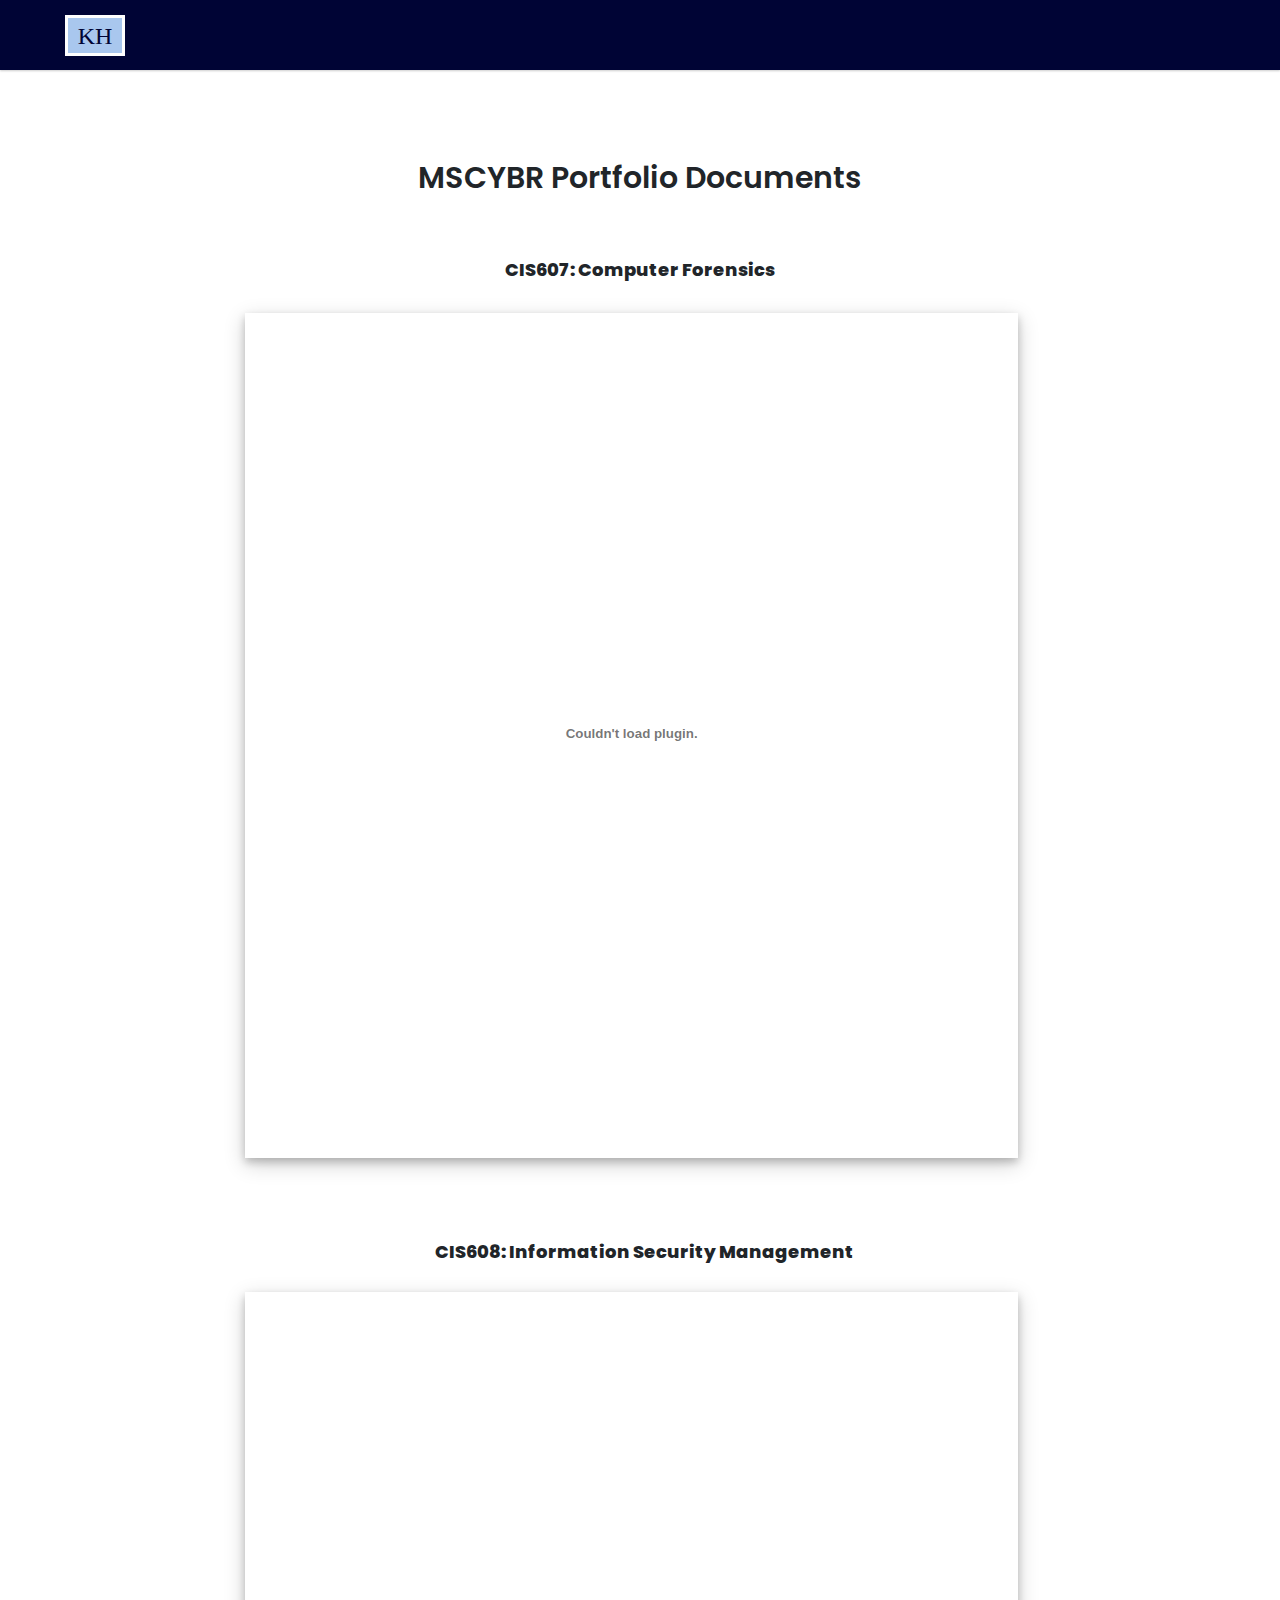
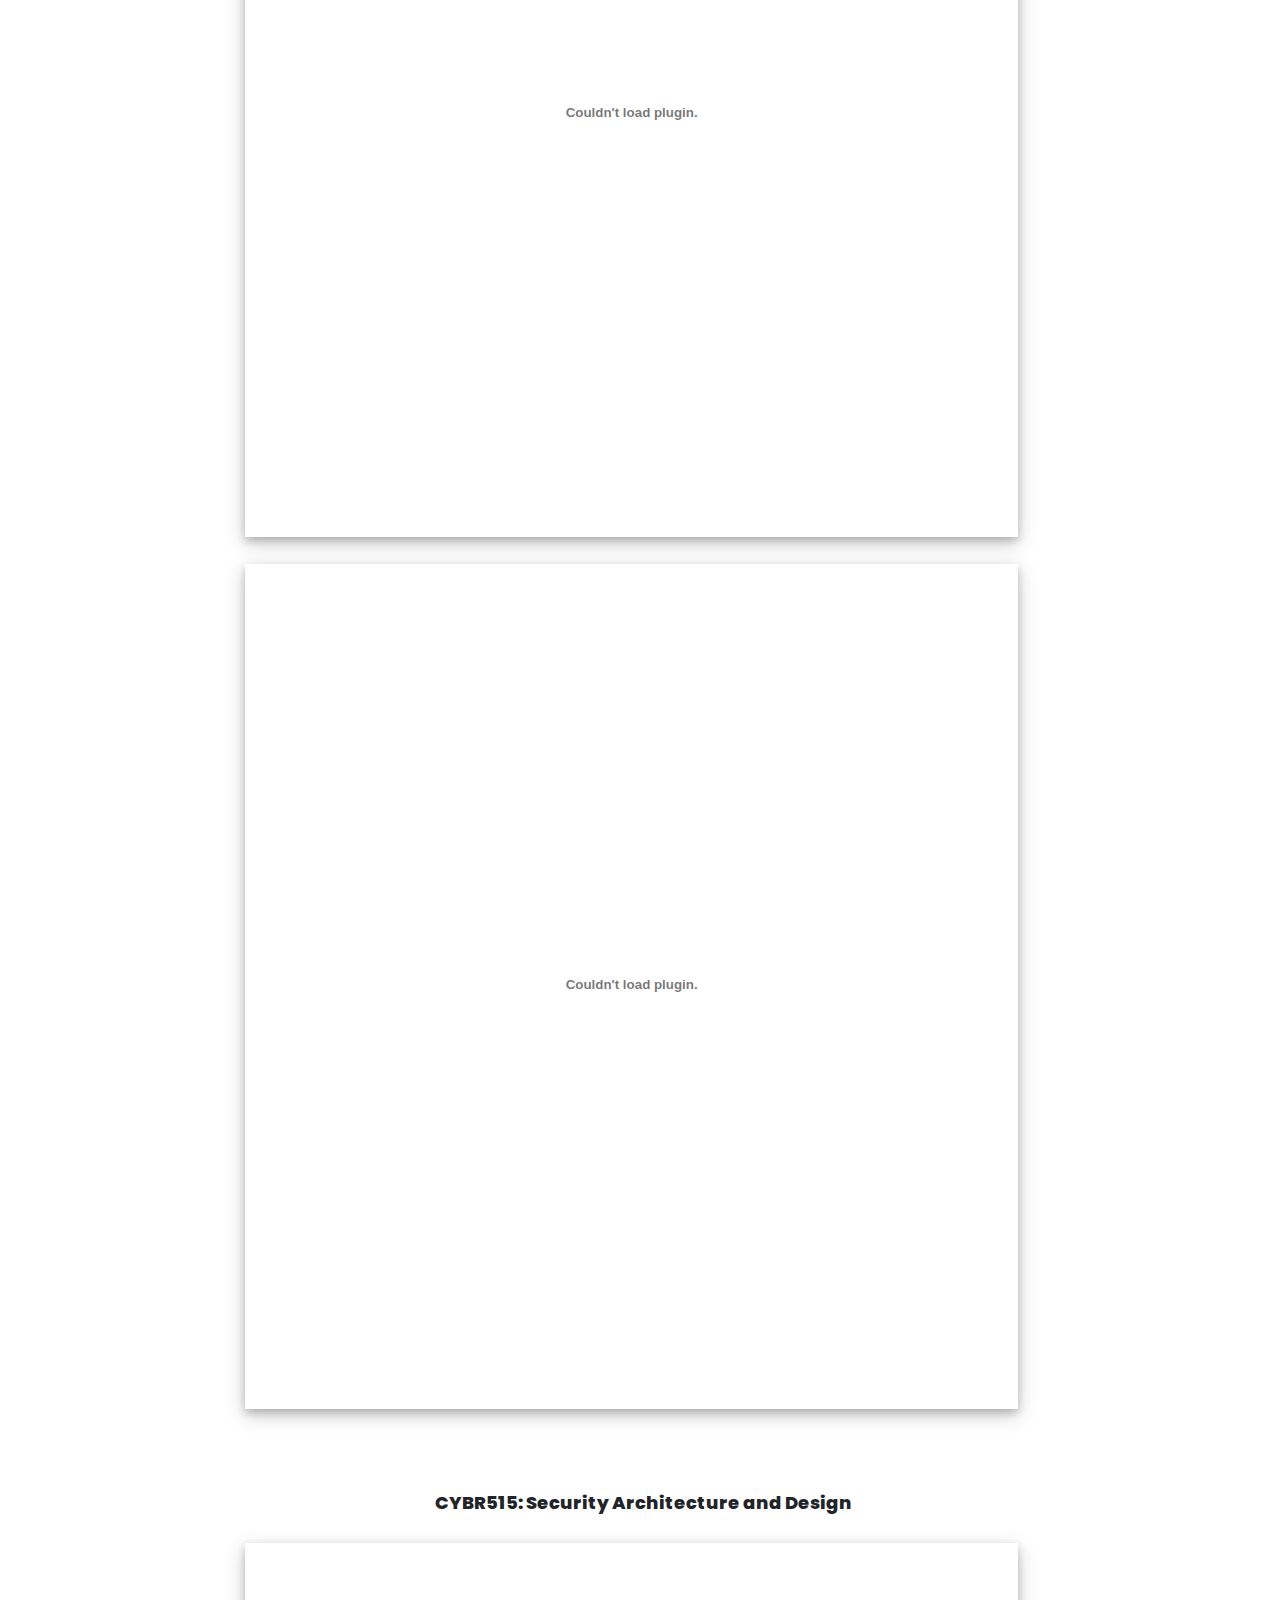
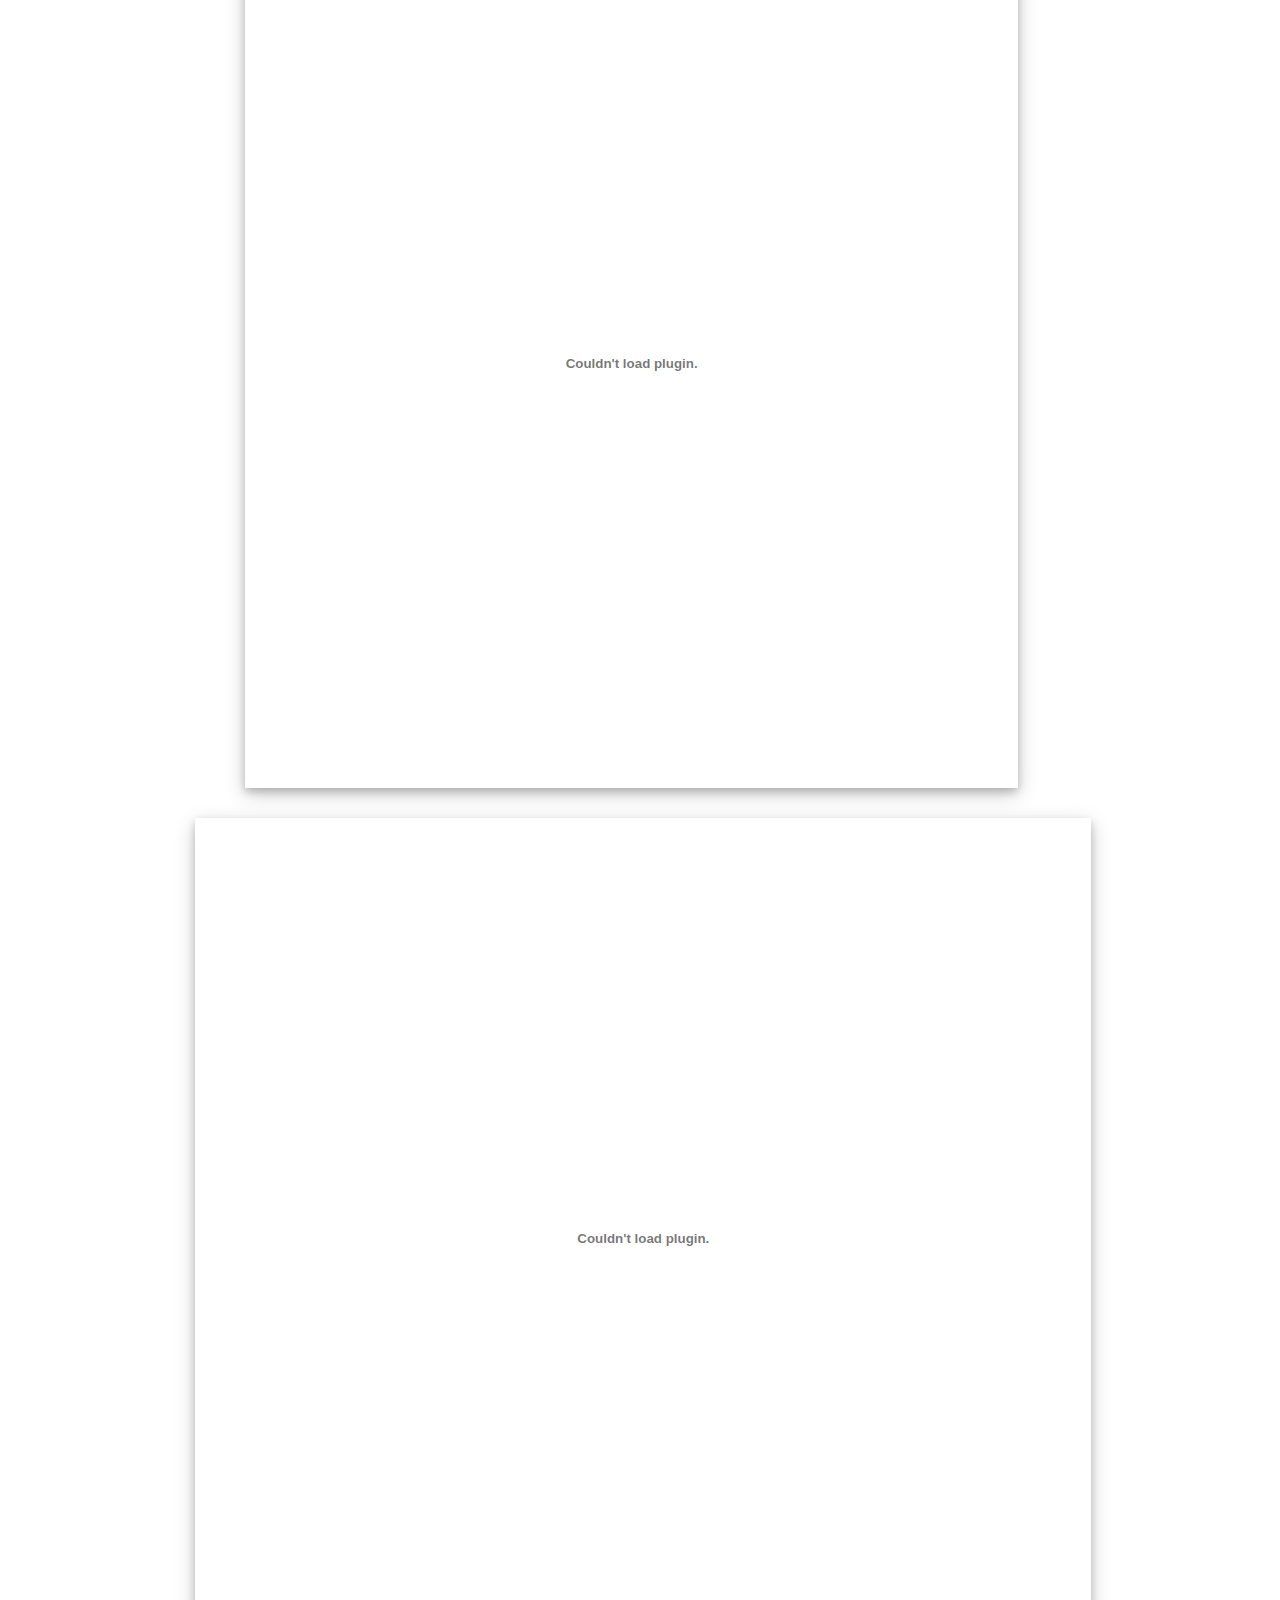
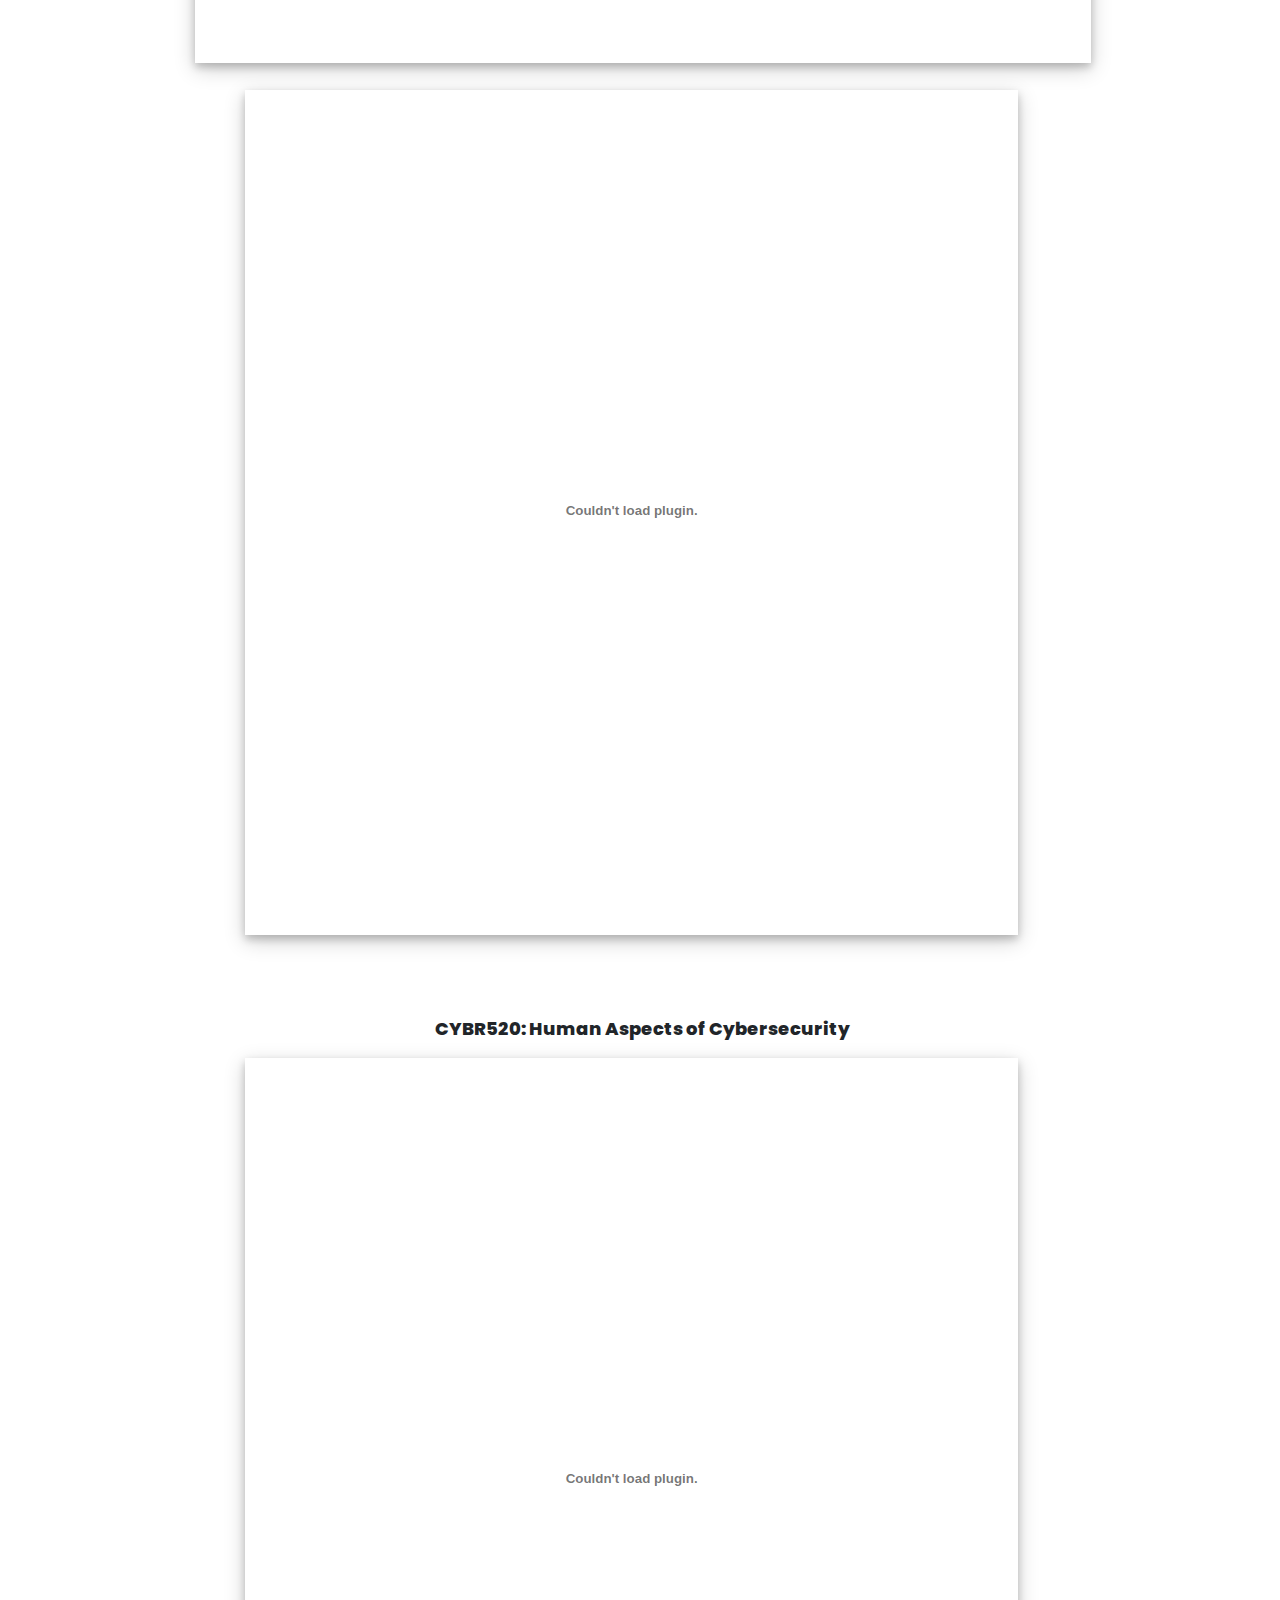
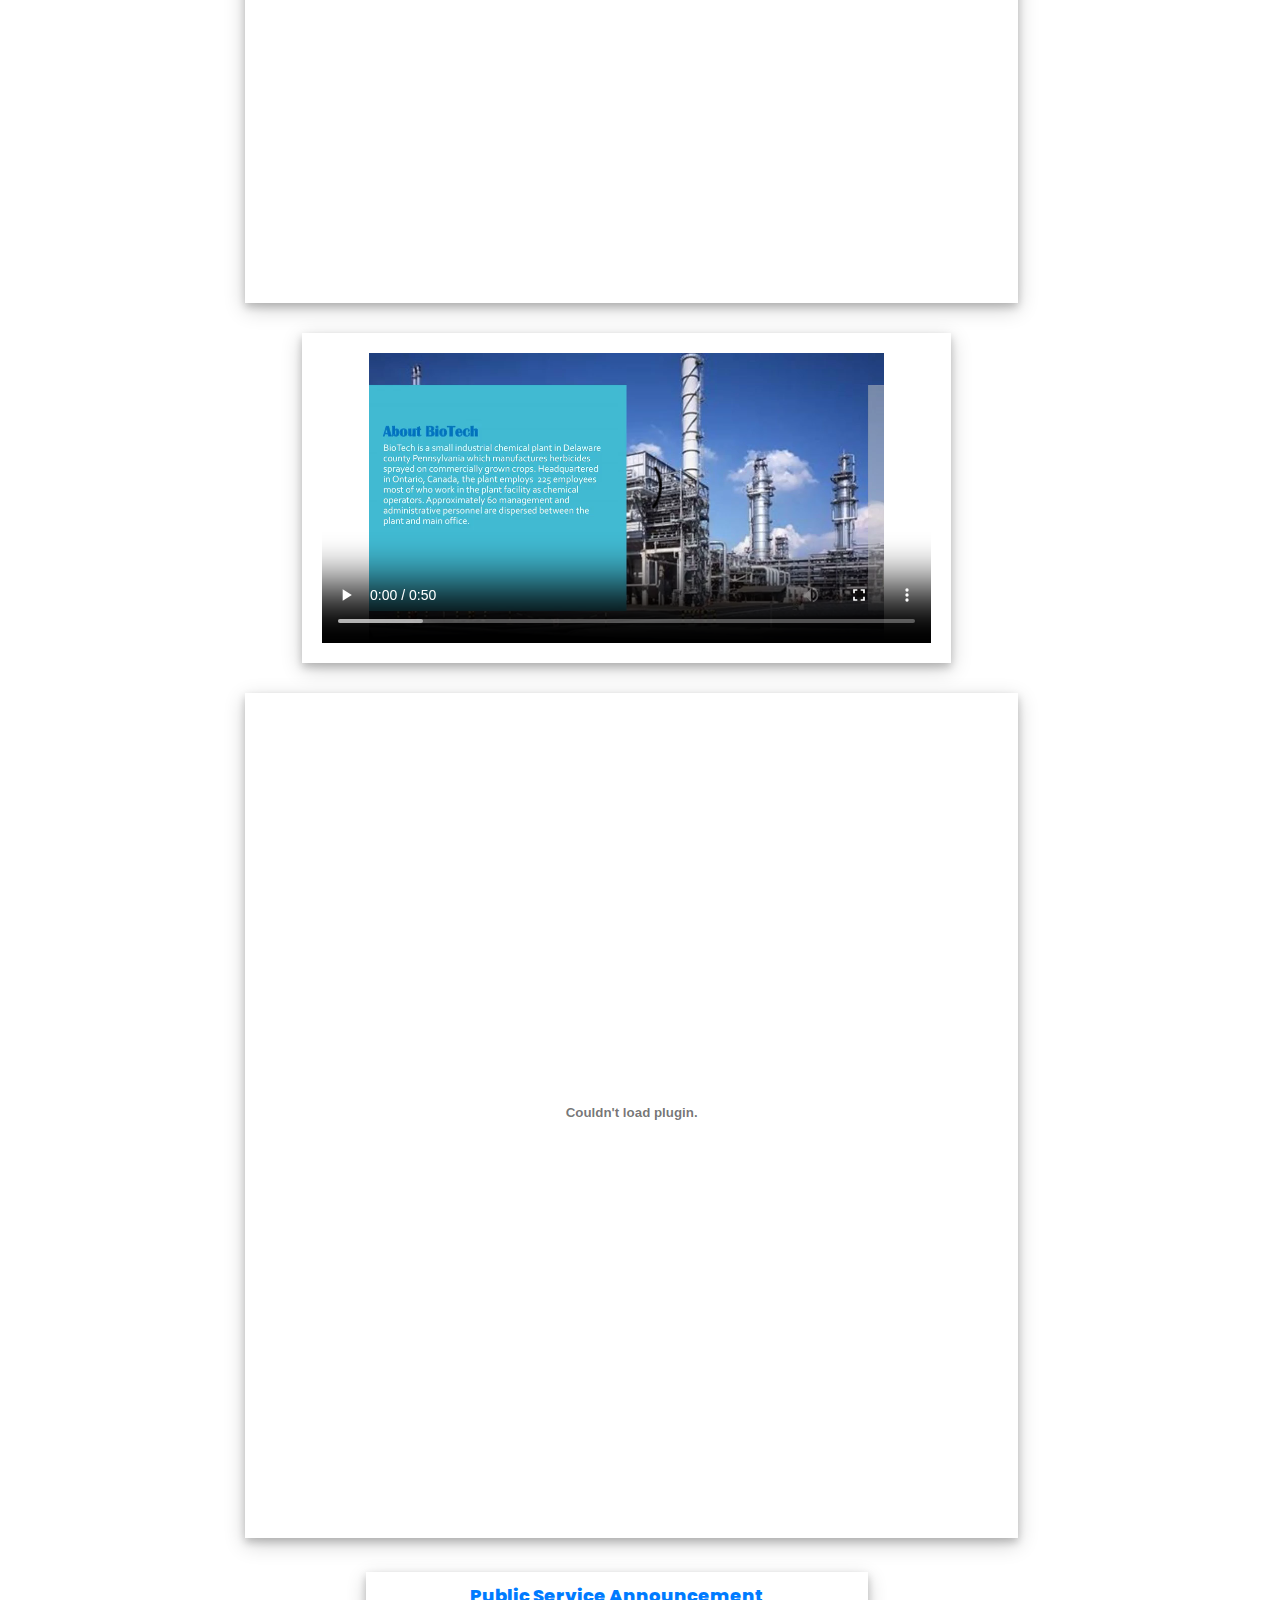
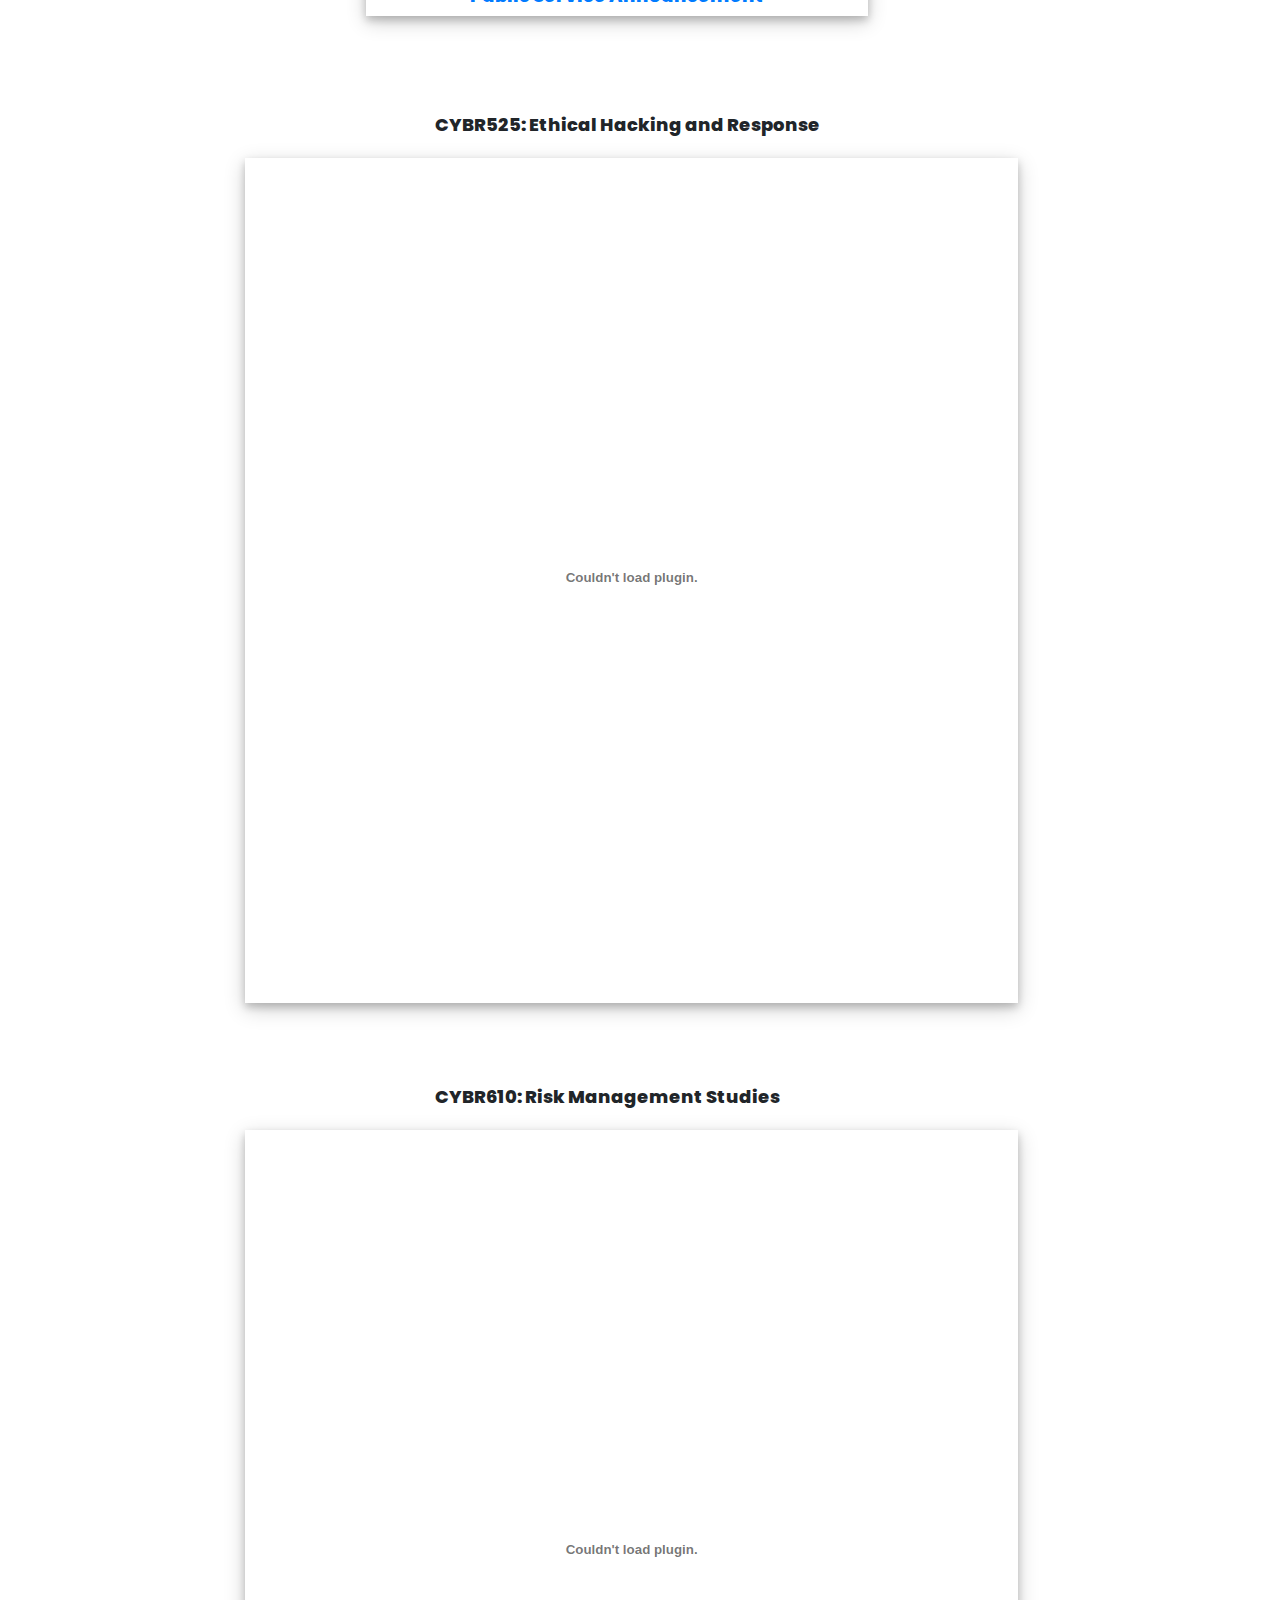
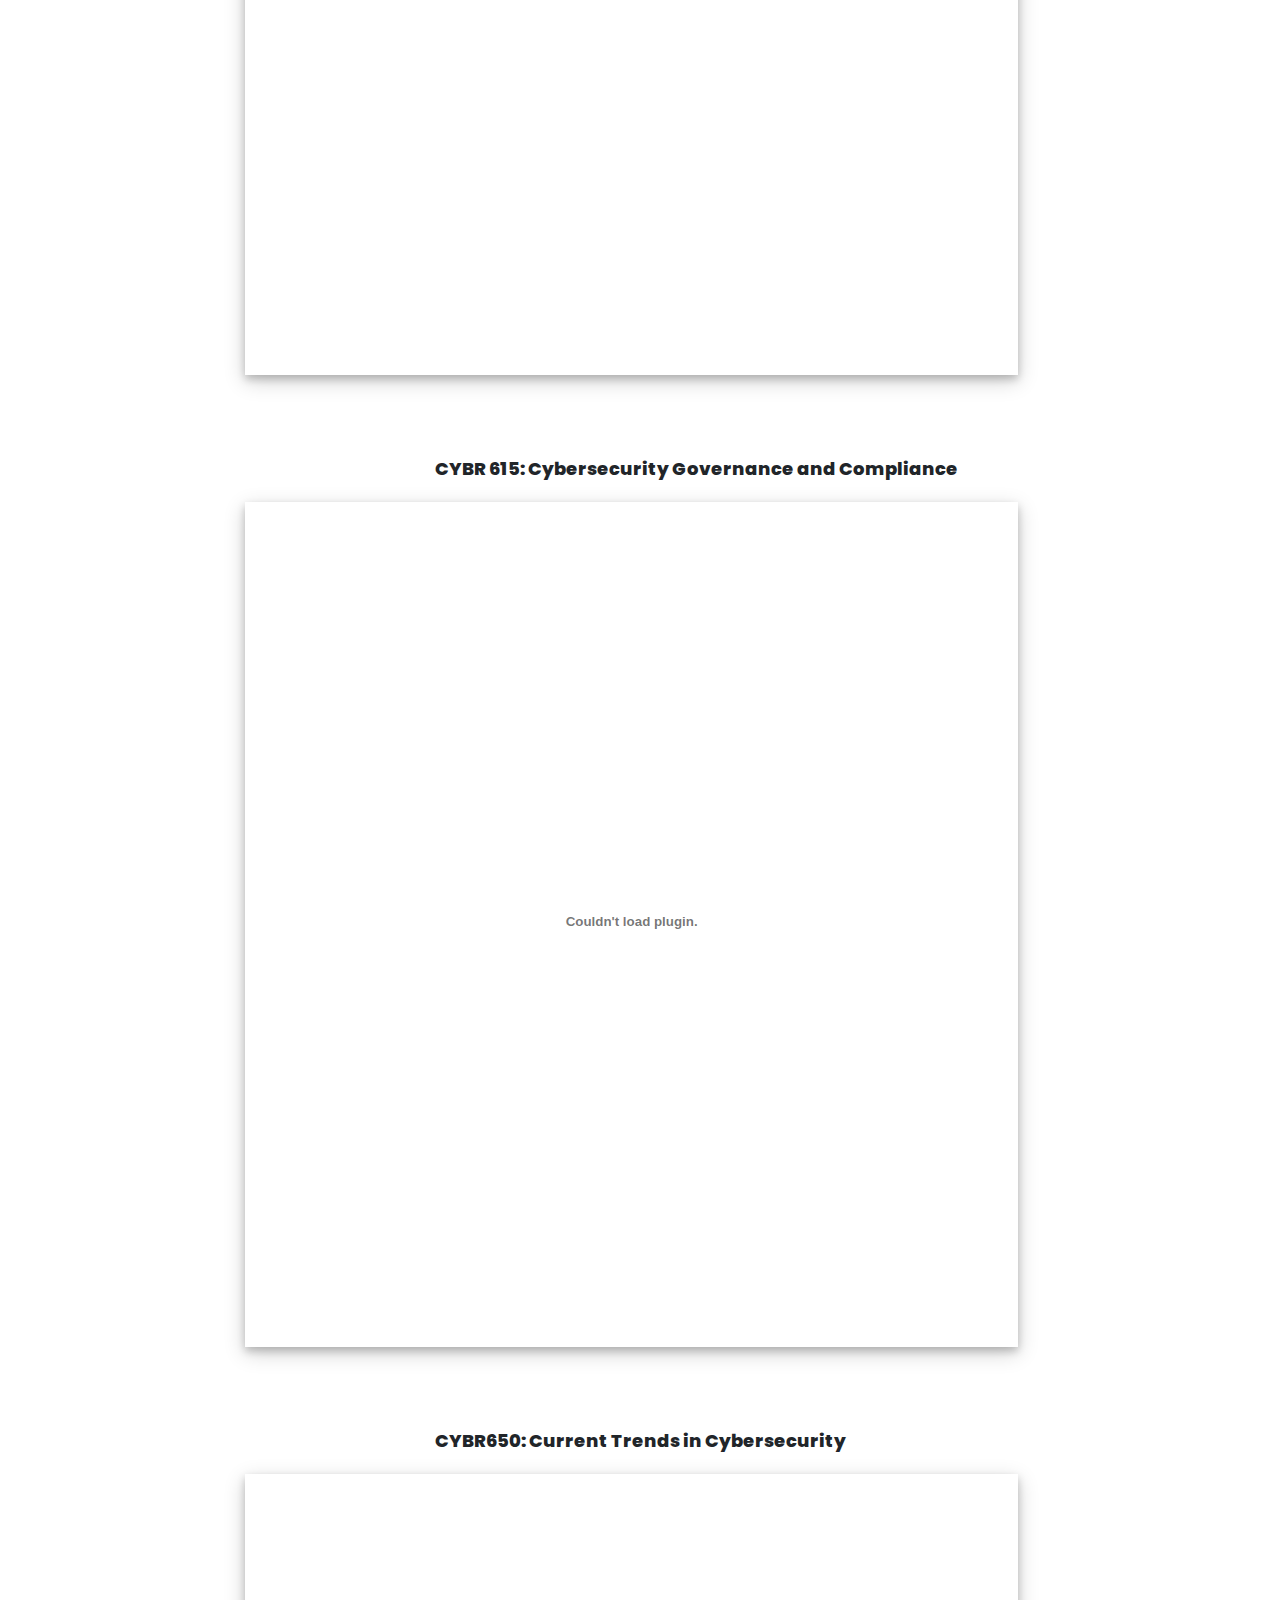
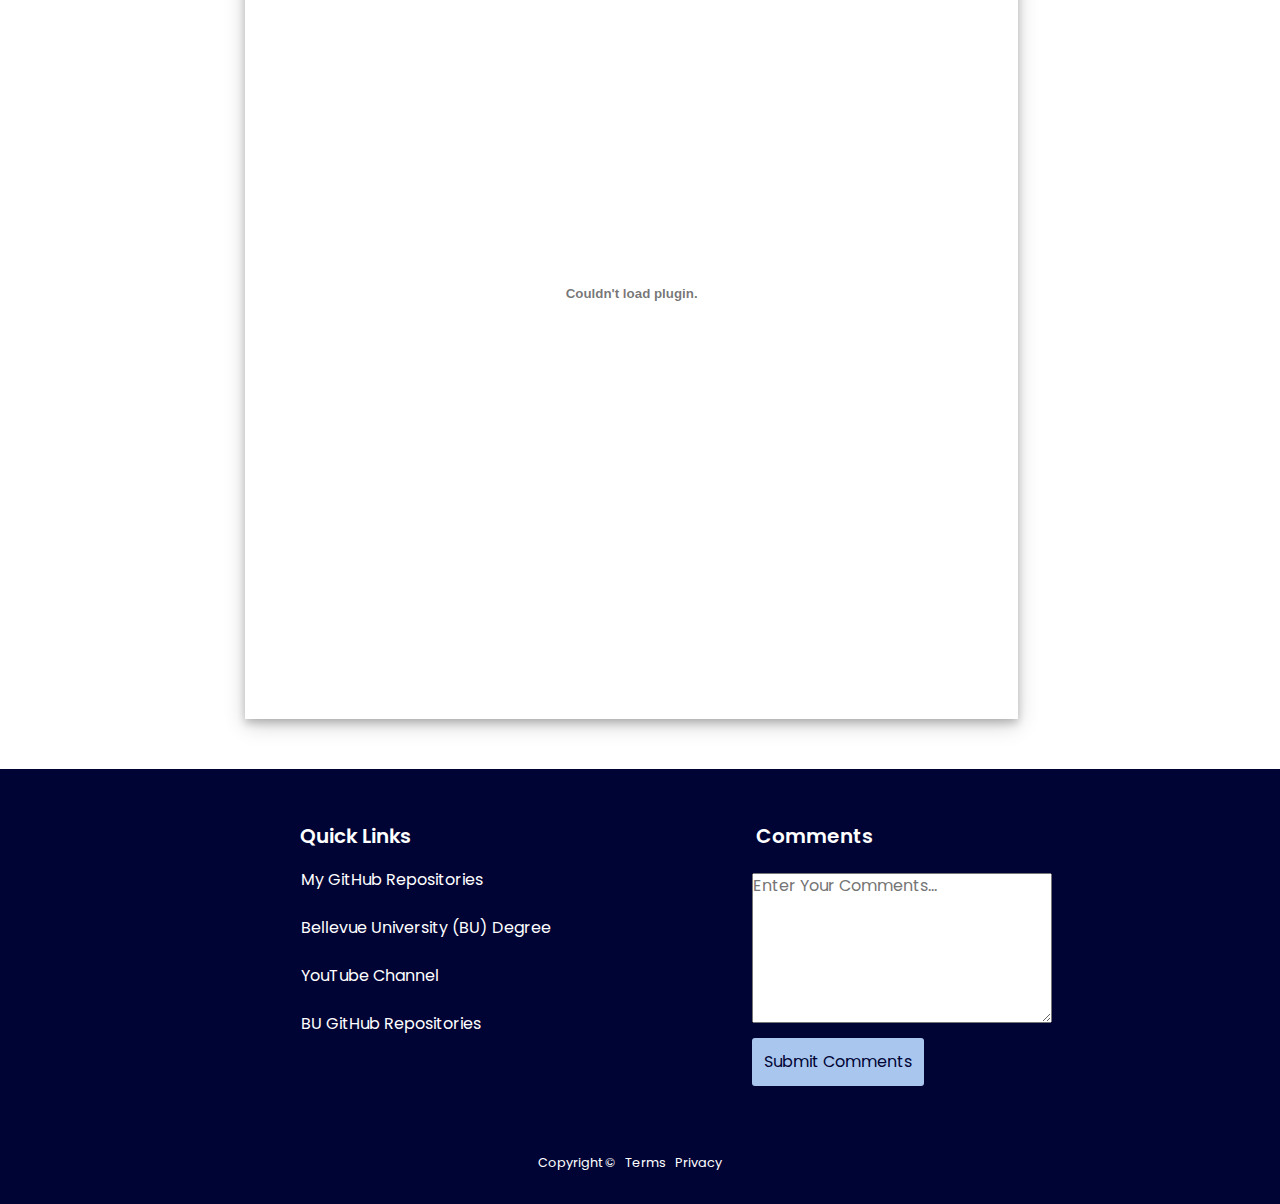
==== index.html @ 071ca017 "Change to index.html" ====
<!--
    Title: Projects: Portfolio Website
    Author: Keith HAll
    Date: 02/23/2024
    Description: This is the HTML markup for the portfolio page of my portfolio website.
-->
<!DOCTYPE html>
<html lang="en">
<head>
  <meta charset="utf-8">
  <title>Projects</title>
  <meta name="viewport" content="width=device-width, initial-scale=1, shrink-to-fit=no">
  <meta name="description" content="Lorem ipsum dolor sit amet, consectetur adipiscing elit, sed do eiusmod tempor incididunt ut labore et dolore magna aliqua.">
  <meta name="keywords" content="Excepteur sint occaecat cupidatat non proident, sunt in culpa qui officia deserunt mollit anim id est laborum.">
  <meta name="robots" content="nofollow">
  <meta name="author" content="Keith Hall">
  <link rel="stylesheet" href="style.css">
  <link rel="stylesheet" href="site.css">
  <link rel="stylesheet" href="https://maxcdn.bootstrapcdn.com/bootstrap/4.0.0/css/bootstrap.min.css" integrity="sha384-Gn5384xqQ1aoWXA+058RXPxPg6fy4IWvTNh0E263XmFcJlSAwiGgFAW/dAiS6JXm" crossorigin="anonymous">
  <link rel="stylesheet" href="https://cdnjs.cloudflare.com/ajax/libs/font-awesome/4.7.0/css/font-awesome.min.css">
  <link rel="preconnect" href="https://fonts.googleapis.com">
  <link rel="preconnect" href="https://fonts.gstatic.com" crossorigin="">
  <link href="https://fonts.googleapis.com/css2?family=Open+Sans&amp;family=Poppins:ital,wght@0,300;0,400;0,500;1,700&amp;display=swap" rel="stylesheet">
  <link href='https://unpkg.com/boxicons@2.0.7/css/boxicons.min.css' rel='stylesheet'>
  <script src="header.js"></script>
  <script src="footer.js"></script>
</head>
<body>
 <!-- Header Section -->
<header-component></header-component>
  <div id="container">
    <h1 id="app-header">MSCYBR Portfolio Documents</h1>
    <p style="text-align:center;margin-top:60px">CIS607: Computer Forensics</p>
    <div class="content-container">
      <div class="grid-container" style="margin-left:12px;margin-top:250px">
        <div class="card-body" style="width:85%;height:100%">
          <object type="application/pdf" data="devops-presentations/forensics.pdf" width="700" height="800">
          </object>
        </div>
      </div>
      <div class="titles">
        <p>CIS608: Information Security Management</p>
      </div>
      <div class="grid-container" style="margin-left:12px;margin-top:27px">
        <div class="card-body" style="width:85%;height:100%">
          <object type="application/pdf" data="devops-presentations/_ISSP.pdf" width="700" height="800">
          </object>
        </div>
      </div>
      <div class="grid-container" style="margin-left:12px;margin-top:27px">
        <div class="card-body" style="width:85%;height:100%">
          <object type="application/pdf" data="devops-presentations/_ISCM.pdf" width="700" height="800">
          </object>
        </div>
      </div>
      <div class="titles">
        <p>CYBR515: Security Architecture and Design</p>
      </div>
      <div class="grid-container" style="margin-left:12px;margin-top:27px">
        <div class="card-body" style="width:85%;height:100%">
          <object type="application/pdf" data="devops-presentations/case_study.pdf" width="700" height="800">
          </object>
        </div>
      </div>
      <div class="grid-container" style="margin-left:-14px;margin-top:30px">
        <div class="card-body" style="width:91%;height:100%">
          <object type="application/pdf" data="devops-presentations/network.pdf" width="800" height="800">
          </object>
        </div>
      </div>
      <div class="grid-container" style="margin-left:12px;margin-top:27px">
        <div class="card-body" style="width:85%;height:100%">
          <object type="application/pdf" data="devops-presentations/_Recommendations.pdf" width="700" height="800">
          </object>
        </div>
      </div>
      <div class="titles">
        <p>CYBR520: Human Aspects of Cybersecurity</p>
      </div>
      <div class="grid-container" style="margin-left:12px;margin-top:27">
        <div class="card-body" style="width:85%;height:100%">
          <object type="application/pdf" data="devops-presentations/program_summary.pdf" width="700" height="800">
          </object>
        </div>
      </div>
      <div class="grid-container" style="margin-top:-80px">
        <div class="card-body">
          <video controls="" autoplay="" reload="none" style="width:100%;height:100%; margin-top:0%"><source src="devops-presentations/awareness_training.mp4" type="video/mp4"></video>
        </div>
      </div>
      <div class="grid-container" style="margin-left:12px; margin-top:-80px">
        <div class="card-body" style="width:85%;height:100%">
          <object type="application/pdf" data="devops-presentations/_Bingo.pdf" width="700" height="800">
          </object>
        </div>
      </div>
      <div class="grid-container" style="margin-top:20px;margin-left:157px">
        <div class="card-body">
          <p style="text-align:center;margin-top:-10px"><a href="https://app.wideo.co/view/38427501674959642029?utm_source=CopyPaste&amp;utm_medium=share&amp;utm_campaign=sharebox">Public Service Announcement</a></p>
        </div>
      </div>
      <div class="titles">
        <p>CYBR525: Ethical Hacking and Response</p>
      </div>
      <div class="grid-container" style="margin-left:12px;margin-top:20px">
        <div class="card-body" style="width:85%;height:100%">
          <object type="application/pdf" data="devops-presentations/pentest.pdf" width="700" height="800">
          </object>
        </div>
      </div>
      <div class="titles">
        <p>CYBR610: Risk Management Studies</p>
      </div>
      <div class="grid-container" style="margin-left:12px;margin-top:20px">
        <div class="card-body" style="width:85%;height:100%">
          <object type="application/pdf" data="devops-presentations/risk_management.pdf" width="700" height="800">
          </object>
        </div>
      </div>
      <div class="titles">
        <p>CYBR 615: Cybersecurity Governance and Compliance</p>
      </div>
      <div class="grid-container" style="margin-left:12px;margin-top:20px">
        <div class="card-body" style="width:85%;height:100%">
          <object type="application/pdf" data="devops-presentations/IS_Audit.pdf" width="700" height="800">
          </object>
        </div>
      </div>
      <div class="titles">
        <p>CYBR650: Current Trends in Cybersecurity</p>
      </div>
      <div class="grid-container" style="margin-left:12px;margin-top:20px;margin-bottom:50px">
        <div class="card-body" style="width:85%;height:100%">
          <object type="application/pdf" data="devops-presentations/_Research.pdf" width="700" height="800">
          </object>
        </div>
      </div>
    </div>
  </div> 
 <!-- Footer Section -->
 <footer-component></footer-component>
</body>
</html>
---- style.css ----
/* Googlefont Poppins CDN Link */
@import url('https://fonts.googleapis.com/css2?family=Poppins:wght@200;300;400;500;600;700&display=swap');
*{
  margin: 0;
  padding: 0;
  box-sizing: border-box;
  font-family: 'Poppins', sans-serif;
}
body{
  min-height: 100vh;
}
nav{
  position: fixed;
  top: 0;
  left: 0;
  width: 100%;
  height: 100%;
  height: 70px;
  background:  #000435;
  box-shadow: 0 1px 2px rgba(0, 0, 0, 0.2);
  z-index: 99;
}
 /* Navigation */
nav .navbar{
  height: 100%;
  max-width: 1250px;
  width: 100%;
  display: flex;
  align-items: center;
  justify-content: space-between;
  margin: auto;
  /* background: red; */
  padding: 0 50px;
}
.navbar .logo {
    float: left;
    border: 3px solid white;
    text-align: center;
    font-size:24px;
    font-family:Cambria, Cochin, serif
}
nav .navbar .nav-links{
  line-height: 70px;
  height: 100%;
}
nav .navbar .links{
  display: flex;
}
nav .navbar .links li{
  position: relative;
  display: flex;
  align-items: center;
  justify-content: space-between;
  list-style: none;
  padding: 0 20px;
}
nav .navbar .links li a{
  height: 100%;
  text-decoration: none;
  white-space: nowrap;
  color: #fff;
  font-size: 15px;
  font-weight: 500;
}
 /* arrow hover-rotation */
.links li:hover .htmlcss-arrow,
.links li:hover .js-arrow{
  transform: rotate(180deg);
  }
   /* arrow hover-rotation */
nav .navbar .links li .arrow{
  /* background: red; */
  height: 100%;
  width: 22px;
  line-height: 70px;
  text-align: center;
  color: #fff;
  transition: all 0.3s ease;
}

/* Sub-menus */
nav .navbar .links li .sub-menu{
  position: absolute;
  top: 70px;
  left: 0;
  line-height: 40px;
  background: #094514;
  box-shadow: 0 1px 2px rgba(0, 0, 0, 0.2);
  border-radius: 0 0 4px 4px;
  display: none;
  z-index: 2;
}
nav .navbar .links li:hover .htmlCss-sub-menu,
nav .navbar .links li:hover .js-sub-menu{
  display: block;
}
.navbar .links li .sub-menu li{
  padding: 0 22px;
  border-bottom: 1.5px solid rgba(255,255,255,0.1);
}
.navbar .links li .sub-menu a{
  color: #fff;
  font-size: 15px;
  font-weight: 500;
}
 /* More Menu */
.navbar .links li .sub-menu .more-arrow{
  line-height: 40px;
}
.navbar .links li .htmlCss-more-sub-menu{
  /* line-height: 40px; */
}
.navbar .links li .sub-menu .more-sub-menu{
  position: absolute;
  top: 0;
  left: 100%;
  border-radius: 0 4px 4px 4px;
  z-index: 1;
  display: none;
}
.links li .sub-menu .more:hover .more-sub-menu{
  display: block;
}
 /* Side Bar */
 .navbar .nav-links .sidebar-logo{
  display: none;
}
.navbar .bx-menu{
  display: none;
}
@media (max-width:920px) {
  nav .navbar{
    max-width: 100%;
    padding: 0 25px;
  }

  nav .navbar .logo a{
    font-size: 27px;
  }
  nav .navbar .links li{
    padding: 0 10px;
    white-space: nowrap;
  }
  nav .navbar .links li a{
    font-size: 15px;
  }
}
@media (max-width:800px){
  nav{
    /* position: relative; */
  }
  .navbar .bx-menu{
    display: block;
  }
  /* Sidebar Menu */
  nav .navbar .nav-links{
    position: fixed;
    top: 0;
    left: -100%;
    display: block;
    max-width: 270px;
    width: 100%;
    background: #094514;
    line-height: 40px;
    padding: 20px;
    box-shadow: 0 5px 10px rgba(0, 0, 0, 0.2);
    transition: all 0.5s ease;
    z-index: 1000;
  }
  .navbar .nav-links .sidebar-logo{
    display: flex;
    align-items: center;
    justify-content: space-between;
  }
  .sidebar-logo .logo-name{
    border: 3px solid #1ff246;
    text-align: center;
    font-size:24px;
    font-family:Cambria, Cochin, serif
  }
    .sidebar-logo  i,
    .navbar .bx-menu{
      font-size: 25px;
      color: #fff;
    }
  nav .navbar .links{
    display: block;
    margin-top: 20px;
  }
  nav .navbar .links li .arrow{
    line-height: 40px;
  }
nav .navbar .links li{
    display: block;
  }
nav .navbar .links li .sub-menu{
  position: relative;
  top: 0;
  box-shadow: none;
  display: none;
}
nav .navbar .links li .sub-menu li{
  border-bottom: none;

}
.navbar .links li .sub-menu .more-sub-menu{
  display: none;
  position: relative;
  left: 0;
}
.navbar .links li .sub-menu .more-sub-menu li{
  display: flex;
  align-items: center;
  justify-content: space-between;
}
.links li:hover .htmlcss-arrow,
.links li:hover .js-arrow{
  transform: rotate(0deg);
  }
  .navbar .links li .sub-menu .more-sub-menu{
    display: none;
  }
  .navbar .links li .sub-menu .more span{
    /* background: red; */
    display: flex;
    align-items: center;
    /* justify-content: space-between; */
  }

  .links li .sub-menu .more:hover .more-sub-menu{
    display: none;
  }
  nav .navbar .links li:hover .htmlCss-sub-menu,
  nav .navbar .links li:hover .js-sub-menu{
    display: none;
  }
.navbar .nav-links.show1 .links .htmlCss-sub-menu,
  .navbar .nav-links.show3 .links .js-sub-menu,
  .navbar .nav-links.show2 .links .more .more-sub-menu{
      display: block;
    }
    .navbar .nav-links.show1 .links .htmlcss-arrow,
    .navbar .nav-links.show3 .links .js-arrow{
        transform: rotate(180deg);
}
    .navbar .nav-links.show2 .links .more-arrow{
      transform: rotate(90deg);
    }
}
@media (max-width:370px){
  nav .navbar .nav-links{
  max-width: 100%;
} 
}

div.gallery {
  margin: 5px;
  border: 1px solid #ccc;
  float: left;
  width: 180px;
}

div.gallery:hover {
  border: 1px solid #777;
}

div.gallery img {
  width: 100%;
  height: auto;
}

div.desc {
  padding: 15px;
  text-align: center;
}
---- site.css ----
/**
    Title: WEB 231 – My Portfolio Website
    Author: Keith Hall
    Date: 05/30/2021
    Description: This is the css mark up for my portfolio website.
*/
body {
    overflow-x: hidden;
    font-family: 'Poppins', Verdana, Arial, sans-serif;
    margin: auto;
    box-sizing: border-box;
    width: 100%;
    height:100%;
}
 
.subtitle {
  color: black;
  margin-top: 30px;
  height: 20%;
  font-size: 16px;
  font-family: Verdana;
}
 
.sub-heading {
	text-align: left;
	margin-bottom: 36px;
	margin-top: -20px;
}
.sub-heading-one {
	text-align: center;
	margin-top: 0px;
}
 
#header {
	width: 1450px;
	background-color: #000435;
    margin-bottom: 60px;
}
/* Top hamburger (3 line) menu. */
.the-hamburger {
    float: right;
    padding: 19px 32px 0;
    margin-right: 140px;
    margin-top: 6px;
}
.the-hamburger a {
    color: white;
}
.the-hamburger a:hover {
    color: #69F483;
}
 
#great-image {
	margin-top: -165px;
	margin-left: 160px;
	width: 267px;
	height:242px;
}
/* Page Text */
p {
	font-family: 'Arial Rounded MT', poppins;  
	font-weight: 800;
	font-size: 18px;
}
.card h4 {
	margin-top:-25px;
	font-size: 14px;
	font-family: 'Arial Rounded MT', poppins; 
}
.aboutxt {
	margin-left: 444px;
}
.aboutxt p {
 font-size: 14px;
 font-family: poppins; 
 line-height: 1.55;
 font-weight: 400;
} 
.divider-text {
    margin-top: 18px;
    color: white;
    margin-left: -130px;
    font-size: 18px;
	line-height: 1.45;
    font-family: 'Arial Rounded MT', poppins; 
 }
.current-link {
    color:#baada7;
}
/* End navigation. */

/*Start content container */
.gallery {
	margin-bottom: 50px;
}
#container {
	margin-top:80px;
    width: 100%;
	height: 100%;
}
#container-home {
    margin-top: 50px;
}
/* Adjust h1 header */
#app-header {
	padding-top: 80px; /* Adjust up or down */
    text-align:center;
	font-size: 30px;
	font-family: 'Poppins', Verdana, Arial, sans-serif;
	font-weight: 600;
}
.app-header {
	margin: auto;
    padding-top: 50px;
	font-weight: 500;
	font-family: 'Poppins', Verdana, Arial, sans-serif;
	font-size: 32px;
}
.content-container {
    width: 100%;
    height:100%;
    margin-left:165px;
    margin-top:-220px;
}
.content-container-home {
    margin: auto;
}

.titles {
margin-top:80px;
margin-left:270px;
}
.grid-container {       /* Grid containers on all pages except home page. */
    margin-left:80px;
    position: relative;
    display: grid;
    grid-column-gap: 10px;
    grid-template-columns: auto auto auto;
    grid-row-gap: 10px;
	 
}
.grid-container-home {    /* Home page grid container. */
    width: 100%;
    height: 100%;
    display: grid;
    grid-column-gap: 0px;
    grid-template-columns: auto auto auto;
    grid-row-gap: 0px;
    margin-left: 125px;
}
.card {
    box-shadow: 0 4px 8px 0 rgba(0, 0, 0, 0.2);
    padding: 60px;
    font-size: 12px;
    text-align: center;
	position: relative;
	margin-bottom: 20px;
	height: 60%;
	width: 80%;

}
.card-body {
	margin: auto;
	box-shadow: 0 4px 8px 0 rgba(0, 0, 0, 0.2), 0 6px 20px 0 rgba(0, 0, 0, 0.19);
    font-size: 12px;
    text-align: center;
	position: relative;
	font-family: Verdana, cursive; 
	width:85%;
    height:60%;
	
}
/* h1 app header container */
.card12 {
    box-shadow: 0 4px 8px 0 rgba(0, 0, 0, 0.2);
    padding-top: 30px;
    font-size: 12px;
    text-align: center;
}
.card-title {
	text-align: center;
    font-size: 2em;
    color: #4F3674;
    font-weight: 400;
}
.card-content {
	padding: 2px 16px;
}
.card:hover {
	box-shadow: 0 8px 16px 0 rgba(0, 0, 0, 0.2);
}
#card-composer {
  width: 60%;
  padding: 5px;
  transition: transform .2s;
  width: 200px;
  height: 200px;
  margin: 0 auto;
}
#card-composer:hover {
  -ms-transform: scale(2.5); /* IE 9 */
  -webkit-transform: scale(2.5); /* Safari 3-8 */
  transform: scale(2.5);
}
 
/* Grid image styling */

.divider {
	width: 1450px;
	height: 100px;
	text-align: center;
	bottom: 0;
	margin-bottom: 185px;
	padding: 8px 0;
    background-color: #094514;
 }
 
 figure {
     margin-top: -10px,
 }
.card-contact {
    margin-left: -90px;  /* Adjusts width of footer card and centers content. */
	margin-top: 10px;
	width: 379px;
	height: 190px;
    box-shadow: 0 4px 8px 0 rgba(0, 0, 0, 0.2);
    transition: 0.3s;
	background: white;
}
#main8 {
	font-size: 29.03px;
	font-family: Poppins,  Verdana, Arial, sans-serif;
    color: white; 
    font-weight: 600; 	
	letter-spacing: .5px;
	text-align: center;
	margin-top: 25px;
	margin-bottom: 45px;
}
.image-container2 { 
    float: left;
	width: 400px;
	height: 438px;
	margin-top: -2px;
	margin-left: 25px;
	padding-top: 10px;
	background-color: #094514; 
} 
.displayed2 {
	display: block;
	margin: auto;
	border: 2px solid #1ff246;                               
	border-radius: 50%;
}
.assign-container {
	margin-top: -120px;
}
/* Footer styling starts here. */
#footer-container {
    position: relative;
	width: 100%;
	background-color:#000435;
	margin-top: 20px;
	color: white;
	height: 100%;
}
#footer {
	margin-left: 14%;
	 
}
.footer-list1{
	padding-top: 5%;
	margin-left: 10%;
	 
}
.footer-list1 a {
	display: block;
	padding: 12px;
	font-family: Poppins;
	font-size: 16px;
	color: white;
	font-weight: 400;
}
.footer-list1 a:hover {
	
	text-decoration: none;
	color:#69F483;
}
.footer-title h5 {
	font-family: 'Poppins';
	margin-left: 11px;
	font-weight: 600;
	font-size: 20px;
}
.footer-list3 {
	margin-left: 50.6%;
	margin-top: -231.6px;
}
.footer-title3 h5 {
	padding-top: 7.7px;
	margin-left: -32px;
	font-family: 'Poppins';
	font-weight: 600;
	font-size: 20px;
}
.form-footer {
	padding-bottom: 2px;
}

  #copy-right {
    width: 1450px;
	background-color: #000435;
	padding-top: 60px;
	padding-bottom: 30px;
}
  #copy-right span {
	color: white;
	font-family: "Poppins", Verdana, Arial, sans-serif;
	font-size: 12.80px;
    margin-left: 538px;
}
.hero-image {
    background-image: linear-gradient(rgba(0, 0, 0, 0.5), rgba(0, 0, 0, 0.5)), url("hero.jpg");
    height: 50%;
    background-position: center;
    background-repeat: no-repeat;
    background-size: cover;
    position: relative;
  }
.hero-text {
    text-align: center;
    position: absolute;
    top: 225px;
    left: 52.5%;
    transform: translate(-50%, -50%);
    color: white;
    font-weight: 300;
  }

  .hero-text button {
    border: none;
    outline: 0;
    display: inline-block;
    padding: 10px 25px;
    color: black;
    background-color: #69F483;
    text-align: center;
    cursor: pointer;
	border-radius: 3px;
  }

  .hero-text button:hover {
    background-color:#094514;
    color: white;
  }
#content {
    margin-left: 150px;
}
/* Style link as a button */

  .button  {
        background-color: #a9c7ee;
        padding: 10px 15px;
        border-radius: 3px;
		margin-top: 2px;
		color: #565656;
		text-decoration: none;
		font-family: Poppins;
        font-weight: 400;
		 
      }
 .button:hover {
	  background-color: #094514; 
	  text-decoration: none;
      color: white;
 }
.portfolio-button {
    background-color:#094514;
    border-radius: 3px;
    padding: 10px 15px;
    color:  white;
    text-decoration: none;
    font-family: Poppins;
    font-weight: 500;
    font-size: 21px;
}

    .portfolio-button:hover {
        background-color: #1ff246;
        text-decoration: none;
    }
/* comment button */
.comment-btn {
	border: none;
    outline: 0;
    display: inline-block;
    padding: 8px 8px;
    color: #000435;
    background-color: #a9c7ee;
    text-align: center;
    cursor: pointer;
	border-radius: 3px;
	font-family: Poppins;
}
.comment-btn:hover {
	background-color: #a9c7ee;
    color:#000435 ;
}
.comment-textarea {
    width:300px;
    height: 150px;
}
#myImg {
  border-radius: 5px;
  cursor: pointer;
  transition: 0.3s;
  width: 60%;
  height: 45%;
}
#myImgTwo {
  border-radius: 5px;
  cursor: pointer;
  transition: 0.3s;
}
#myImgThree {
  border-radius: 5px;
  cursor: pointer;
  transition: 0.3s;
}
#myImgFour {
  border-radius: 5px;
  cursor: pointer;
  transition: 0.3s;
  width: 60%;
  height: 45%;
}
#myImgFive {
  border-radius: 5px;
  cursor: pointer;
  transition: 0.3s;
}
#myImgSix {
  border-radius: 5px;
  cursor: pointer;
  transition: 0.3s;
}
#myImgSeven {
  border-radius: 5px;
  cursor: pointer;
  transition: 0.3s;
  width: 60%;
  height: 45%;
}
#myImgEight {
  border-radius: 5px;
  cursor: pointer;
  transition: 0.3s;
}
#myImgNine {
  border-radius: 5px;
  cursor: pointer;
  transition: 0.3s;
}
#myImgTen {
  border-radius: 5px;
  cursor: pointer;
  transition: 0.3s;
  width: 60%;
  height: 45%;
}
#myImgEleven {
  border-radius: 5px;
  cursor: pointer;
  transition: 0.3s;
  width: 60%;
  height: 45%;
}
#myImgTwelve {
  border-radius: 5px;
  cursor: pointer;
  transition: 0.3s;
  width: 60%;
  height: 45%;
}

#myImgThirteen {
  border-radius: 5px;
  cursor: pointer;
  transition: 0.3s;
  width: 60%;
  height: 45%;
}
#myImgFourteen {
  border-radius: 5px;
  cursor: pointer;
  transition: 0.3s;
  width: 60%;
  height: 40%;
}
#myImgFifteen {
  border-radius: 5px;
  cursor: pointer;
  transition: 0.3s;
   width: 60%;
  height: 40%;
}
#myImgSixteen {
  border-radius: 5px;
  cursor: pointer;
  transition: 0.3s;
}
#myImgSeventeen {
  border-radius: 5px;
  cursor: pointer;
  transition: 0.3s;
}
#myImgEighteen {
  border-radius: 5px;
  cursor: pointer;
  transition: 0.3s;
}
/* The Modals (background) */
.modal {
  display: none; /* Hidden by default */
  position: fixed; /* Stay in place */
  z-index: 1; /* Sit on top */
  padding-top: 100px; /* Location of the box */
  left: 0;
  top: 0;
  width: 100%; /* Full width */
  height: 100%; /* Full height */
  overflow: auto; /* Enable scroll if needed */
  background-color: rgb(0,0,0); /* Fallback color */
  background-color: rgba(0,0,0,0.9); /* Black w/ opacity */
}
.modalTwo {
  display: none; /* Hidden by default */
  position: fixed; /* Stay in place */
  z-index: 1; /* Sit on top */
  padding-top: 100px; /* Location of the box */
  left: 0;
  top: 0;
  width: 100%; /* Full width */
  height: 100%; /* Full height */
  overflow: auto; /* Enable scroll if needed */
  background-color: rgb(0,0,0); /* Fallback color */
  background-color: rgba(0,0,0,0.9); /* Black w/ opacity */
}
.modalThree {
  display: none; /* Hidden by default */
  position: fixed; /* Stay in place */
  z-index: 1; /* Sit on top */
  padding-top: 100px; /* Location of the box */
  left: 0;
  top: 0;
  width: 100%; /* Full width */
  height: 100%; /* Full height */
  overflow: auto; /* Enable scroll if needed */
  background-color: rgb(0,0,0); /* Fallback color */
  background-color: rgba(0,0,0,0.9); /* Black w/ opacity */
}
.modalFour {
  display: none; /* Hidden by default */
  position: fixed; /* Stay in place */
  z-index: 1; /* Sit on top */
  padding-top: 100px; /* Location of the box */
  left: 0;
  top: 0;
  width: 100%; /* Full width */
  height: 100%; /* Full height */
  overflow: auto; /* Enable scroll if needed */
  background-color: rgb(0,0,0); /* Fallback color */
  background-color: rgba(0,0,0,0.9); /* Black w/ opacity */
}
.modalFive {
  display: none; /* Hidden by default */
  position: fixed; /* Stay in place */
  z-index: 1; /* Sit on top */
  padding-top: 100px; /* Location of the box */
  left: 0;
  top: 0;
  width: 100%; /* Full width */
  height: 100%; /* Full height */
  overflow: auto; /* Enable scroll if needed */
  background-color: rgb(0,0,0); /* Fallback color */
  background-color: rgba(0,0,0,0.9); /* Black w/ opacity */
}
.modalSix {
  display: none; /* Hidden by default */
  position: fixed; /* Stay in place */
  z-index: 1; /* Sit on top */
  padding-top: 100px; /* Location of the box */
  left: 0;
  top: 0;
  width: 100%; /* Full width */
  height: 100%; /* Full height */
  overflow: auto; /* Enable scroll if needed */
  background-color: rgb(0,0,0); /* Fallback color */
  background-color: rgba(0,0,0,0.9); /* Black w/ opacity */
}
.modalSeven {
  display: none; /* Hidden by default */
  position: fixed; /* Stay in place */
  z-index: 1; /* Sit on top */
  padding-top: 100px; /* Location of the box */
  left: 0;
  top: 0;
  width: 100%; /* Full width */
  height: 100%; /* Full height */
  overflow: auto; /* Enable scroll if needed */
  background-color: rgb(0,0,0); /* Fallback color */
  background-color: rgba(0,0,0,0.9); /* Black w/ opacity */
}
.modalEight {
  display: none; /* Hidden by default */
  position: fixed; /* Stay in place */
  z-index: 1; /* Sit on top */
  padding-top: 100px; /* Location of the box */
  left: 0;
  top: 0;
  width: 100%; /* Full width */
  height: 100%; /* Full height */
  overflow: auto; /* Enable scroll if needed */
  background-color: rgb(0,0,0); /* Fallback color */
  background-color: rgba(0,0,0,0.9); /* Black w/ opacity */
}
.modalNine {
  display: none; /* Hidden by default */
  position: fixed; /* Stay in place */
  z-index: 1; /* Sit on top */
  padding-top: 100px; /* Location of the box */
  left: 0;
  top: 0;
  width: 100%; /* Full width */
  height: 100%; /* Full height */
  overflow: auto; /* Enable scroll if needed */
  background-color: rgb(0,0,0); /* Fallback color */
  background-color: rgba(0,0,0,0.9); /* Black w/ opacity */
}
.modalTen {
  display: none; /* Hidden by default */
  position: fixed; /* Stay in place */
  z-index: 1; /* Sit on top */
  padding-top: 100px; /* Location of the box */
  left: 0;
  top: 0;
  width: 100%; /* Full width */
  height: 100%; /* Full height */
  overflow: auto; /* Enable scroll if needed */
  background-color: rgb(0,0,0); /* Fallback color */
  background-color: rgba(0,0,0,0.9); /* Black w/ opacity */
}
.modalEleven{
  display: none; /* Hidden by default */
  position: fixed; /* Stay in place */
  z-index: 1; /* Sit on top */
  padding-top: 100px; /* Location of the box */
  left: 0;
  top: 0;
  width: 100%; /* Full width */
  height: 100%; /* Full height */
  overflow: auto; /* Enable scroll if needed */
  background-color: rgb(0,0,0); /* Fallback color */
  background-color: rgba(0,0,0,0.9); /* Black w/ opacity */
}
.modalTwelve {
  display: none; /* Hidden by default */
  position: fixed; /* Stay in place */
  z-index: 1; /* Sit on top */
  padding-top: 100px; /* Location of the box */
  left: 0;
  top: 0;
  width: 100%; /* Full width */
  height: 100%; /* Full height */
  overflow: auto; /* Enable scroll if needed */
  background-color: rgb(0,0,0); /* Fallback color */
  background-color: rgba(0,0,0,0.9); /* Black w/ opacity */
}
.modalThirteen {
  display: none; /* Hidden by default */
  position: fixed; /* Stay in place */
  z-index: 1; /* Sit on top */
  padding-top: 100px; /* Location of the box */
  left: 0;
  top: 0;
  width: 100%; /* Full width */
  height: 100%; /* Full height */
  overflow: auto; /* Enable scroll if needed */
  background-color: rgb(0,0,0); /* Fallback color */
  background-color: rgba(0,0,0,0.9); /* Black w/ opacity */
}
.modalFourteen {
  display: none; /* Hidden by default */
  position: fixed; /* Stay in place */
  z-index: 1; /* Sit on top */
  padding-top: 100px; /* Location of the box */
  left: 0;
  top: 0;
  width: 100%; /* Full width */
  height: 100%; /* Full height */
  overflow: auto; /* Enable scroll if needed */
  background-color: rgb(0,0,0); /* Fallback color */
  background-color: rgba(0,0,0,0.9); /* Black w/ opacity */
}
.modalFifteen {
  display: none; /* Hidden by default */
  position: fixed; /* Stay in place */
  z-index: 1; /* Sit on top */
  padding-top: 100px; /* Location of the box */
  left: 0;
  top: 0;
  width: 100%; /* Full width */
  height: 100%; /* Full height */
  overflow: auto; /* Enable scroll if needed */
  background-color: rgb(0,0,0); /* Fallback color */
  background-color: rgba(0,0,0,0.9); /* Black w/ opacity */
}
.modalSixteen {
  display: none; /* Hidden by default */
  position: fixed; /* Stay in place */
  z-index: 1; /* Sit on top */
  padding-top: 100px; /* Location of the box */
  left: 0;
  top: 0;
  width: 100%; /* Full width */
  height: 100%; /* Full height */
  overflow: auto; /* Enable scroll if needed */
  background-color: rgb(0,0,0); /* Fallback color */
  background-color: rgba(0,0,0,0.9); /* Black w/ opacity */
}
.modalSeventeen {
  display: none; /* Hidden by default */
  position: fixed; /* Stay in place */
  z-index: 1; /* Sit on top */
  padding-top: 100px; /* Location of the box */
  left: 0;
  top: 0;
  width: 100%; /* Full width */
  height: 100%; /* Full height */
  overflow: auto; /* Enable scroll if needed */
  background-color: rgb(0,0,0); /* Fallback color */
  background-color: rgba(0,0,0,0.9); /* Black w/ opacity */
}
.modalEighteen {
  display: none; /* Hidden by default */
  position: fixed; /* Stay in place */
  z-index: 1; /* Sit on top */
  padding-top: 100px; /* Location of the box */
  left: 0;
  top: 0;
  width: 100%; /* Full width */
  height: 100%; /* Full height */
  overflow: auto; /* Enable scroll if needed */
  background-color: rgb(0,0,0); /* Fallback color */
  background-color: rgba(0,0,0,0.9); /* Black w/ opacity */
}
/* Modal Content (image) */
.modal-content {
  margin: auto;
  display: block;
  width: 90%;
  max-width: 900px;
}
/* Caption of Modal Image */
#caption {
  margin: auto;
  display: block;
  width: 80%;
  max-width: 700px;
  text-align: center;
  color: #ccc;
  padding: 10px 0;
  height: 150px;
}
#captionTwo {
  margin: auto;
  display: block;
  width: 80%;
  max-width: 700px;
  text-align: center;
  color: #ccc;
  padding: 10px 0;
  height: 150px;
}
#captionThree {
  margin: auto;
  display: block;
  width: 80%;
  max-width: 700px;
  text-align: center;
  color: #ccc;
  padding: 10px 0;
  height: 150px;
}
#captionFour {
  margin: auto;
  display: block;
  width: 80%;
  max-width: 700px;
  text-align: center;
  color: #ccc;
  padding: 10px 0;
  height: 150px;
}
#captionFive {
  margin: auto;
  display: block;
  width: 80%;
  max-width: 700px;
  text-align: center;
  color: #ccc;
  padding: 10px 0;
  height: 150px;
}
#captionSix {
  margin: auto;
  display: block;
  width: 80%;
  max-width: 700px;
  text-align: center;
  color: #ccc;
  padding: 10px 0;
  height: 150px;
}
#captionSeven {
  margin: auto;
  display: block;
  width: 80%;
  max-width: 700px;
  text-align: center;
  color: #ccc;
  padding: 10px 0;
  height: 150px;
}
#captionEight {
  margin: auto;
  display: block;
  width: 80%;
  max-width: 700px;
  text-align: center;
  color: #ccc;
  padding: 10px 0;
  height: 150px;
}
#captionNine {
  margin: auto;
  display: block;
  width: 80%;
  max-width: 700px;
  text-align: center;
  color: #ccc;
  padding: 10px 0;
  height: 150px;
}
#captionTen {
  margin: auto;
  display: block;
  width: 80%;
  max-width: 700px;
  text-align: center;
  color: #ccc;
  padding: 10px 0;
  height: 150px;
}
#captionEleven {
  margin: auto;
  display: block;
  width: 80%;
  max-width: 700px;
  text-align: center;
  color: #ccc;
  padding: 10px 0;
  height: 150px;
}
#captionTwelve {
  margin: auto;
  display: block;
  width: 80%;
  max-width: 700px;
  text-align: center;
  color: #ccc;
  padding: 10px 0;
  height: 150px;
}
#captionThirteen {
  margin: auto;
  display: block;
  width: 80%;
  max-width: 700px;
  text-align: center;
  color: #ccc;
  padding: 10px 0;
  height: 150px;
}
#captionFourteen {
  margin: auto;
  display: block;
  width: 80%;
  max-width: 700px;
  text-align: center;
  color: #ccc;
  padding: 10px 0;
  height: 150px;
}
#captionFifteen {
  margin: auto;
  display: block;
  width: 80%;
  max-width: 700px;
  text-align: center;
  color: #ccc;
  padding: 10px 0;
  height: 150px;
}
#captionSixteen {
  margin: auto;
  display: block;
  width: 80%;
  max-width: 700px;
  text-align: center;
  color: #ccc;
  padding: 10px 0;
  height: 150px;
}
#captionSeventeen {
  margin: auto;
  display: block;
  width: 80%;
  max-width: 700px;
  text-align: center;
  color: #ccc;
  padding: 10px 0;
  height: 150px;
}
#captionEighteen {
  margin: auto;
  display: block;
  width: 80%;
  max-width: 700px;
  text-align: center;
  color: #ccc;
  padding: 10px 0;
  height: 150px;
}
/* Add Animation */
.modal-content, #caption {
  -webkit-animation-name: zoom;
  -webkit-animation-duration: 0.6s;
  animation-name: zoom;
  animation-duration: 0.6s;
}
.modal-content, #captionTwo {
  -webkit-animation-name: zoom;
  -webkit-animation-duration: 0.6s;
  animation-name: zoom;
  animation-duration: 0.6s;
}
.modal-content, #captionThree {
  -webkit-animation-name: zoom;
  -webkit-animation-duration: 0.6s;
  animation-name: zoom;
  animation-duration: 0.6s;
}
.modal-content, #captionFour {
  -webkit-animation-name: zoom;
  -webkit-animation-duration: 0.6s;
  animation-name: zoom;
  animation-duration: 0.6s;
}
.modal-content, #captionFive {
  -webkit-animation-name: zoom;
  -webkit-animation-duration: 0.6s;
  animation-name: zoom;
  animation-duration: 0.6s;
}
.modal-content, #captionSix {
  -webkit-animation-name: zoom;
  -webkit-animation-duration: 0.6s;
  animation-name: zoom;
  animation-duration: 0.6s;
}
.modal-content, #captionSeven {
  -webkit-animation-name: zoom;
  -webkit-animation-duration: 0.6s;
  animation-name: zoom;
  animation-duration: 0.6s;
}
.modal-content, #captionEight {
  -webkit-animation-name: zoom;
  -webkit-animation-duration: 0.6s;
  animation-name: zoom;
  animation-duration: 0.6s;
}
.modal-content, #captionNine {
  -webkit-animation-name: zoom;
  -webkit-animation-duration: 0.6s;
  animation-name: zoom;
  animation-duration: 0.6s;
}
.modal-content, #captionTen {
  -webkit-animation-name: zoom;
  -webkit-animation-duration: 0.6s;
  animation-name: zoom;
  animation-duration: 0.6s;
}
.modal-content, #captionEleven {
  -webkit-animation-name: zoom;
  -webkit-animation-duration: 0.6s;
  animation-name: zoom;
  animation-duration: 0.6s;
}
.modal-content, #captionTwelve {
  -webkit-animation-name: zoom;
  -webkit-animation-duration: 0.6s;
  animation-name: zoom;
  animation-duration: 0.6s;
}
.modal-content, #captionThirteen {
  -webkit-animation-name: zoom;
  -webkit-animation-duration: 0.6s;
  animation-name: zoom;
  animation-duration: 0.6s;
}
.modal-content, #captionFourteen {
  -webkit-animation-name: zoom;
  -webkit-animation-duration: 0.6s;
  animation-name: zoom;
  animation-duration: 0.6s;
}
.modal-content, #captionFifteen {
  -webkit-animation-name: zoom;
  -webkit-animation-duration: 0.6s;
  animation-name: zoom;
  animation-duration: 0.6s;
}
.modal-content, #captionSixteen {
  -webkit-animation-name: zoom;
  -webkit-animation-duration: 0.6s;
  animation-name: zoom;
  animation-duration: 0.6s;
}
.modal-content, #captionSixteen {
  -webkit-animation-name: zoom;
  -webkit-animation-duration: 0.6s;
  animation-name: zoom;
  animation-duration: 0.6s;
}
.modal-content, #captionSixteen {
  -webkit-animation-name: zoom;
  -webkit-animation-duration: 0.6s;
  animation-name: zoom;
  animation-duration: 0.6s;
}
/* The Close Button */
.close {
  position: absolute;
  top: 15px;
  right: 35px;
  color: #f1f1f1;
  font-size: 40px;
  font-weight: bold;
  transition: 0.3s;
}
.close:hover,
.close:focus {
  color: #bbb;
  text-decoration: none;
  cursor: pointer;
}
.closeTwo {
  position: absolute;
  top: 15px;
  right: 35px;
  color: #f1f1f1;
  font-size: 40px;
  font-weight: bold;
  transition: 0.3s;
}
.closeTwo:hover,
.closeTwo:focus {
  color: #bbb;
  text-decoration: none;
  cursor: pointer;
}
.closeThree {
  position: absolute;
  top: 15px;
  right: 35px;
  color: #f1f1f1;
  font-size: 40px;
  font-weight: bold;
  transition: 0.3s;
}
.closeThree:hover,
.closeThree:focus {
  color: #bbb;
  text-decoration: none;
  cursor: pointer;
}
.closeFour {
  position: absolute;
  top: 15px;
  right: 35px;
  color: #f1f1f1;
  font-size: 40px;
  font-weight: bold;
  transition: 0.3s;
}
.closeFour:hover,
.closeFour:focus {
  color: #bbb;
  text-decoration: none;
  cursor: pointer;
}
.closeFive {
  position: absolute;
  top: 15px;
  right: 35px;
  color: #f1f1f1;
  font-size: 40px;
  font-weight: bold;
  transition: 0.3s;
}
.closeFive:hover,
.closeFive:focus {
  color: #bbb;
  text-decoration: none;
  cursor: pointer;
}
.closeSix {
  position: absolute;
  top: 15px;
  right: 35px;
  color: #f1f1f1;
  font-size: 40px;
  font-weight: bold;
  transition: 0.3s;
}
.closeSix:hover,
.closeSix:focus {
  color: #bbb;
  text-decoration: none;
  cursor: pointer;
}
.closeSeven {
  position: absolute;
  top: 15px;
  right: 35px;
  color: #f1f1f1;
  font-size: 40px;
  font-weight: bold;
  transition: 0.3s;
}
.closeSeven:hover,
.closeSeven:focus {
  color: #bbb;
  text-decoration: none;
  cursor: pointer;
}
.closeEight {
  position: absolute;
  top: 15px;
  right: 35px;
  color: #f1f1f1;
  font-size: 40px;
  font-weight: bold;
  transition: 0.3s;
}
.closeEight:hover,
.closeEight:focus {
  color: #bbb;
  text-decoration: none;
  cursor: pointer;
}
.closeNine {
  position: absolute;
  top: 15px;
  right: 35px;
  color: #f1f1f1;
  font-size: 40px;
  font-weight: bold;
  transition: 0.3s;
}
.closeNine:hover,
.closeNine:focus {
  color: #bbb;
  text-decoration: none;
  cursor: pointer;
}
.closeTen {
  position: absolute;
  top: 15px;
  right: 35px;
  color: #f1f1f1;
  font-size: 40px;
  font-weight: bold;
  transition: 0.3s;
}
.closeTen:hover,
.closeTen:focus {
  color: #bbb;
  text-decoration: none;
  cursor: pointer;
}
.closeEleven {
  position: absolute;
  top: 15px;
  right: 35px;
  color: #f1f1f1;
  font-size: 40px;
  font-weight: bold;
  transition: 0.3s;
}
.closeEleven:hover,
.closeEleven:focus {
  color: #bbb;
  text-decoration: none;
  cursor: pointer;
}
.closeTwelve {
  position: absolute;
  top: 15px;
  right: 35px;
  color: #f1f1f1;
  font-size: 40px;
  font-weight: bold;
  transition: 0.3s;
}
.closeTwelve:hover,
.closeTwelve:focus {
  color: #bbb;
  text-decoration: none;
  cursor: pointer;
}
.closeThirteen {
  position: absolute;
  top: 15px;
  right: 35px;
  color: #f1f1f1;
  font-size: 40px;
  font-weight: bold;
  transition: 0.3s;
}
.closeThirteen:hover,
.closeThirteen:focus {
  color: #bbb;
  text-decoration: none;
  cursor: pointer;
}
.closeFourteen {
  position: absolute;
  top: 15px;
  right: 35px;
  color: #f1f1f1;
  font-size: 40px;
  font-weight: bold;
  transition: 0.3s;
}
.closeFourteen:hover,
.closeFourteen:focus {
  color: #bbb;
  text-decoration: none;
  cursor: pointer;
}
.closeFifteen {
  position: absolute;
  top: 15px;
  right: 35px;
  color: #f1f1f1;
  font-size: 40px;
  font-weight: bold;
  transition: 0.3s;
}
.closeFifteen:hover,
.closeFifteen:focus {
  color: #bbb;
  text-decoration: none;
  cursor: pointer;
}
.closeSixteen {
  position: absolute;
  top: 15px;
  right: 35px;
  color: #f1f1f1;
  font-size: 40px;
  font-weight: bold;
  transition: 0.3s;
}
.closeSixteen:hover,
.closeSixteen:focus {
  color: #bbb;
  text-decoration: none;
  cursor: pointer;
}
.closeSeventeen {
  position: absolute;
  top: 15px;
  right: 35px;
  color: #f1f1f1;
  font-size: 40px;
  font-weight: bold;
  transition: 0.3s;
}
.closeSeventeen:hover,
.closeSeventeen:focus {
  color: #bbb;
  text-decoration: none;
  cursor: pointer;
}
.closeEighteen {
  position: absolute;
  top: 15px;
  right: 35px;
  color: #f1f1f1;
  font-size: 40px;
  font-weight: bold;
  transition: 0.3s;
}
.closeEighteen:hover,
.closeEighteen:focus {
  color: #bbb;
  text-decoration: none;
  cursor: pointer;
}
@-webkit-keyframes zoom {
  from {-webkit-transform:scale(0)}
  to {-webkit-transform:scale(1)}
}
/* 100% Image Width on Smaller Screens */
@media only screen and (max-width: 700px){
  .modal-content {
    width: 100%;
  }
}
@media only screen and (max-width: 700px){
  .modal-content-two {
    width: 100%;
  }
}

@media only screen and (max-width: 700px){
  .modal-content-three {
    width: 100%;
  }
}
@media only screen and (max-width: 700px){
  .modal-content-four {
    width: 100%;
  }
}

  @media only screen and (max-width: 700px){
  .modal-content-five {
    width: 100%;
  }
}
@media only screen and (max-width: 700px){
  .modal-content-six {
    width: 100%;
  }
}
@media only screen and (max-width: 700px){
  .modal-content-seven {
    width: 100%;
  }
}
@media only screen and (max-width: 700px){
  .modal-content-eight {
    width: 100%;
  }
}
@media only screen and (max-width: 700px){
  .modal-content-nine {
    width: 100%;
  }
}

@media only screen and (max-width: 700px){
  .modal-content-ten {
    width: 100%;
  }
}
@media only screen and (max-width: 700px){
  .modal-content-eleven {
    width: 100%;
  }
}
@media only screen and (max-width: 700px){
  .modal-content-twelve {
    width: 100%;
  }
}
@media only screen and (max-width: 700px){
  .modal-content-thirteen {
    width: 100%;
  }
}
@media only screen and (max-width: 700px){
  .modal-content-fourteen {
    width: 100%;
  }
}
@media only screen and (max-width: 700px){
  .modal-content-fifteen {
    width: 100%;
  }
}
@media only screen and (max-width: 700px){
  .modal-content-sixteen {
    width: 100%;
  }
}
@media only screen and (max-width: 700px){
  .modal-content-seventeen {
    width: 100%;
  }
}
@media only screen and (max-width: 700px){
  .modal-content-eighteen {
    width: 100%;
  }
}
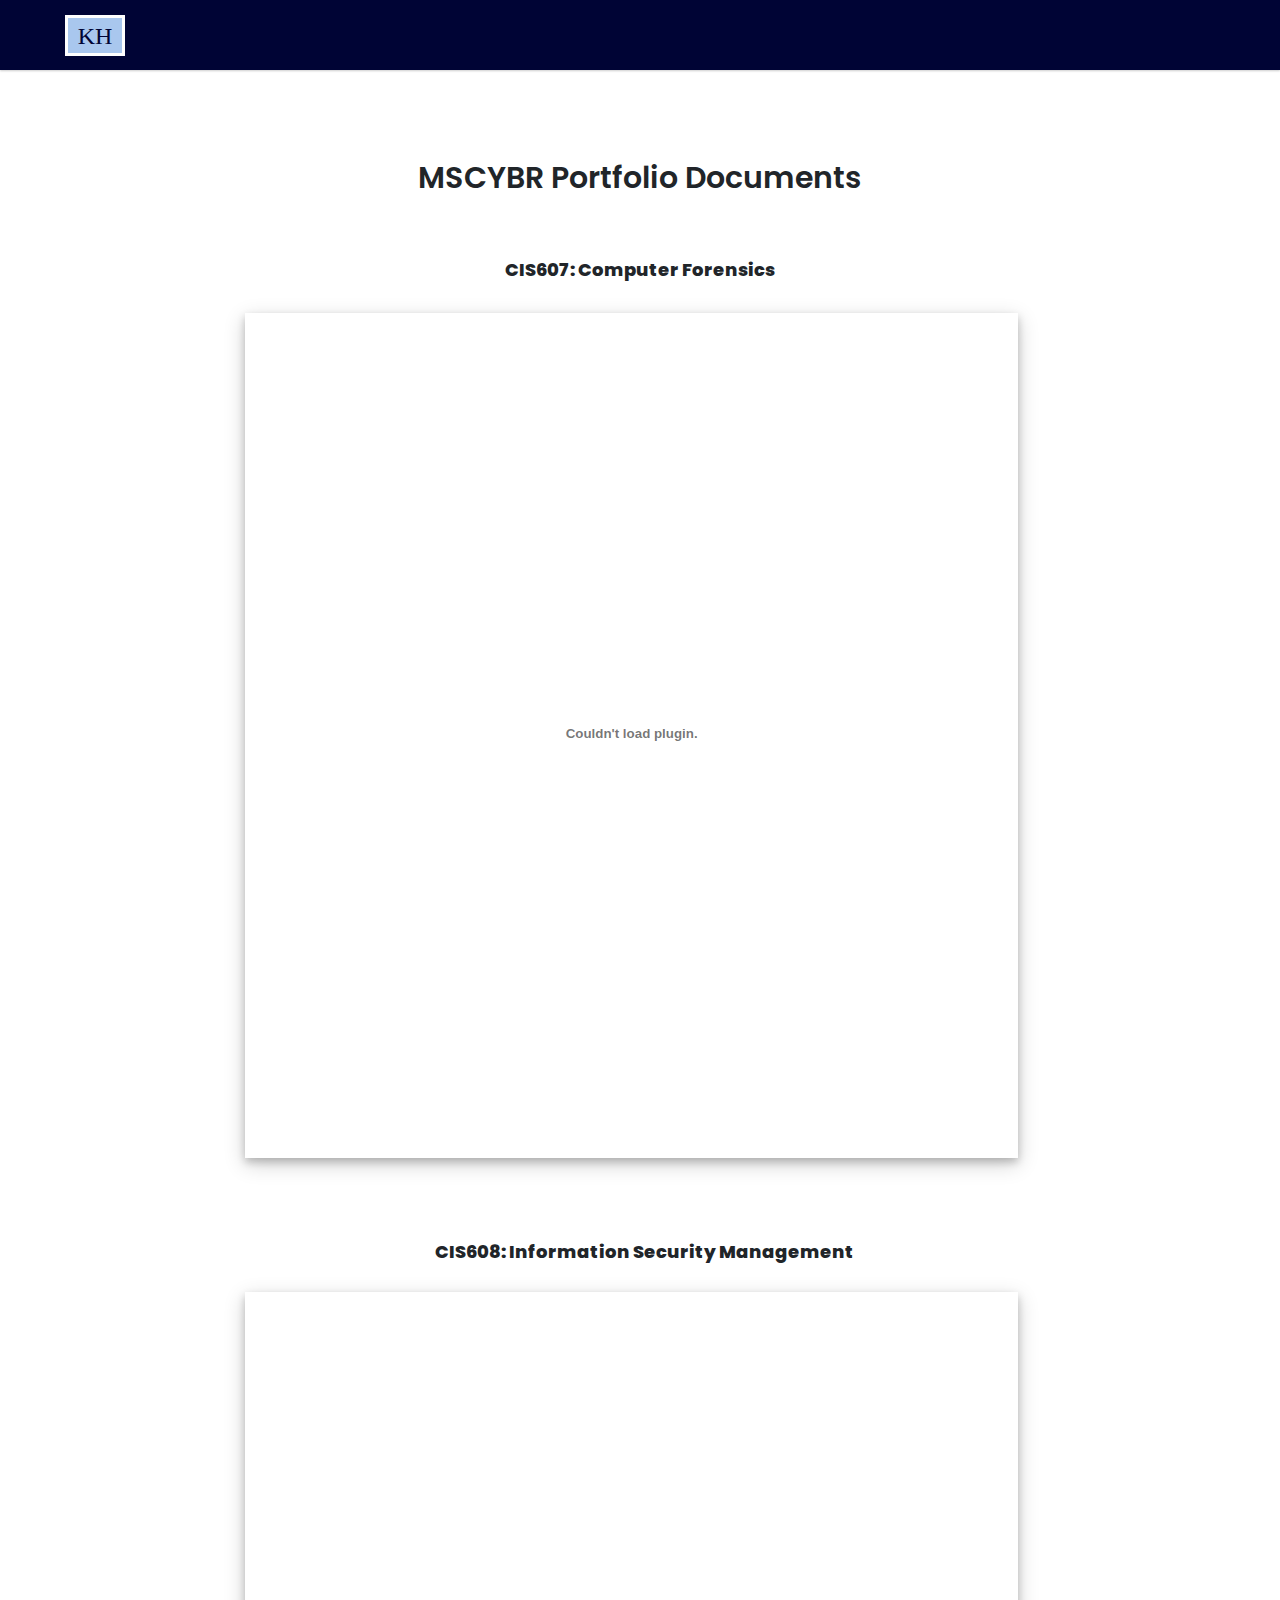
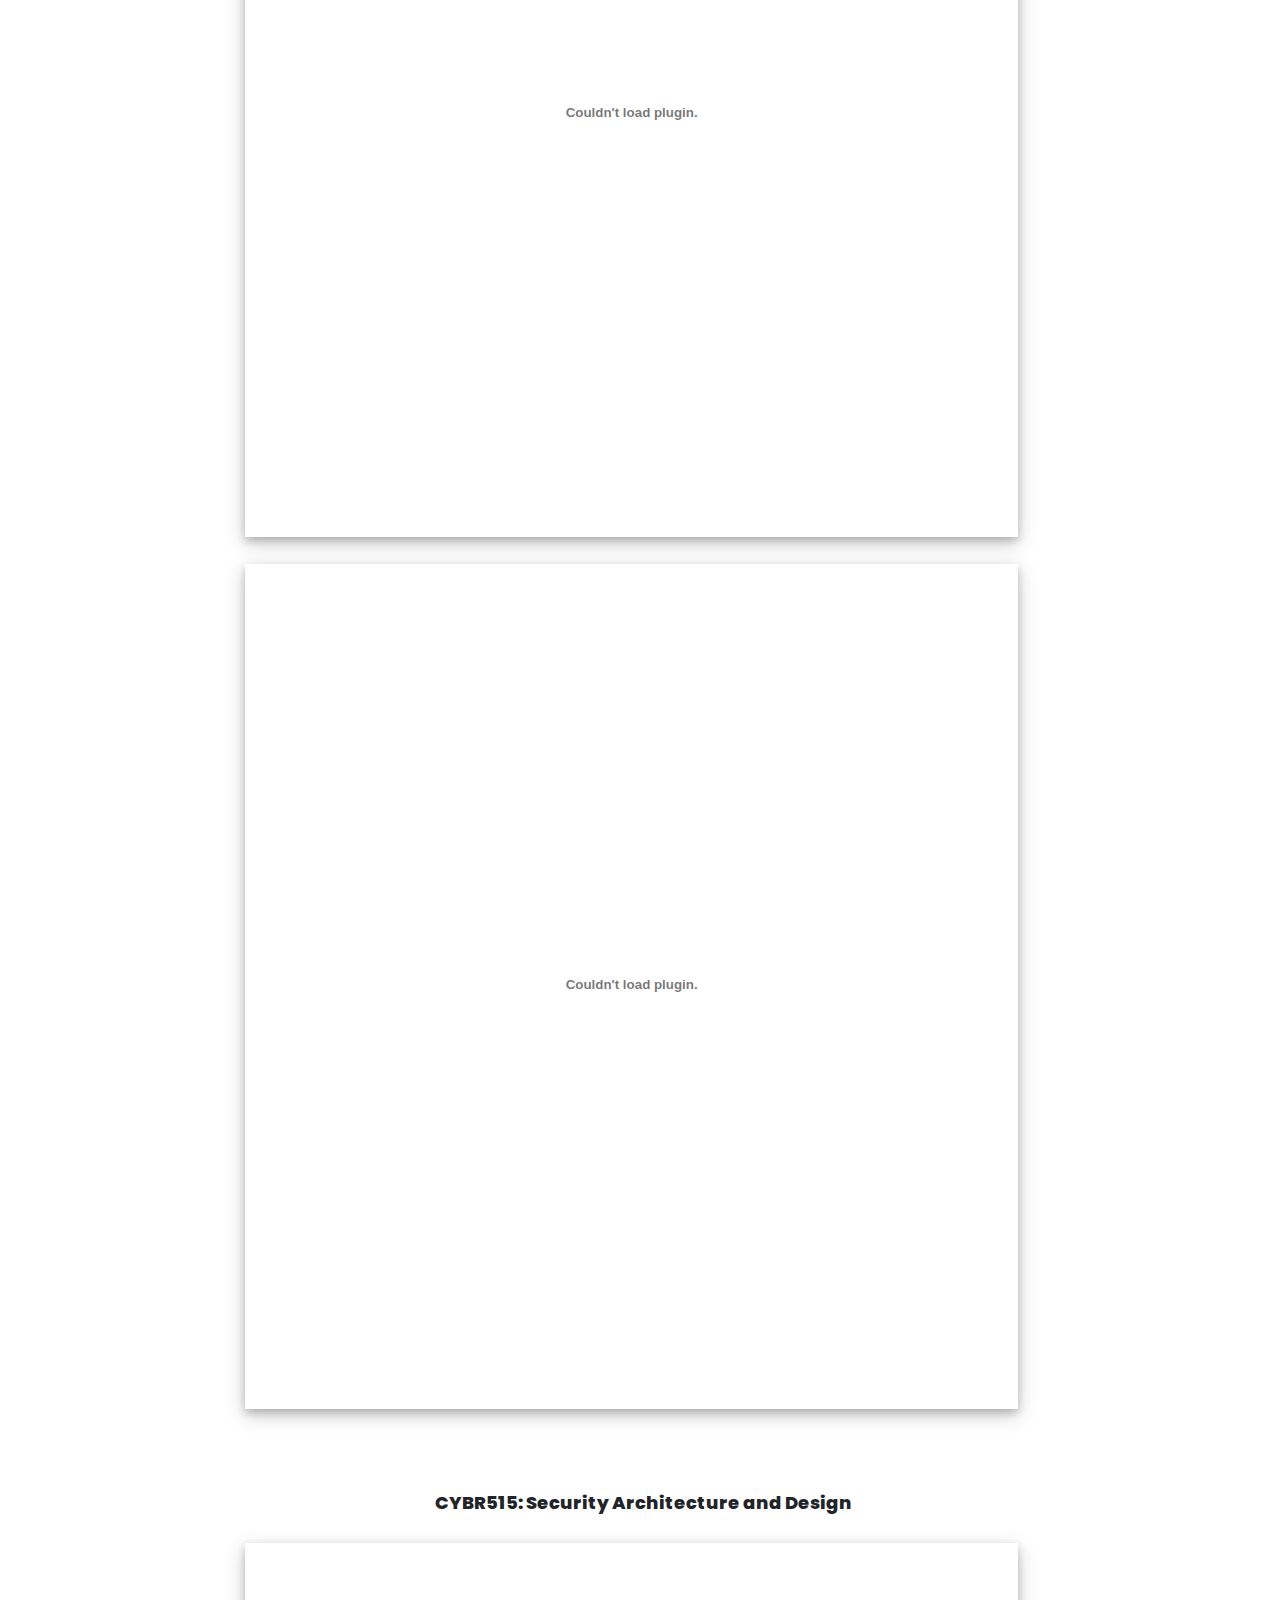
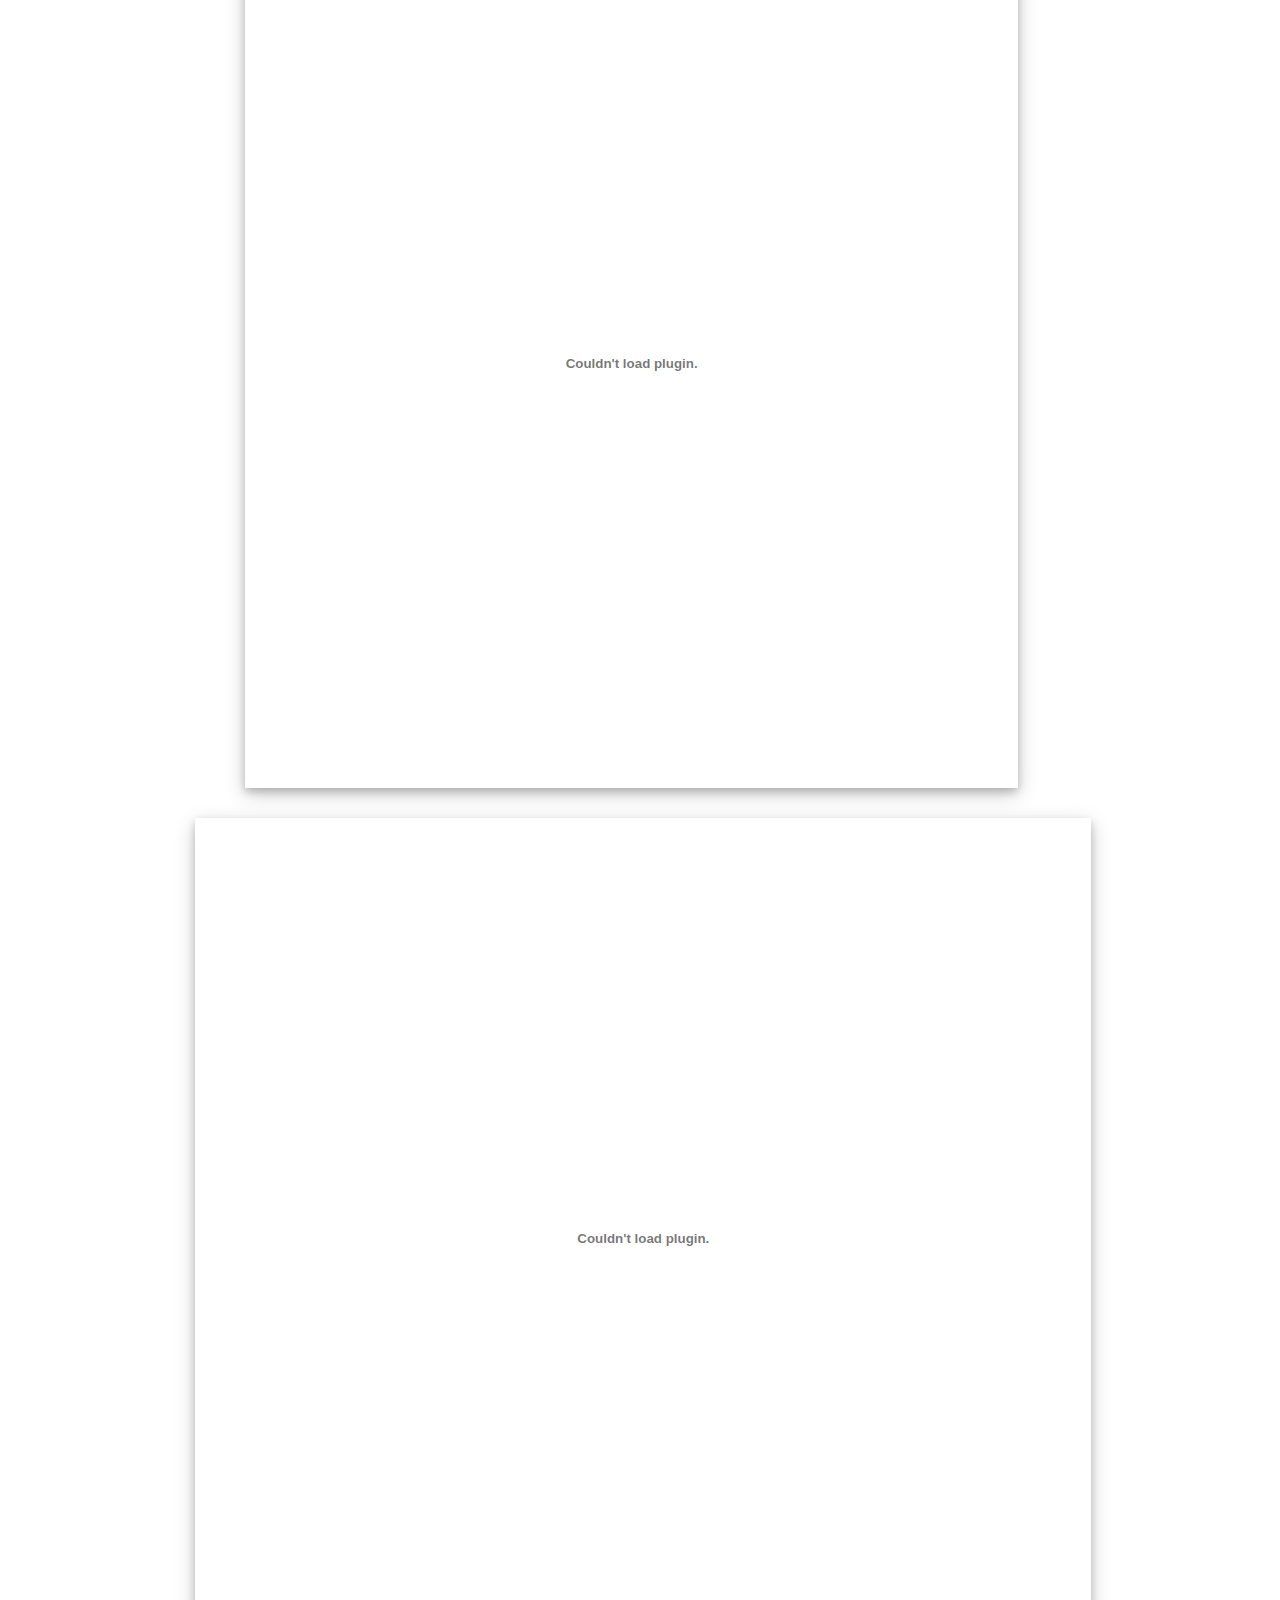
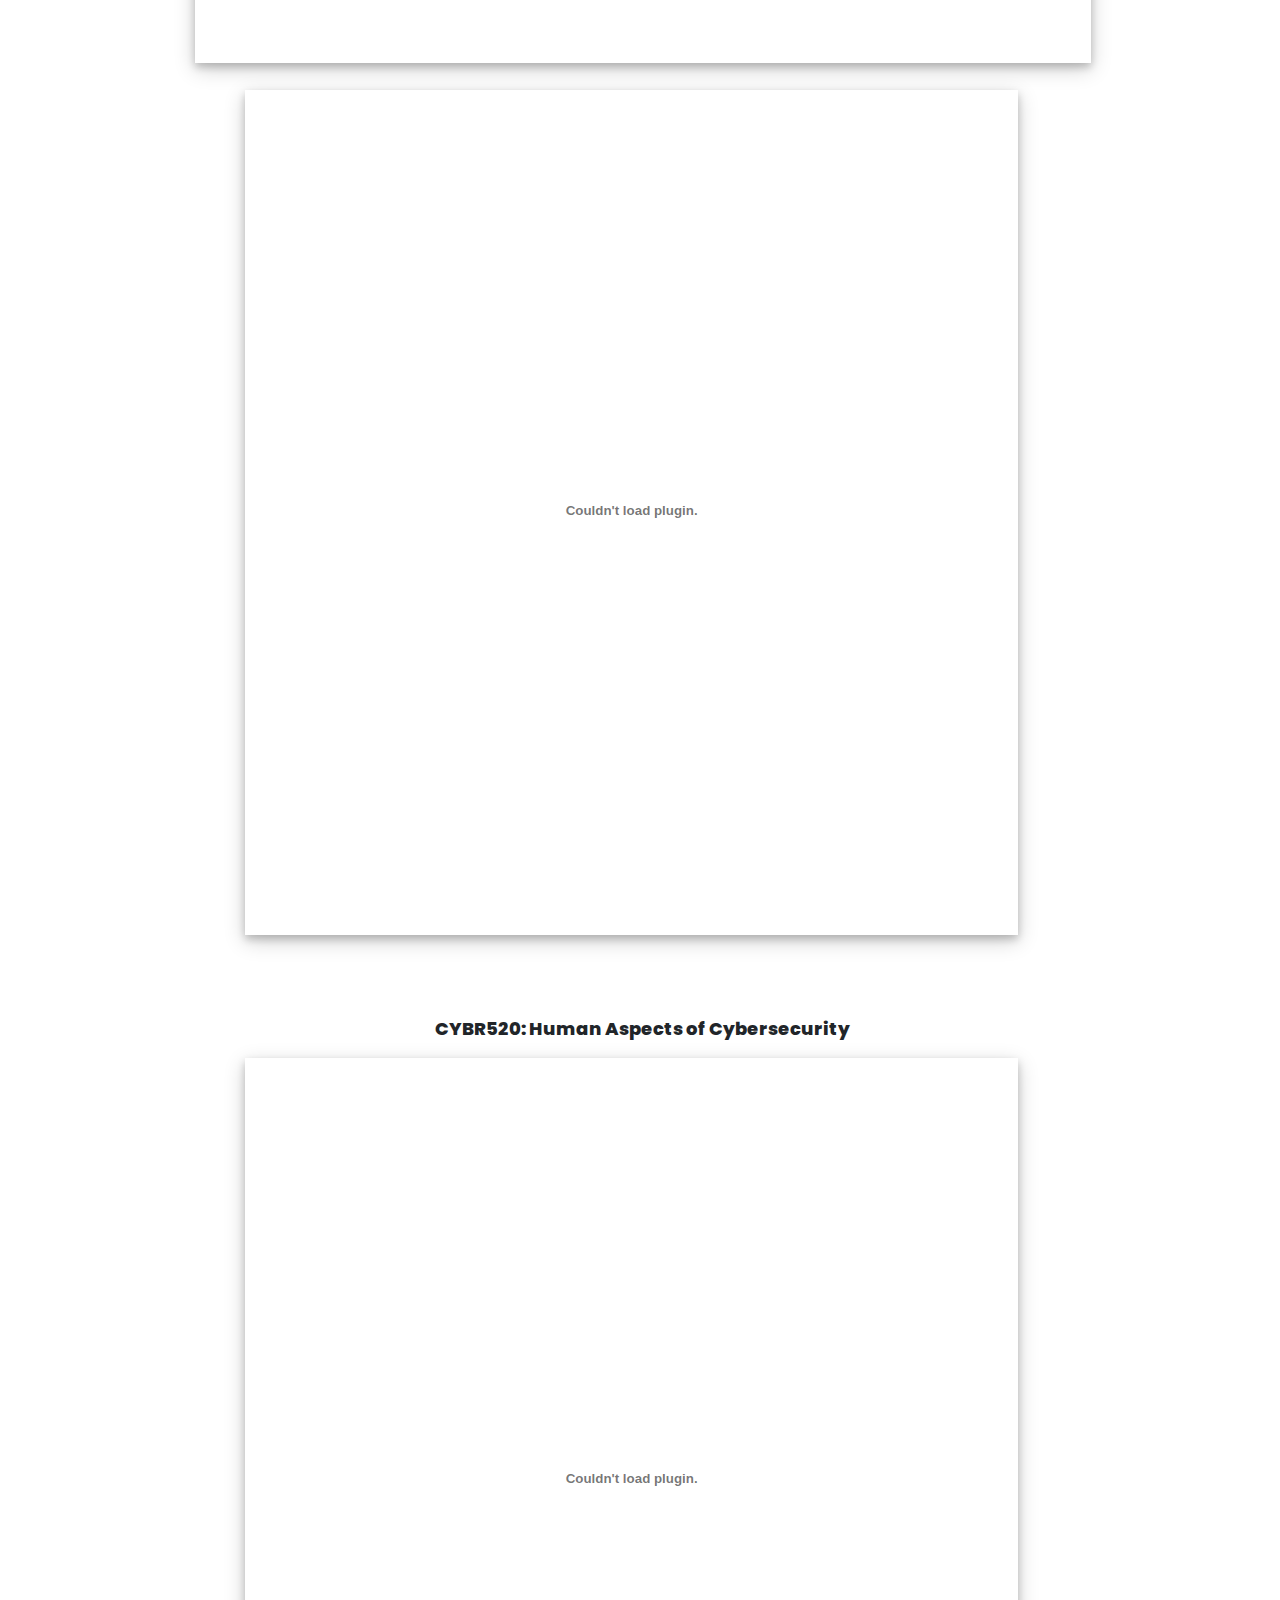
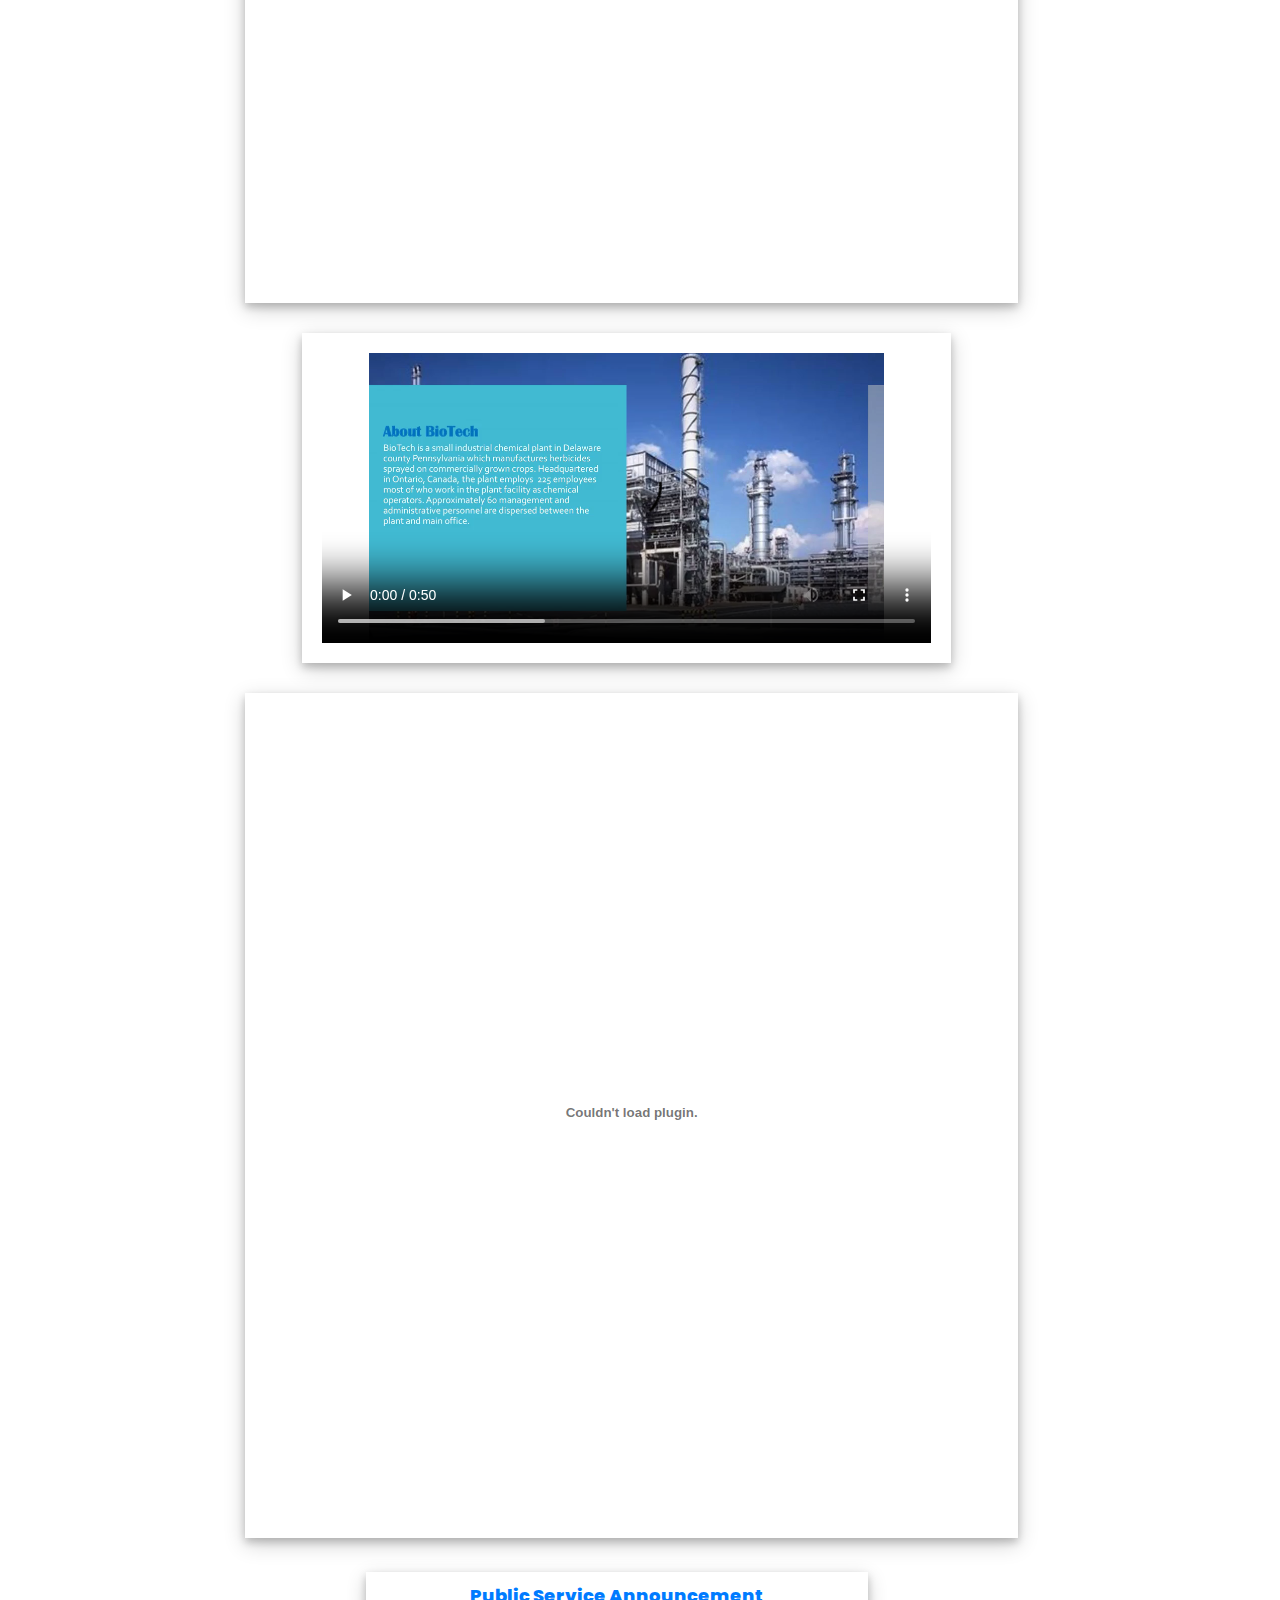
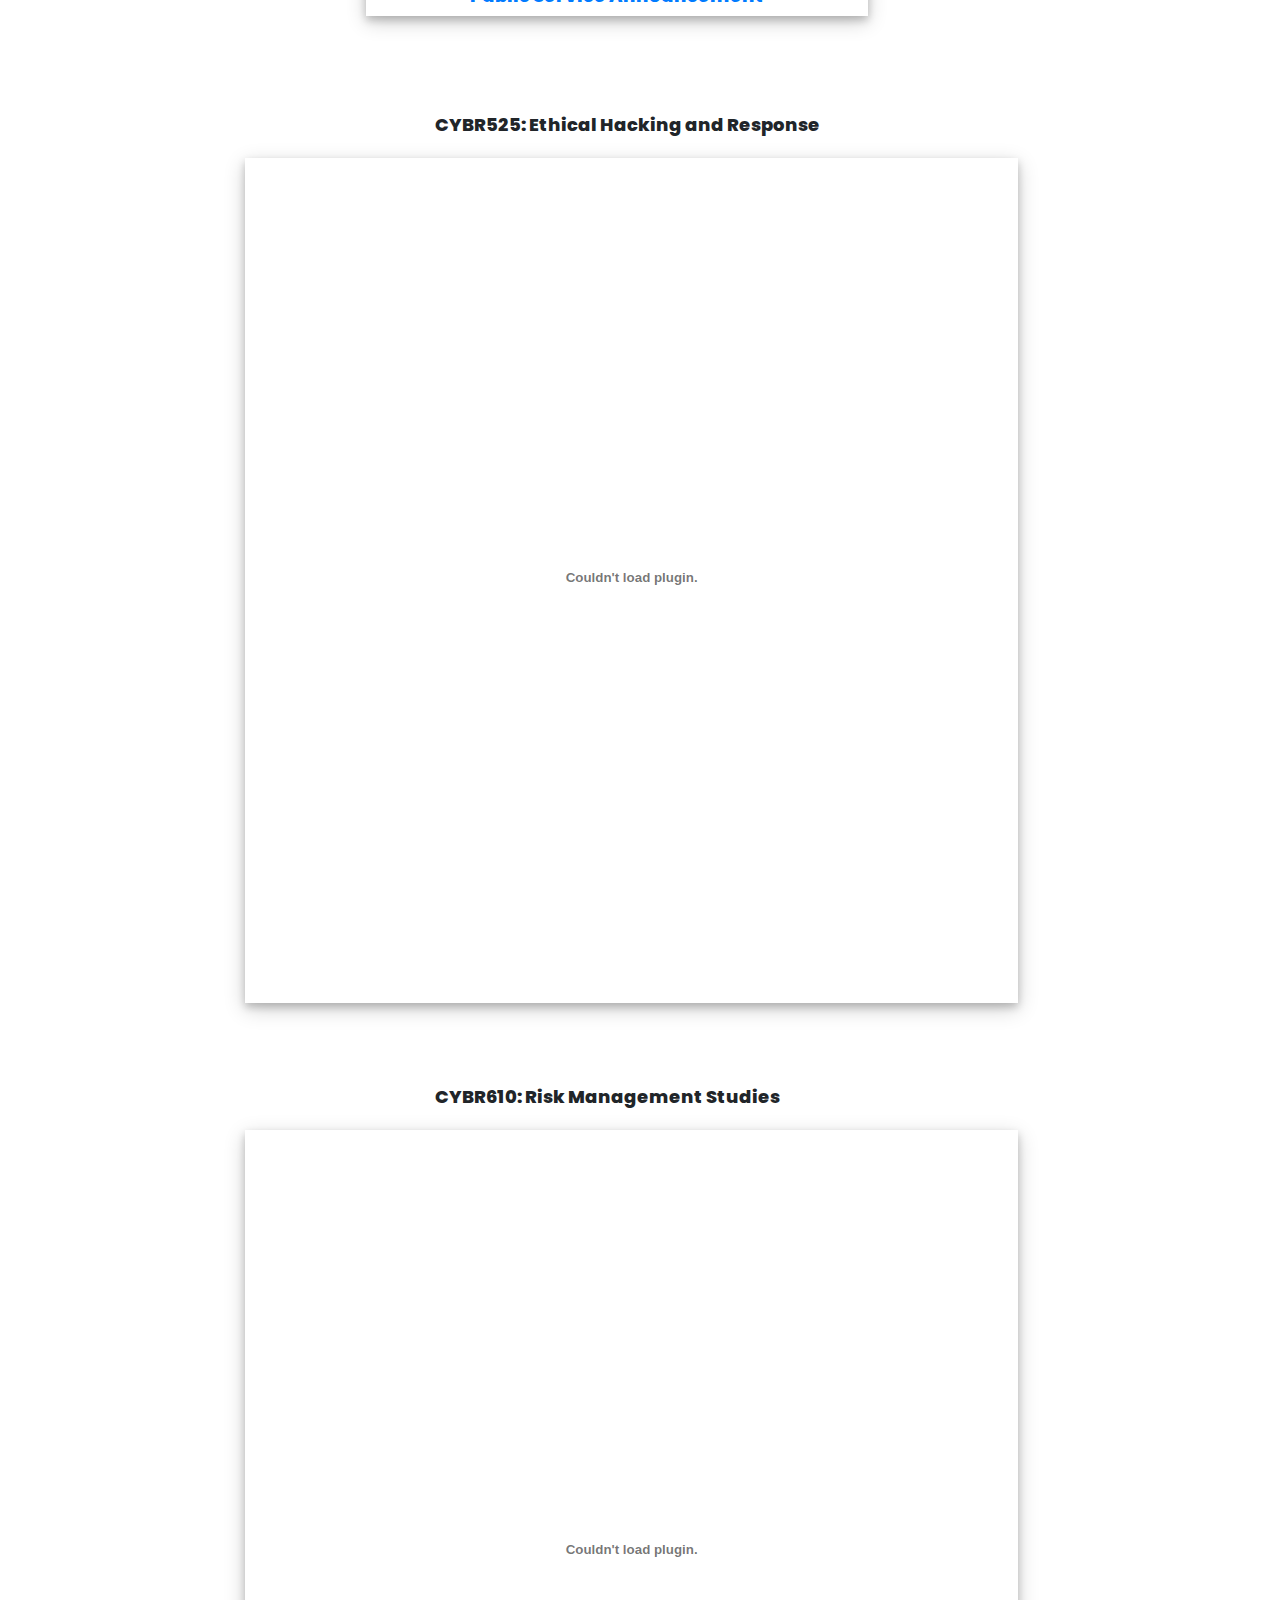
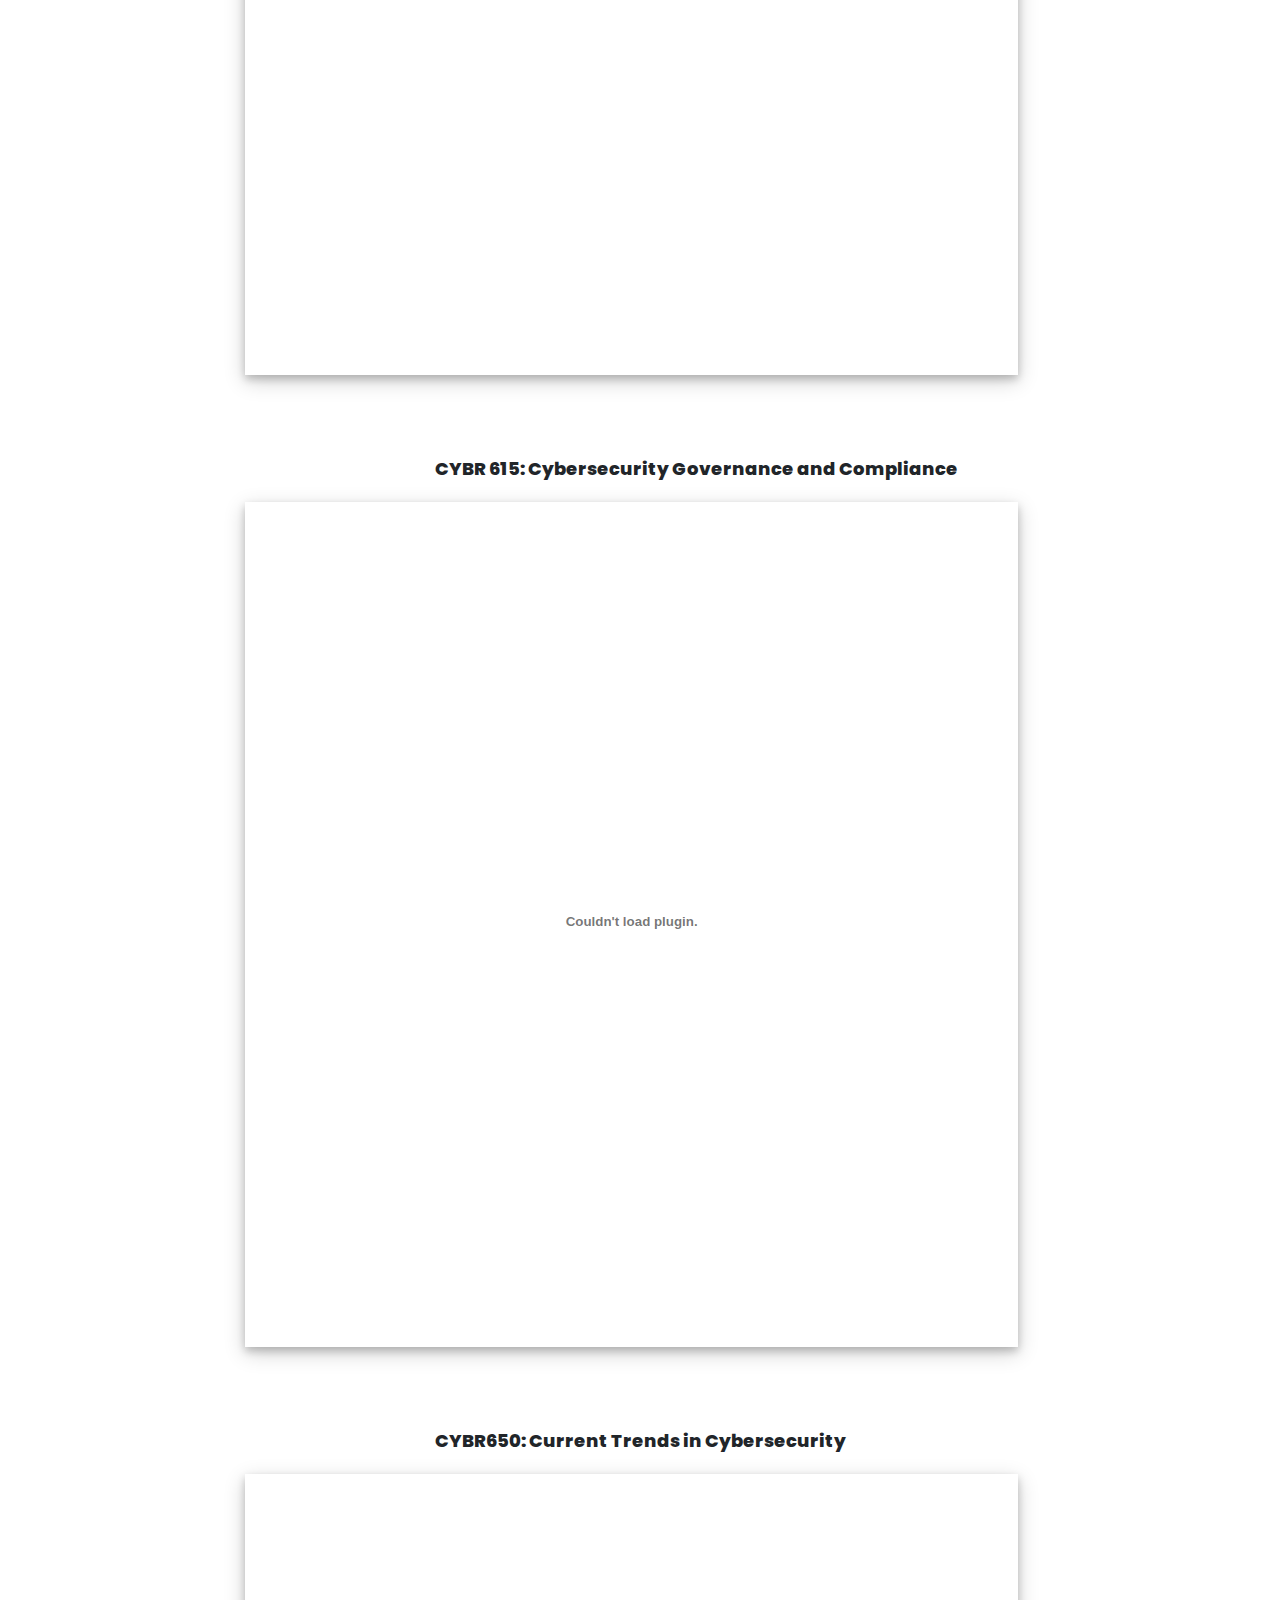
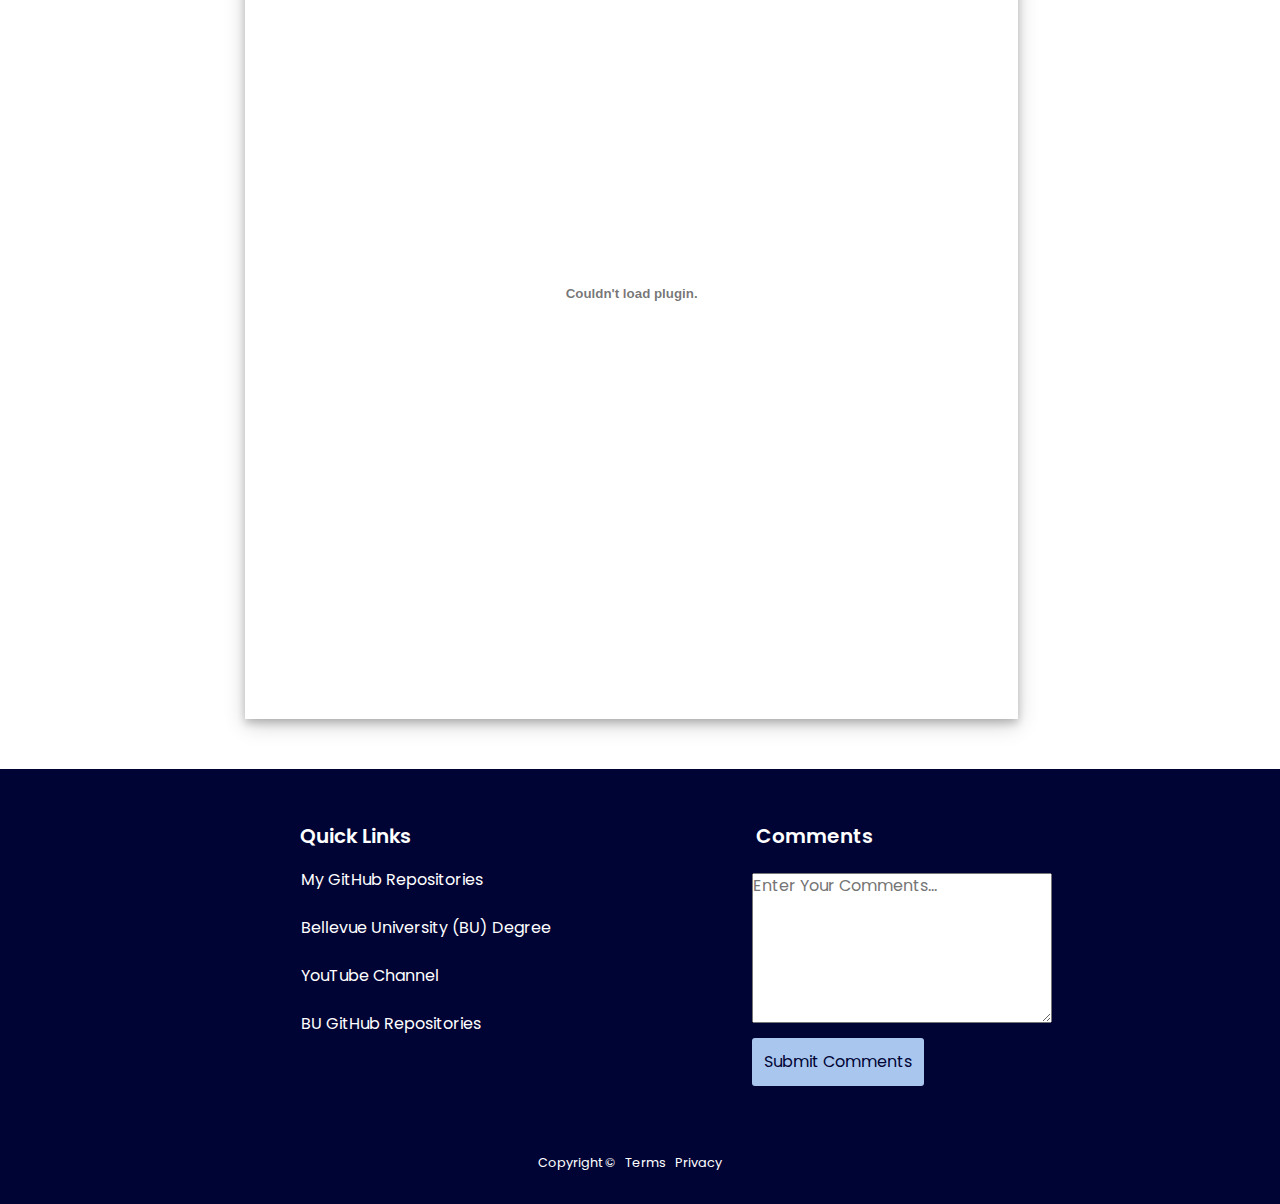
==== commit 544c8015: "Finish fixing pdf files" ====
--- a/index.html
+++ b/index.html
@@ -43,13 +43,13 @@
       </div>
       <div class="grid-container" style="margin-left:12px;margin-top:27px">
         <div class="card-body" style="width:85%;height:100%">
-          <object type="application/pdf" data="devops-presentations/_ISSP.pdf" width="700" height="800">
+          <object type="application/pdf" data="devops-presentations/issp.pdf" width="700" height="800">
           </object>
         </div>
       </div>
       <div class="grid-container" style="margin-left:12px;margin-top:27px">
         <div class="card-body" style="width:85%;height:100%">
-          <object type="application/pdf" data="devops-presentations/_ISCM.pdf" width="700" height="800">
+          <object type="application/pdf" data="devops-presentations/iscm.pdf" width="700" height="800">
           </object>
         </div>
       </div>
@@ -58,7 +58,7 @@
       </div>
       <div class="grid-container" style="margin-left:12px;margin-top:27px">
         <div class="card-body" style="width:85%;height:100%">
-          <object type="application/pdf" data="devops-presentations/case_study.pdf" width="700" height="800">
+          <object type="application/pdf" data="devops-presentations/case-study.pdf" width="700" height="800">
           </object>
         </div>
       </div>
@@ -70,7 +70,7 @@
       </div>
       <div class="grid-container" style="margin-left:12px;margin-top:27px">
         <div class="card-body" style="width:85%;height:100%">
-          <object type="application/pdf" data="devops-presentations/_Recommendations.pdf" width="700" height="800">
+          <object type="application/pdf" data="devops-presentations/recommendations.pdf" width="700" height="800">
           </object>
         </div>
       </div>
@@ -79,18 +79,18 @@
       </div>
       <div class="grid-container" style="margin-left:12px;margin-top:27">
         <div class="card-body" style="width:85%;height:100%">
-          <object type="application/pdf" data="devops-presentations/program_summary.pdf" width="700" height="800">
+          <object type="application/pdf" data="devops-presentations/program-summary.pdf" width="700" height="800">
           </object>
         </div>
       </div>
       <div class="grid-container" style="margin-top:-80px">
         <div class="card-body">
-          <video controls="" autoplay="" reload="none" style="width:100%;height:100%; margin-top:0%"><source src="devops-presentations/awareness_training.mp4" type="video/mp4"></video>
+          <video controls="" autoplay="" reload="none" style="width:100%;height:100%; margin-top:0%"><source src="devops-presentations/awareness-training.mp4" type="video/mp4"></video>
         </div>
       </div>
       <div class="grid-container" style="margin-left:12px; margin-top:-80px">
         <div class="card-body" style="width:85%;height:100%">
-          <object type="application/pdf" data="devops-presentations/_Bingo.pdf" width="700" height="800">
+          <object type="application/pdf" data="devops-presentations/bingo.pdf" width="700" height="800">
           </object>
         </div>
       </div>
@@ -113,7 +113,7 @@
       </div>
       <div class="grid-container" style="margin-left:12px;margin-top:20px">
         <div class="card-body" style="width:85%;height:100%">
-          <object type="application/pdf" data="devops-presentations/risk_management.pdf" width="700" height="800">
+          <object type="application/pdf" data="devops-presentations/risk-management.pdf" width="700" height="800">
           </object>
         </div>
       </div>
@@ -122,7 +122,7 @@
       </div>
       <div class="grid-container" style="margin-left:12px;margin-top:20px">
         <div class="card-body" style="width:85%;height:100%">
-          <object type="application/pdf" data="devops-presentations/IS_Audit.pdf" width="700" height="800">
+          <object type="application/pdf" data="devops-presentations/isAudit.pdf" width="700" height="800">
           </object>
         </div>
       </div>
@@ -131,7 +131,7 @@
       </div>
       <div class="grid-container" style="margin-left:12px;margin-top:20px;margin-bottom:50px">
         <div class="card-body" style="width:85%;height:100%">
-          <object type="application/pdf" data="devops-presentations/_Research.pdf" width="700" height="800">
+          <object type="application/pdf" data="devops-presentations/research.pdf" width="700" height="800">
           </object>
         </div>
       </div>
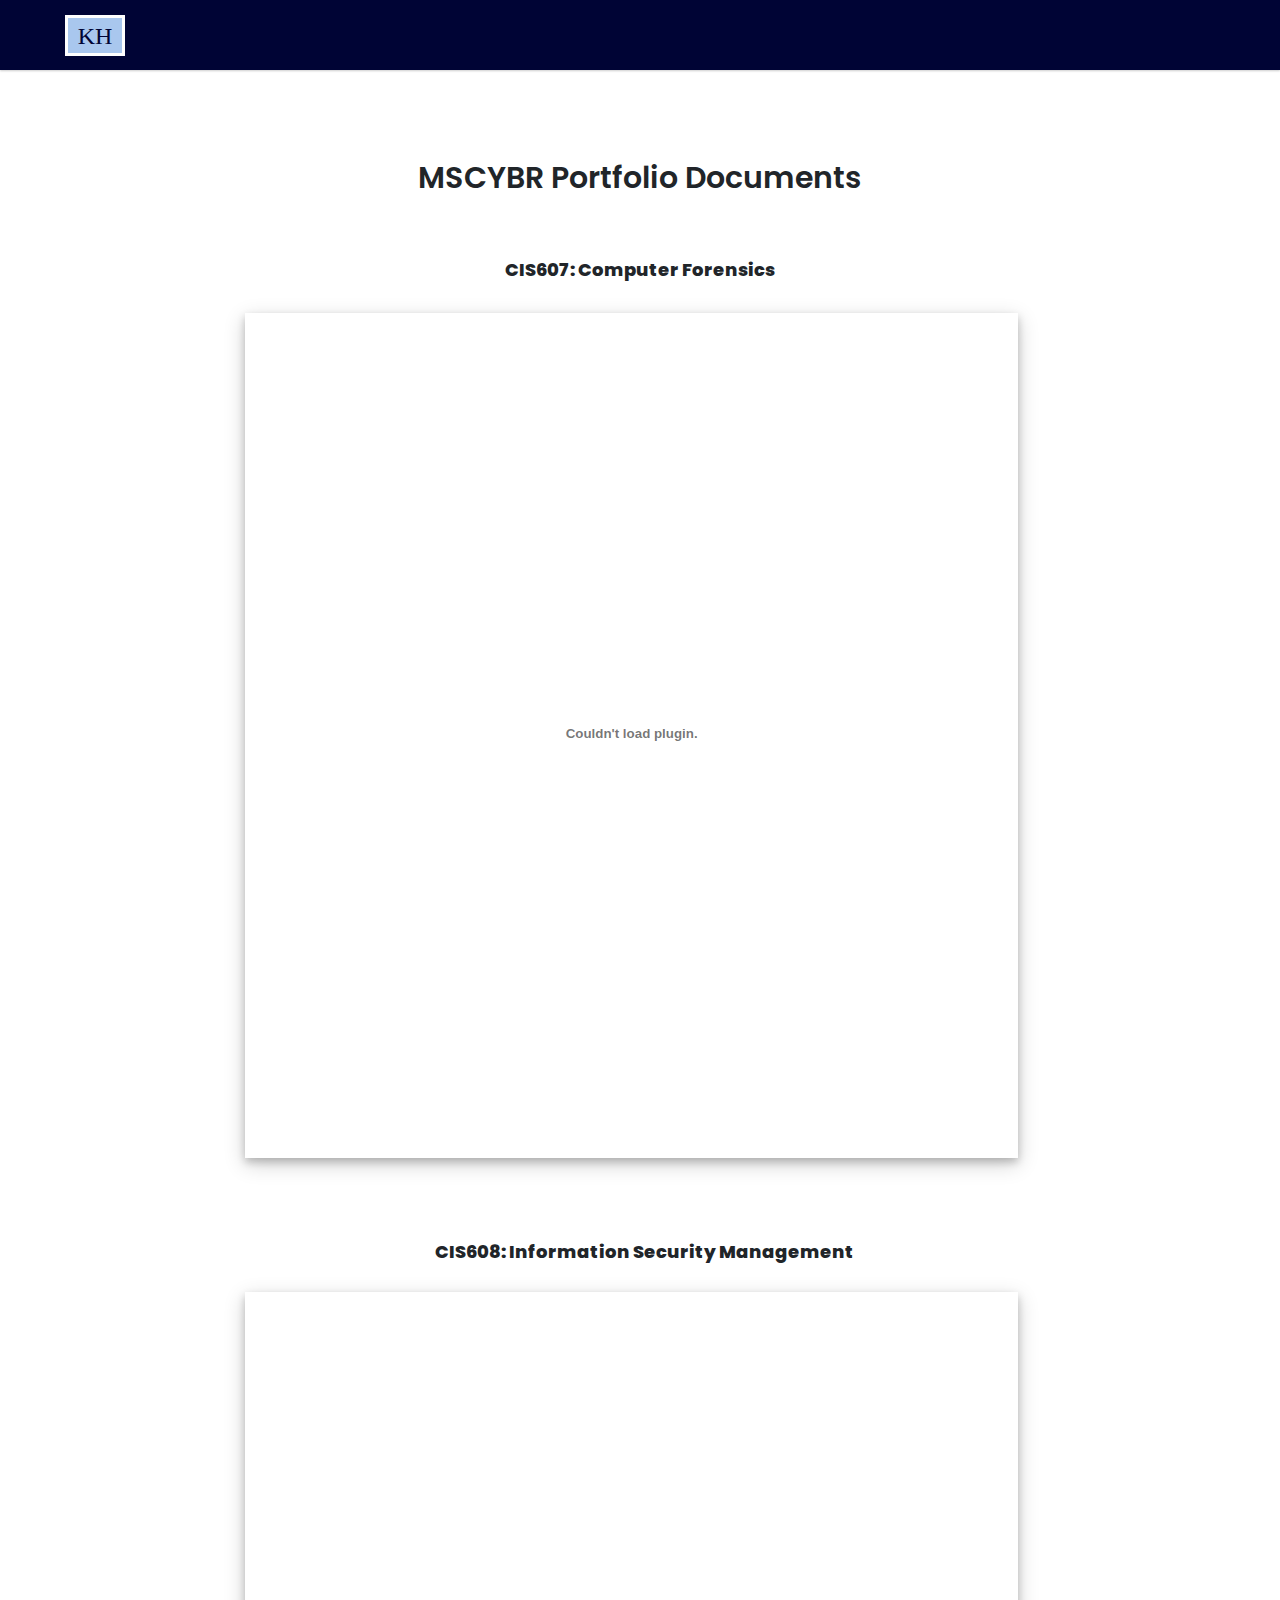
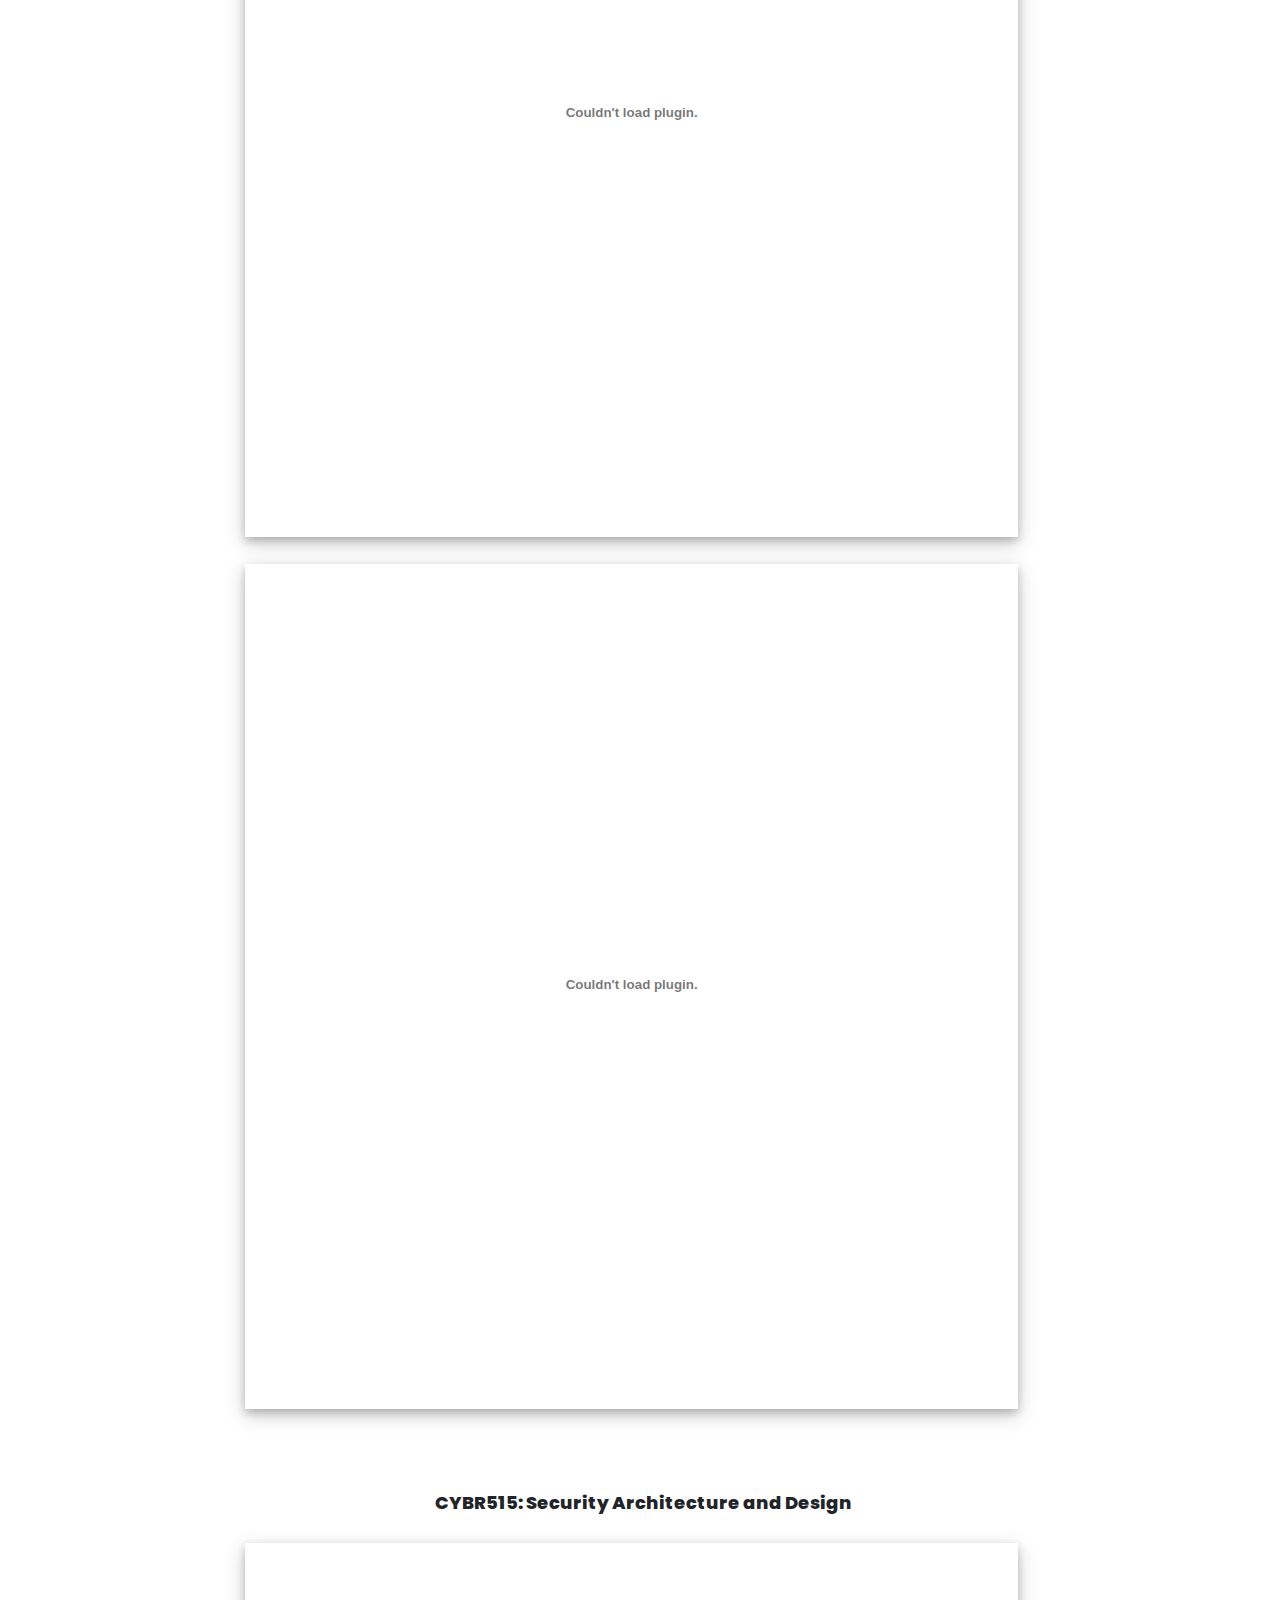
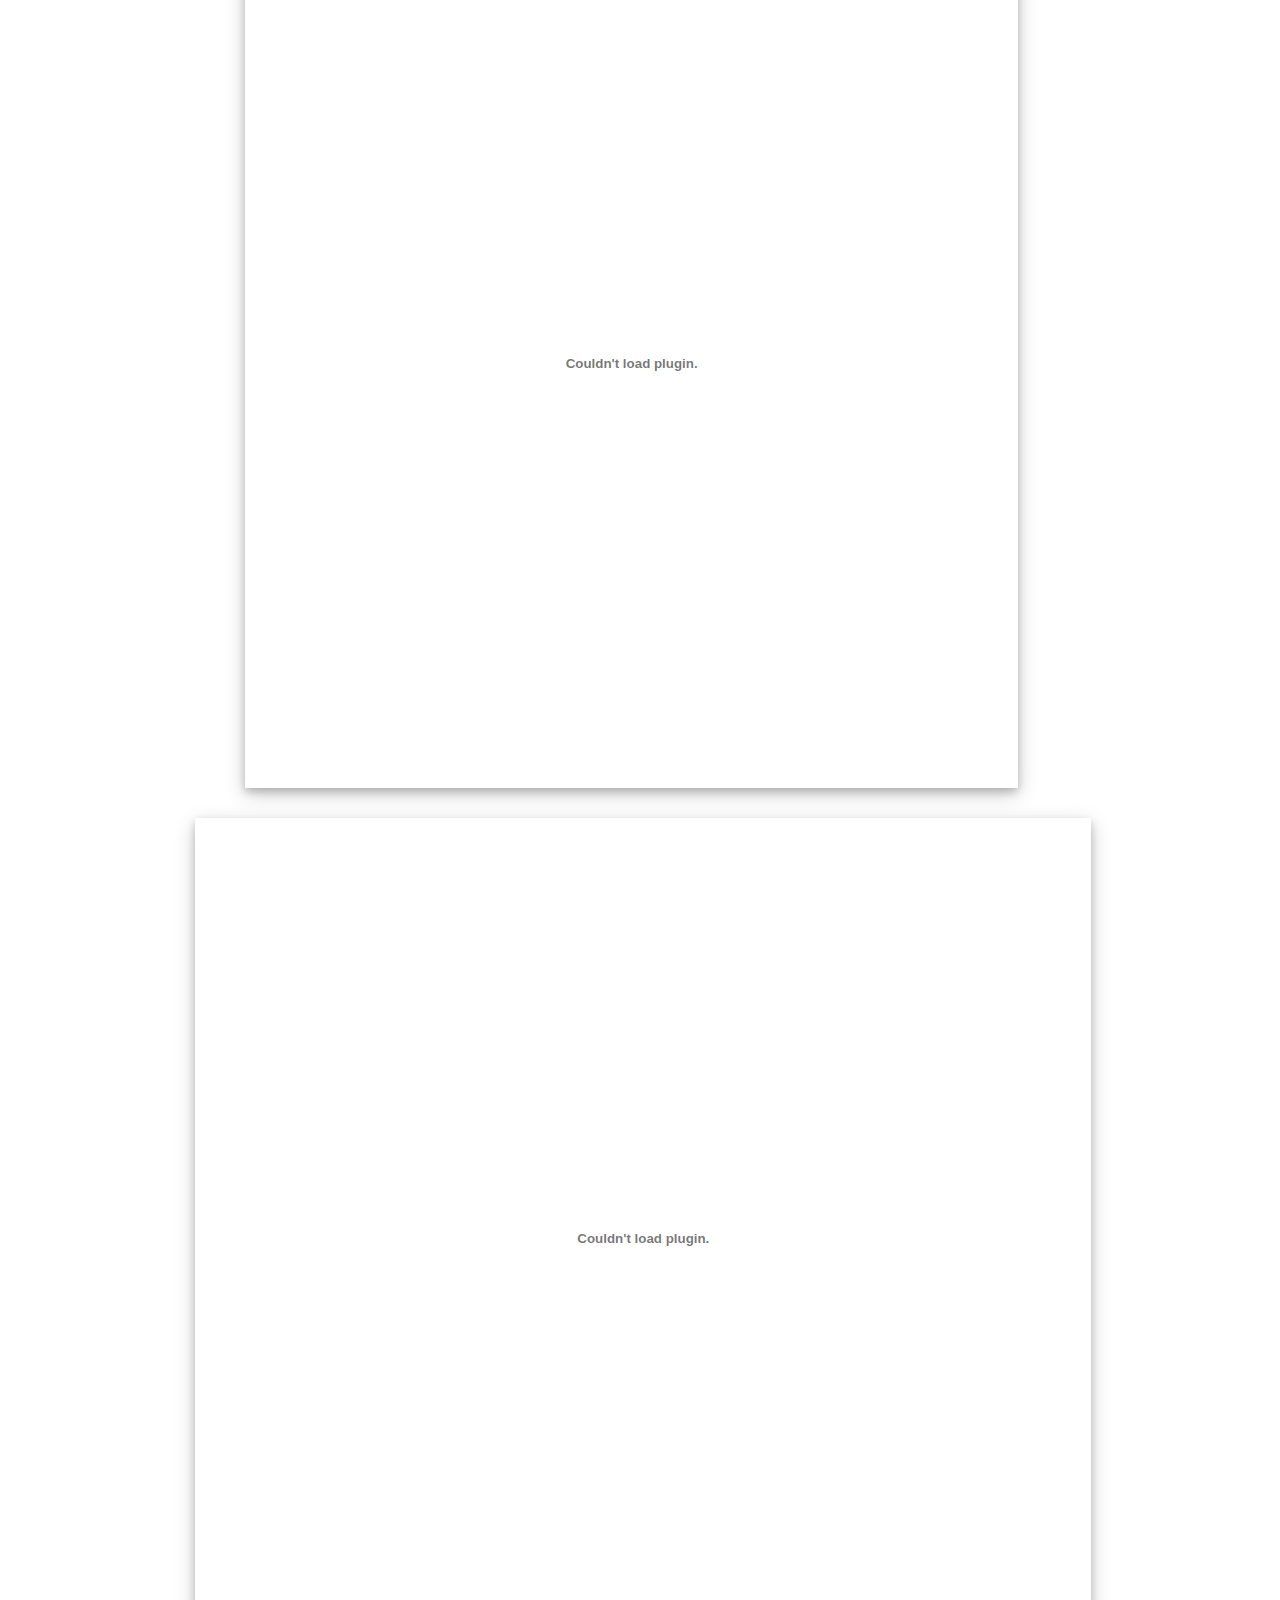
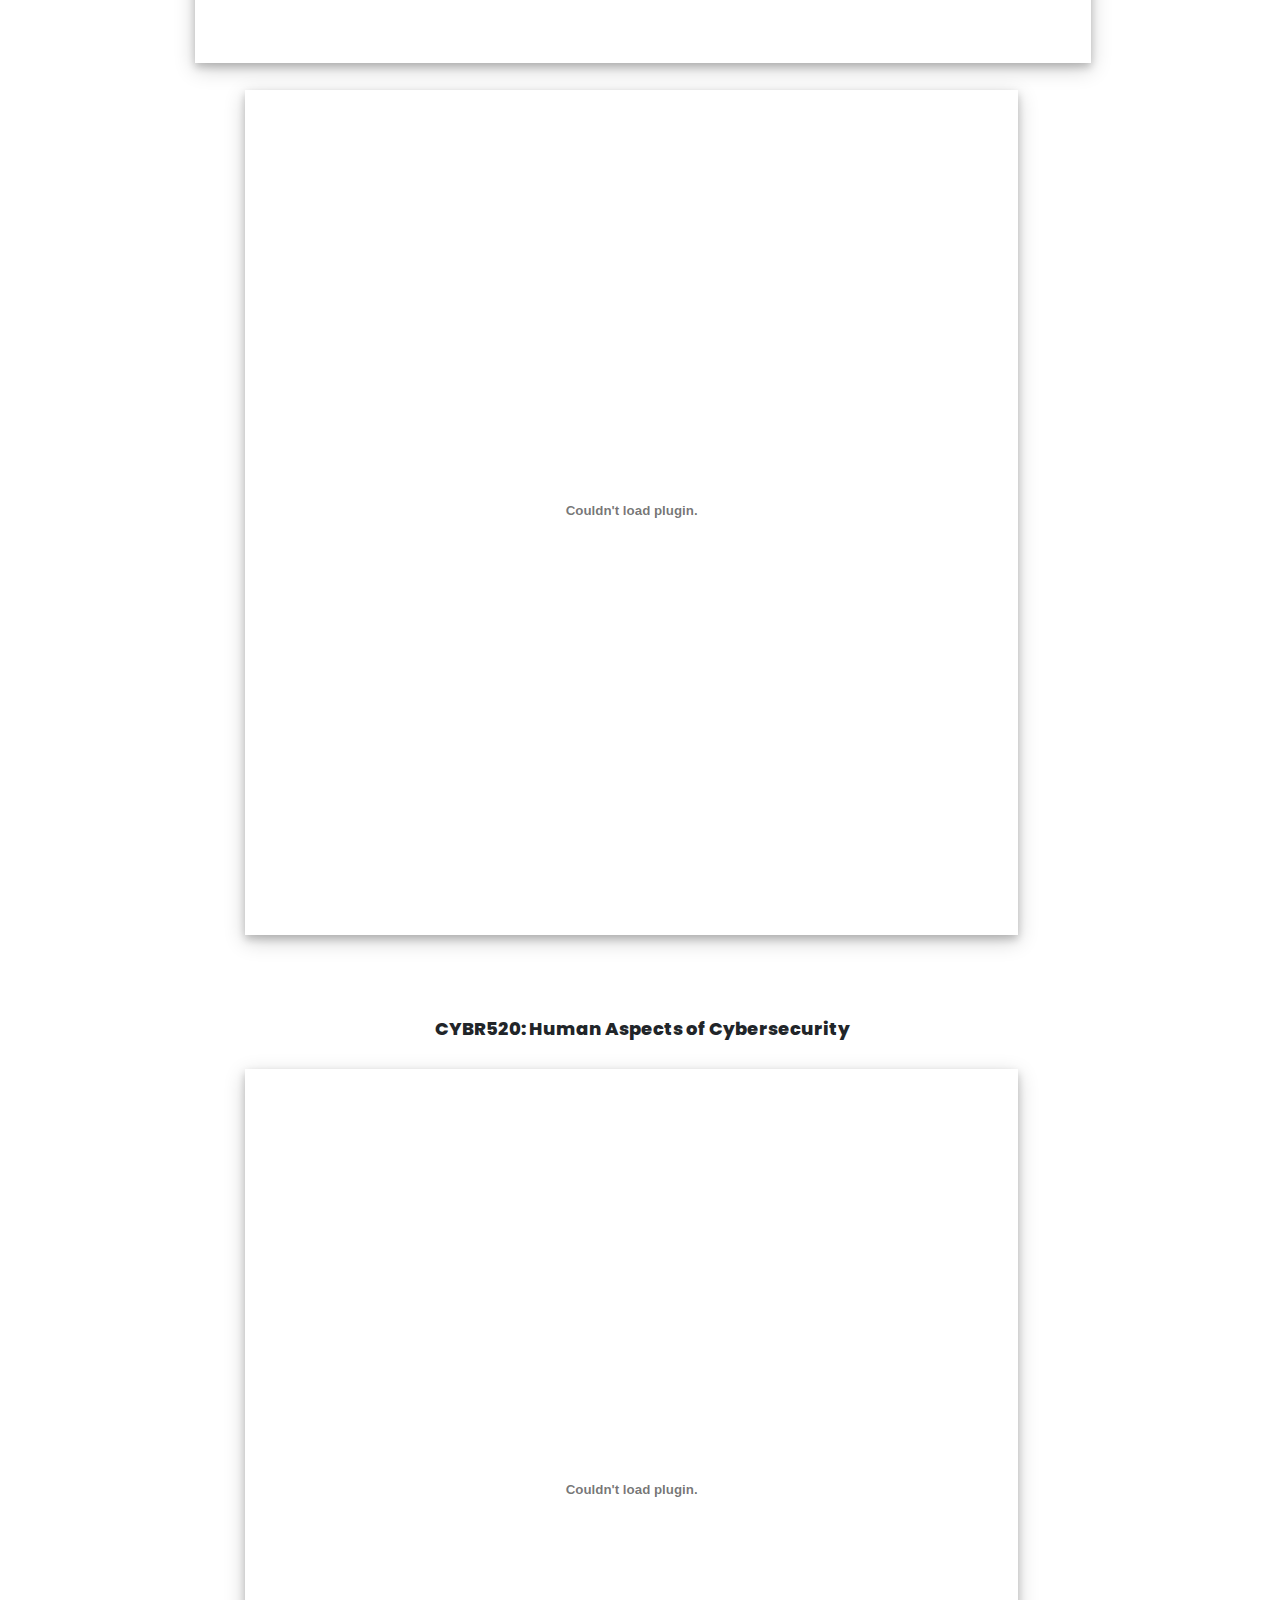
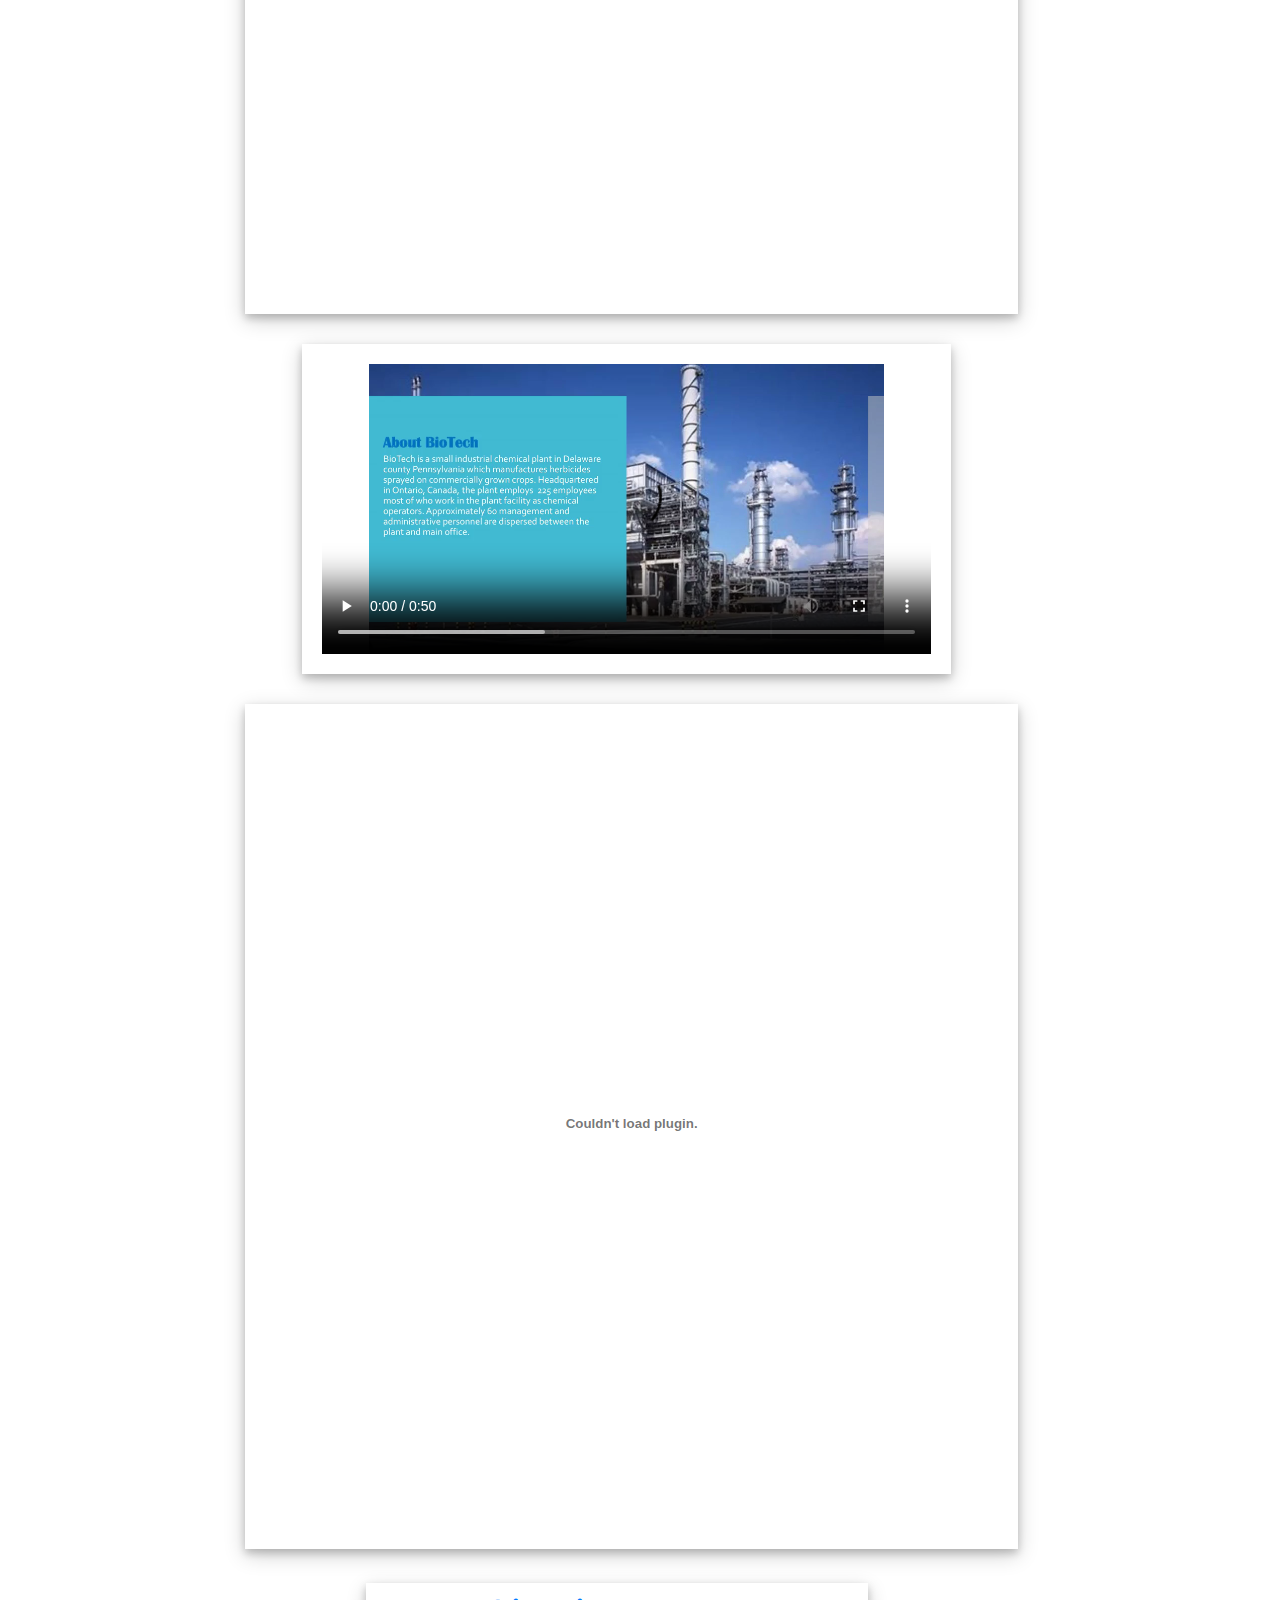
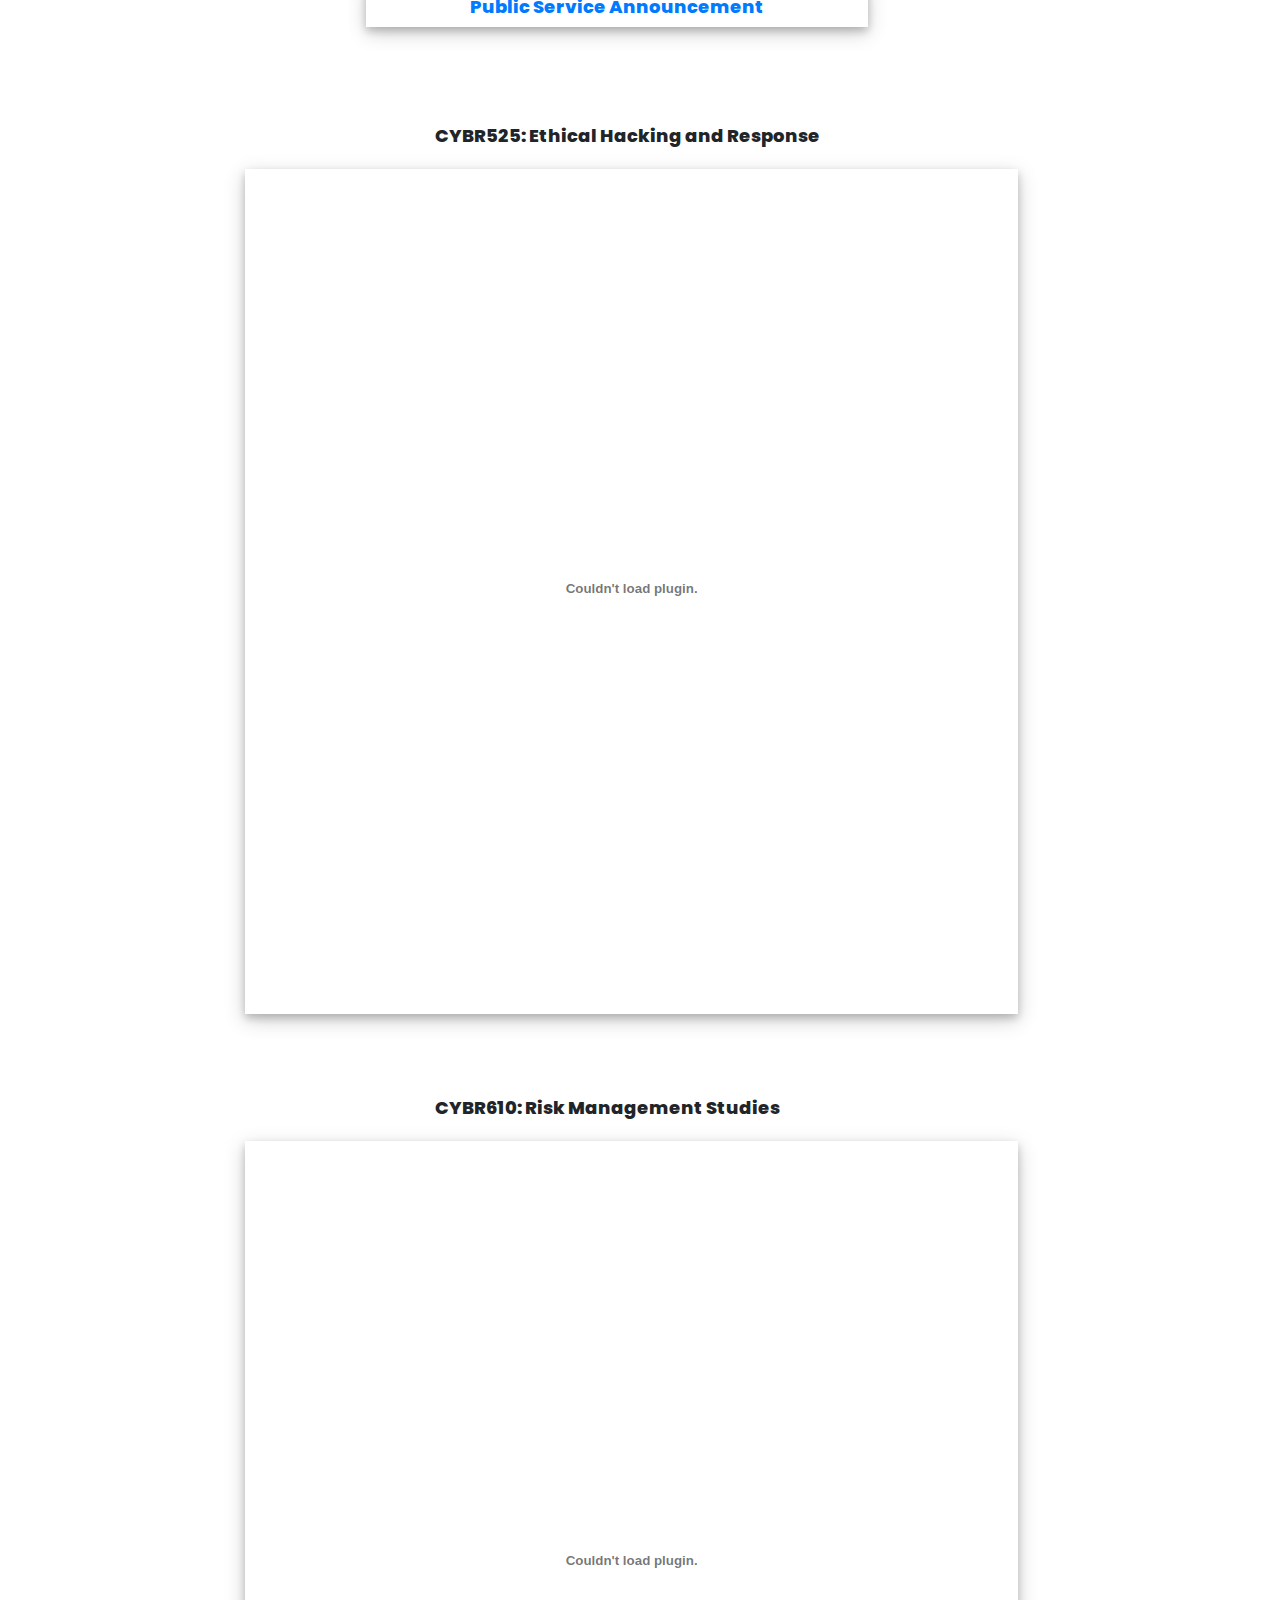
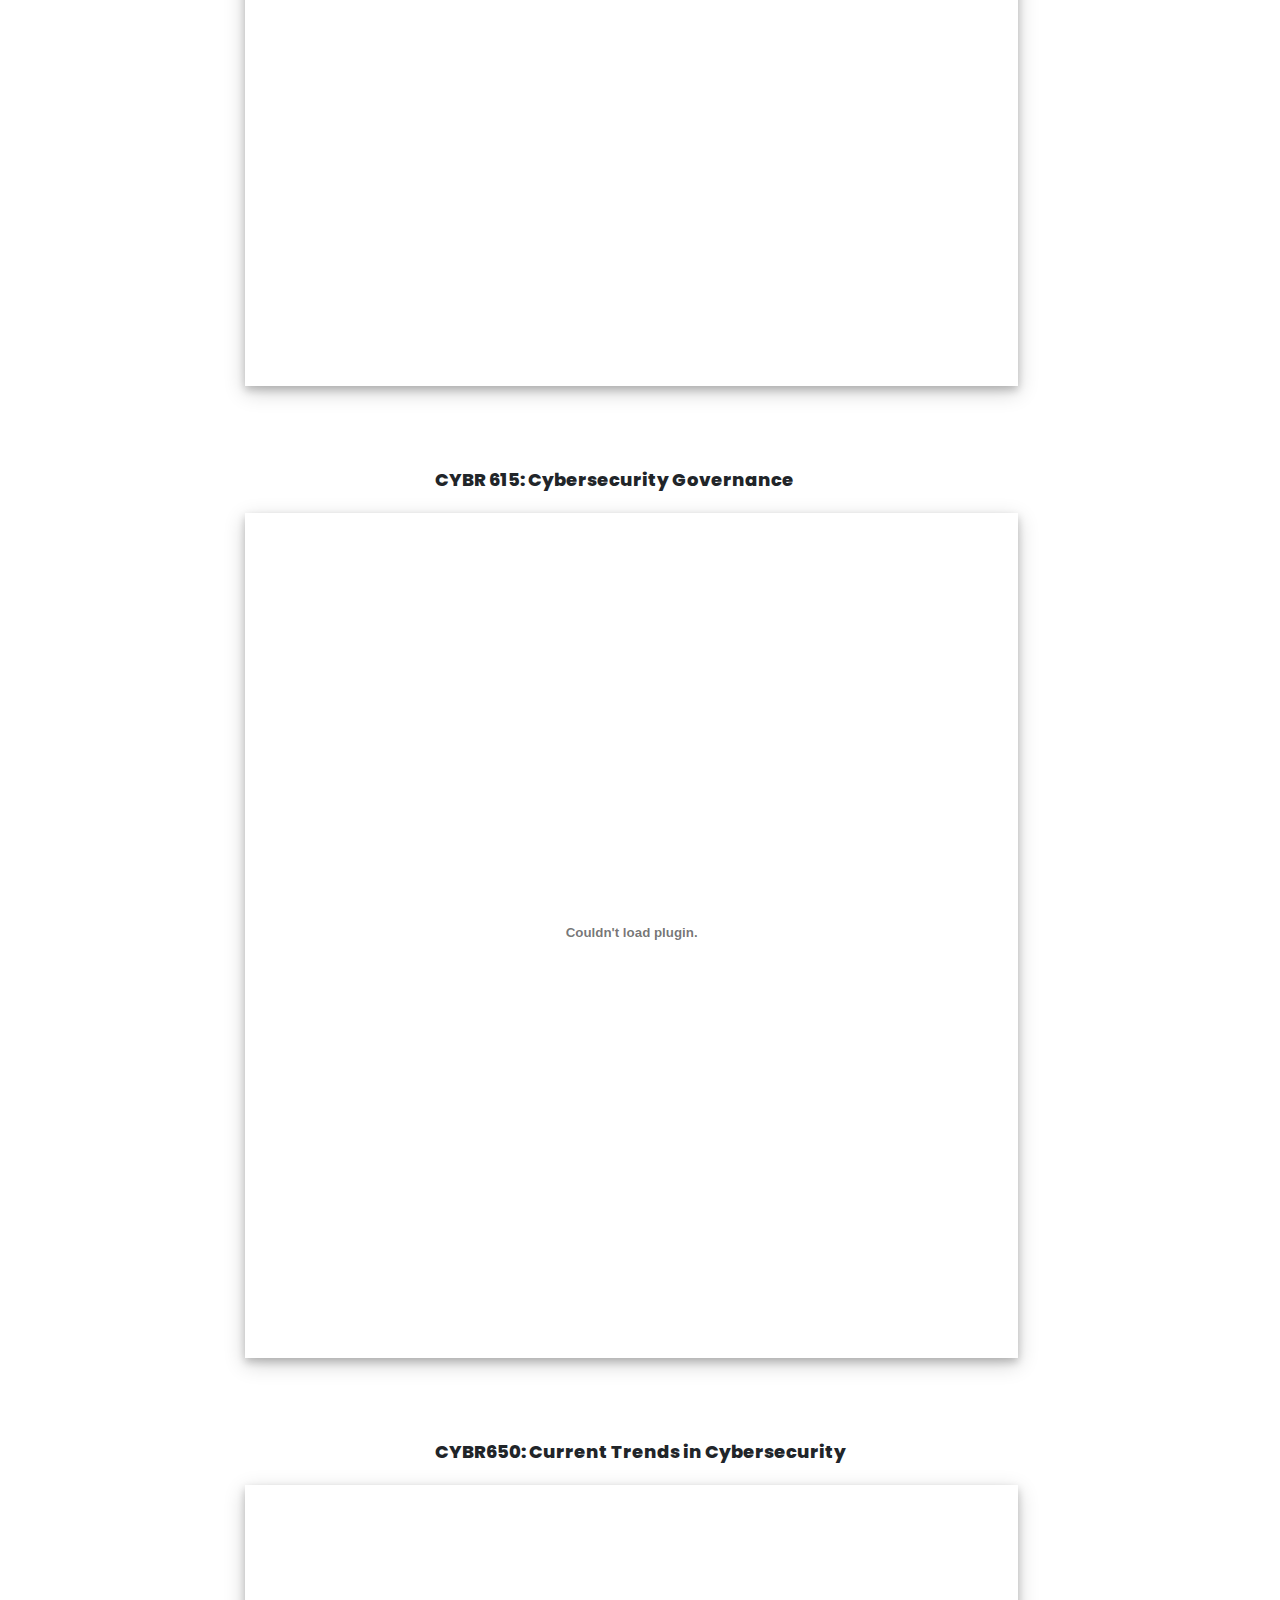
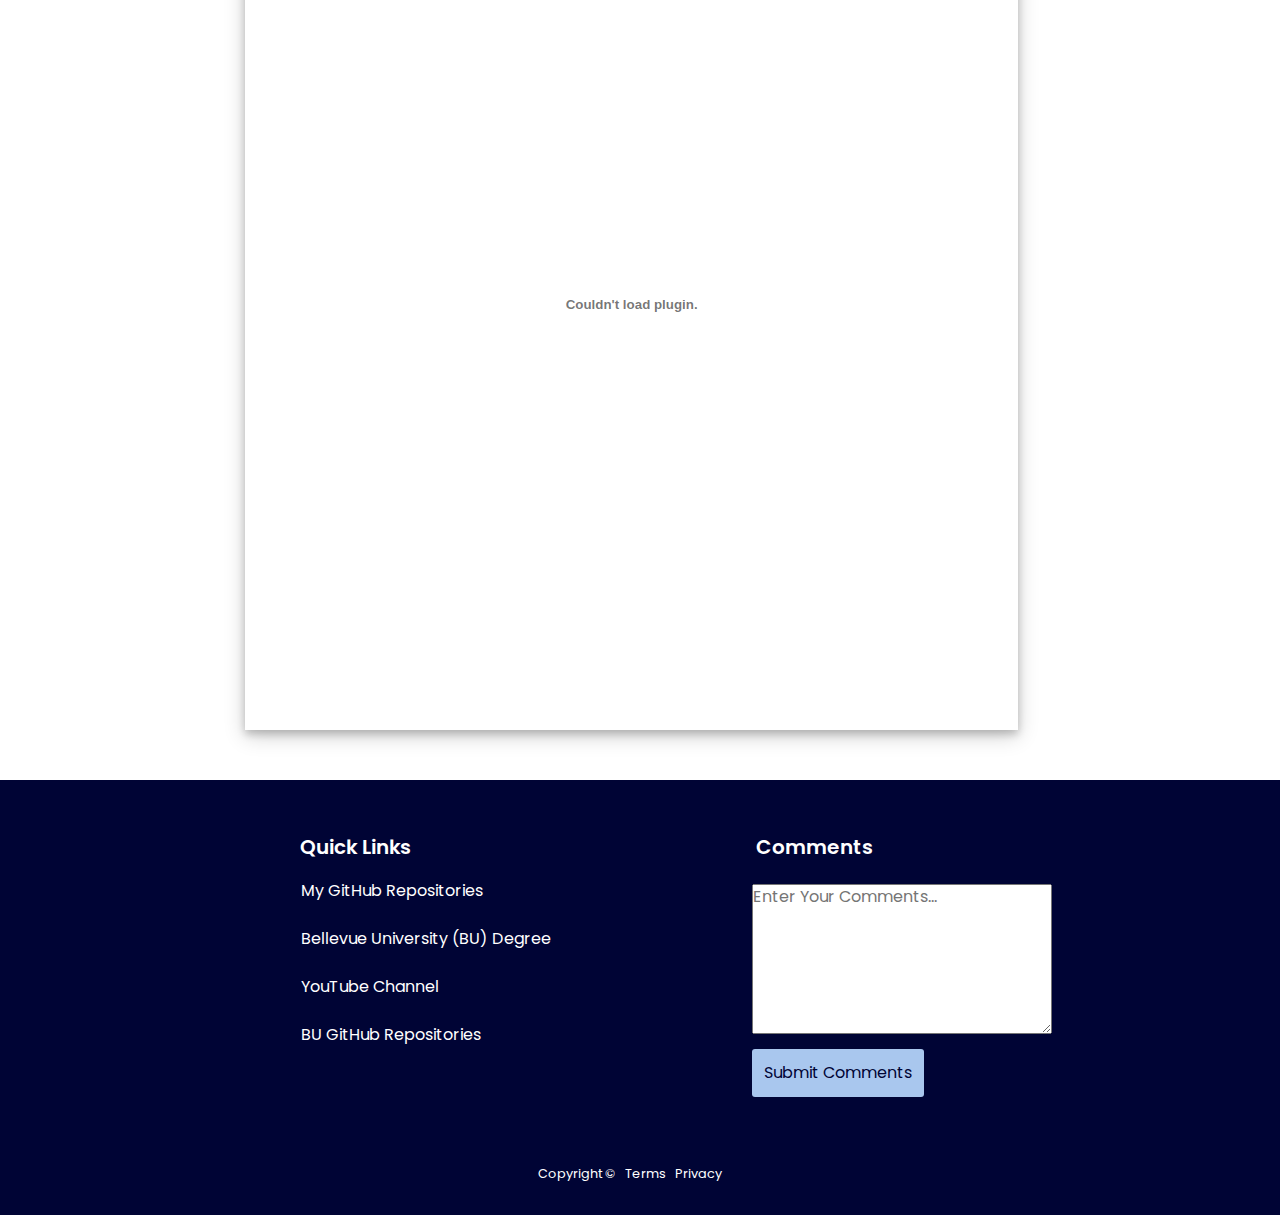
==== commit e5719c0d: "Documentation" ====
--- a/index.html
+++ b/index.html
@@ -1,8 +1,8 @@
 <!--
-    Title: Projects: Portfolio Website
+    Title: Index.html
     Author: Keith HAll
     Date: 02/23/2024
-    Description: This is the HTML markup for the portfolio page of my portfolio website.
+    Description: This is the HTML markup for the cybersecurity projects page.
 -->
 <!DOCTYPE html>
 <html lang="en">
@@ -22,75 +22,75 @@
   <link rel="preconnect" href="https://fonts.gstatic.com" crossorigin="">
   <link href="https://fonts.googleapis.com/css2?family=Open+Sans&amp;family=Poppins:ital,wght@0,300;0,400;0,500;1,700&amp;display=swap" rel="stylesheet">
   <link href='https://unpkg.com/boxicons@2.0.7/css/boxicons.min.css' rel='stylesheet'>
-  <script src="header.js"></script>
+  <script src="header.js"></script>   
   <script src="footer.js"></script>
 </head>
 <body>
- <!-- Header Section -->
+  <!-- HTML component -->
 <header-component></header-component>
-  <div id="container">
+  <div id="container"> <!-- Page container -->
     <h1 id="app-header">MSCYBR Portfolio Documents</h1>
     <p style="text-align:center;margin-top:60px">CIS607: Computer Forensics</p>
     <div class="content-container">
       <div class="grid-container" style="margin-left:12px;margin-top:250px">
         <div class="card-body" style="width:85%;height:100%">
-          <object type="application/pdf" data="devops-presentations/forensics.pdf" width="700" height="800">
+          <object type="application/pdf" data="cyber-presentations/forensics.pdf" width="700" height="800">
           </object>
         </div>
       </div>
       <div class="titles">
-        <p>CIS608: Information Security Management</p>
+        <p>CIS608: Information Security Management</p> <!-- Project headings -->
       </div>
       <div class="grid-container" style="margin-left:12px;margin-top:27px">
         <div class="card-body" style="width:85%;height:100%">
-          <object type="application/pdf" data="devops-presentations/issp.pdf" width="700" height="800">
+          <object type="application/pdf" data="cyber-presentations/issp.pdf" width="700" height="800">
           </object>
         </div>
       </div>
       <div class="grid-container" style="margin-left:12px;margin-top:27px">
         <div class="card-body" style="width:85%;height:100%">
-          <object type="application/pdf" data="devops-presentations/iscm.pdf" width="700" height="800">
+          <object type="application/pdf" data="cyber-presentations/iscm.pdf" width="700" height="800">
           </object>
         </div>
       </div>
       <div class="titles">
         <p>CYBR515: Security Architecture and Design</p>
       </div>
-      <div class="grid-container" style="margin-left:12px;margin-top:27px">
+      <div class="grid-container" style="margin-left:12px;margin-top:27px"> <!-- Project container-->
         <div class="card-body" style="width:85%;height:100%">
-          <object type="application/pdf" data="devops-presentations/case-study.pdf" width="700" height="800">
+          <object type="application/pdf" data="cyber-presentations/case-study.pdf" width="700" height="800">
           </object>
         </div>
       </div>
       <div class="grid-container" style="margin-left:-14px;margin-top:30px">
         <div class="card-body" style="width:91%;height:100%">
-          <object type="application/pdf" data="devops-presentations/network.pdf" width="800" height="800">
+          <object type="application/pdf" data="cyber-presentations/network.pdf" width="800" height="800">
           </object>
         </div>
       </div>
       <div class="grid-container" style="margin-left:12px;margin-top:27px">
         <div class="card-body" style="width:85%;height:100%">
-          <object type="application/pdf" data="devops-presentations/recommendations.pdf" width="700" height="800">
+          <object type="application/pdf" data="cyber-presentations/recommendations.pdf" width="700" height="800">
           </object>
         </div>
       </div>
       <div class="titles">
         <p>CYBR520: Human Aspects of Cybersecurity</p>
       </div>
-      <div class="grid-container" style="margin-left:12px;margin-top:27">
+      <div class="grid-container" style="margin-left:12px;margin-top:27px">
         <div class="card-body" style="width:85%;height:100%">
-          <object type="application/pdf" data="devops-presentations/program-summary.pdf" width="700" height="800">
+          <object type="application/pdf" data="cyber-presentations/program-summary.pdf" width="700" height="800">
           </object>
         </div>
       </div>
       <div class="grid-container" style="margin-top:-80px">
         <div class="card-body">
-          <video controls="" autoplay="" reload="none" style="width:100%;height:100%; margin-top:0%"><source src="devops-presentations/awareness-training.mp4" type="video/mp4"></video>
+          <video controls="" autoplay="" style="width:100%;height:100%; margin-top:0%"><source src="cyber-presentations/awareness-training.mp4" type="video/mp4"></video>
         </div>
       </div>
       <div class="grid-container" style="margin-left:12px; margin-top:-80px">
         <div class="card-body" style="width:85%;height:100%">
-          <object type="application/pdf" data="devops-presentations/bingo.pdf" width="700" height="800">
+          <object type="application/pdf" data="cyber-presentations/bingo.pdf" width="700" height="800">
           </object>
         </div>
       </div>
@@ -104,7 +104,7 @@
       </div>
       <div class="grid-container" style="margin-left:12px;margin-top:20px">
         <div class="card-body" style="width:85%;height:100%">
-          <object type="application/pdf" data="devops-presentations/pentest.pdf" width="700" height="800">
+          <object type="application/pdf" data="cyber-presentations/pentest.pdf" width="700" height="800">
           </object>
         </div>
       </div>
@@ -113,16 +113,16 @@
       </div>
       <div class="grid-container" style="margin-left:12px;margin-top:20px">
         <div class="card-body" style="width:85%;height:100%">
-          <object type="application/pdf" data="devops-presentations/risk-management.pdf" width="700" height="800">
+          <object type="application/pdf" data="cyber-presentations/risk-management.pdf" width="700" height="800">
           </object>
         </div>
       </div>
       <div class="titles">
-        <p>CYBR 615: Cybersecurity Governance and Compliance</p>
+        <p>CYBR 615: Cybersecurity Governance</p>
       </div>
       <div class="grid-container" style="margin-left:12px;margin-top:20px">
         <div class="card-body" style="width:85%;height:100%">
-          <object type="application/pdf" data="devops-presentations/isAudit.pdf" width="700" height="800">
+          <object type="application/pdf" data="cyber-presentations/isAudit.pdf" width="700" height="800">
           </object>
         </div>
       </div>
@@ -131,13 +131,13 @@
       </div>
       <div class="grid-container" style="margin-left:12px;margin-top:20px;margin-bottom:50px">
         <div class="card-body" style="width:85%;height:100%">
-          <object type="application/pdf" data="devops-presentations/research.pdf" width="700" height="800">
+          <object type="application/pdf" data="cyber-presentations/research.pdf" width="700" height="800">
           </object>
         </div>
       </div>
     </div>
   </div> 
  <!-- Footer Section -->
- <footer-component></footer-component>
+ <footer-component></footer-component> <!-- HTML component -->
 </body>
 </html>--- a/style.css
+++ b/style.css
@@ -1,3 +1,9 @@
+/**
+    Title: Style.css
+    Author: Keith Hall
+    Date: 05/30/2021
+    Description: This is the css mark up for the cybersecurity projects page.
+*/
 /* Googlefont Poppins CDN Link */
 @import url('https://fonts.googleapis.com/css2?family=Poppins:wght@200;300;400;500;600;700&display=swap');
 *{
@@ -77,7 +83,6 @@
   color: #fff;
   transition: all 0.3s ease;
 }
-
 /* Sub-menus */
 nav .navbar .links li .sub-menu{
   position: absolute;
@@ -107,9 +112,6 @@
 .navbar .links li .sub-menu .more-arrow{
   line-height: 40px;
 }
-.navbar .links li .htmlCss-more-sub-menu{
-  /* line-height: 40px; */
-}
 .navbar .links li .sub-menu .more-sub-menu{
   position: absolute;
   top: 0;
--- a/site.css
+++ b/site.css
@@ -2,7 +2,7 @@
     Title: WEB 231 – My Portfolio Website
     Author: Keith Hall
     Date: 05/30/2021
-    Description: This is the css mark up for my portfolio website.
+    Description: This is the css mark up for the cybersecurity projects page.
 */
 body {
     overflow-x: hidden;
@@ -12,7 +12,6 @@
     width: 100%;
     height:100%;
 }
- 
 .subtitle {
   color: black;
   margin-top: 30px;
@@ -20,7 +19,6 @@
   font-size: 16px;
   font-family: Verdana;
 }
- 
 .sub-heading {
 	text-align: left;
 	margin-bottom: 36px;
@@ -30,26 +28,24 @@
 	text-align: center;
 	margin-top: 0px;
 }
- 
 #header {
 	width: 1450px;
 	background-color: #000435;
-    margin-bottom: 60px;
+  margin-bottom: 60px;
 }
 /* Top hamburger (3 line) menu. */
 .the-hamburger {
-    float: right;
-    padding: 19px 32px 0;
-    margin-right: 140px;
-    margin-top: 6px;
+  float: right;
+  padding: 19px 32px 0;
+  margin-right: 140px;
+  margin-top: 6px;
 }
 .the-hamburger a {
-    color: white;
+  color: white;
 }
 .the-hamburger a:hover {
-    color: #69F483;
-}
- 
+  color: #69F483;
+}
 #great-image {
 	margin-top: -165px;
 	margin-left: 160px;
@@ -77,15 +73,15 @@
  font-weight: 400;
 } 
 .divider-text {
-    margin-top: 18px;
-    color: white;
-    margin-left: -130px;
-    font-size: 18px;
+  margin-top: 18px;
+  color: white;
+  margin-left: -130px;
+  font-size: 18px;
 	line-height: 1.45;
-    font-family: 'Arial Rounded MT', poppins; 
+  font-family: 'Arial Rounded MT', poppins; 
  }
 .current-link {
-    color:#baada7;
+  color:#baada7;
 }
 /* End navigation. */
 
@@ -94,94 +90,90 @@
 	margin-bottom: 50px;
 }
 #container {
-	margin-top:80px;
-    width: 100%;
+	margin-top: 80px;
+  width: 100%;
 	height: 100%;
 }
 #container-home {
-    margin-top: 50px;
+  margin-top: 50px;
 }
 /* Adjust h1 header */
 #app-header {
 	padding-top: 80px; /* Adjust up or down */
-    text-align:center;
+  text-align:center;
 	font-size: 30px;
 	font-family: 'Poppins', Verdana, Arial, sans-serif;
 	font-weight: 600;
 }
 .app-header {
 	margin: auto;
-    padding-top: 50px;
+  padding-top: 50px;
 	font-weight: 500;
 	font-family: 'Poppins', Verdana, Arial, sans-serif;
 	font-size: 32px;
 }
 .content-container {
-    width: 100%;
-    height:100%;
-    margin-left:165px;
-    margin-top:-220px;
+  width: 100%;
+  height:100%;
+  margin-left:165px;
+  margin-top:-220px;
 }
 .content-container-home {
-    margin: auto;
-}
-
+  margin: auto;
+}
 .titles {
-margin-top:80px;
-margin-left:270px;
+  margin-top:80px;
+  margin-left:270px;
 }
 .grid-container {       /* Grid containers on all pages except home page. */
-    margin-left:80px;
-    position: relative;
-    display: grid;
-    grid-column-gap: 10px;
-    grid-template-columns: auto auto auto;
-    grid-row-gap: 10px;
-	 
+  margin-left:80px;
+  position: relative;
+  display: grid;
+  grid-column-gap: 10px;
+  grid-template-columns: auto auto auto;
+  grid-row-gap: 10px;
 }
 .grid-container-home {    /* Home page grid container. */
-    width: 100%;
-    height: 100%;
-    display: grid;
-    grid-column-gap: 0px;
-    grid-template-columns: auto auto auto;
-    grid-row-gap: 0px;
-    margin-left: 125px;
+  width: 100%;
+  height: 100%;
+  display: grid;
+  grid-column-gap: 0px;
+  grid-template-columns: auto auto auto;
+  grid-row-gap: 0px;
+  margin-left: 125px;
 }
 .card {
-    box-shadow: 0 4px 8px 0 rgba(0, 0, 0, 0.2);
-    padding: 60px;
-    font-size: 12px;
-    text-align: center;
+  box-shadow: 0 4px 8px 0 rgba(0, 0, 0, 0.2);
+  padding: 60px;
+  font-size: 12px;
+  text-align: center;
 	position: relative;
 	margin-bottom: 20px;
 	height: 60%;
 	width: 80%;
-
 }
 .card-body {
 	margin: auto;
 	box-shadow: 0 4px 8px 0 rgba(0, 0, 0, 0.2), 0 6px 20px 0 rgba(0, 0, 0, 0.19);
-    font-size: 12px;
-    text-align: center;
+  font-size: 12px;
+  text-align: center;
 	position: relative;
 	font-family: Verdana, cursive; 
 	width:85%;
-    height:60%;
-	
+  height:60%;
 }
 /* h1 app header container */
 .card12 {
-    box-shadow: 0 4px 8px 0 rgba(0, 0, 0, 0.2);
-    padding-top: 30px;
-    font-size: 12px;
-    text-align: center;
+  box-shadow: 0 4px 8px 0 rgba(0, 0, 0, 0.2);
+  padding-top: 30px;
+  font-size: 12px;
+  text-align: center;
 }
 .card-title {
 	text-align: center;
-    font-size: 2em;
-    color: #4F3674;
-    font-weight: 400;
+  font-size: 2em;
+  color: #4F3674;
+  font-weight: 400;
 }
 .card-content {
 	padding: 2px 16px;
@@ -202,43 +194,30 @@
   -webkit-transform: scale(2.5); /* Safari 3-8 */
   transform: scale(2.5);
 }
- 
-/* Grid image styling */
-
-.divider {
-	width: 1450px;
-	height: 100px;
-	text-align: center;
-	bottom: 0;
-	margin-bottom: 185px;
-	padding: 8px 0;
-    background-color: #094514;
- }
- 
  figure {
-     margin-top: -10px,
+  margin-top: -10px;
  }
 .card-contact {
-    margin-left: -90px;  /* Adjusts width of footer card and centers content. */
+  margin-left: -90px;  /* Adjusts width of footer card and centers content. */
 	margin-top: 10px;
 	width: 379px;
 	height: 190px;
-    box-shadow: 0 4px 8px 0 rgba(0, 0, 0, 0.2);
-    transition: 0.3s;
+  box-shadow: 0 4px 8px 0 rgba(0, 0, 0, 0.2);
+  transition: 0.3s;
 	background: white;
 }
 #main8 {
 	font-size: 29.03px;
 	font-family: Poppins,  Verdana, Arial, sans-serif;
-    color: white; 
-    font-weight: 600; 	
+  color: white; 
+  font-weight: 600; 	
 	letter-spacing: .5px;
 	text-align: center;
 	margin-top: 25px;
 	margin-bottom: 45px;
 }
 .image-container2 { 
-    float: left;
+  float: left;
 	width: 400px;
 	height: 438px;
 	margin-top: -2px;
@@ -257,7 +236,7 @@
 }
 /* Footer styling starts here. */
 #footer-container {
-    position: relative;
+  position: relative;
 	width: 100%;
 	background-color:#000435;
 	margin-top: 20px;
@@ -266,12 +245,10 @@
 }
 #footer {
 	margin-left: 14%;
-	 
 }
 .footer-list1{
 	padding-top: 5%;
 	margin-left: 10%;
-	 
 }
 .footer-list1 a {
 	display: block;
@@ -282,7 +259,6 @@
 	font-weight: 400;
 }
 .footer-list1 a:hover {
-	
 	text-decoration: none;
 	color:#69F483;
 }
@@ -306,109 +282,103 @@
 .form-footer {
 	padding-bottom: 2px;
 }
-
-  #copy-right {
-    width: 1450px;
+#copy-right {
+  width: 1450px;
 	background-color: #000435;
 	padding-top: 60px;
 	padding-bottom: 30px;
 }
-  #copy-right span {
+#copy-right span {
 	color: white;
 	font-family: "Poppins", Verdana, Arial, sans-serif;
 	font-size: 12.80px;
-    margin-left: 538px;
+  margin-left: 538px;
 }
 .hero-image {
-    background-image: linear-gradient(rgba(0, 0, 0, 0.5), rgba(0, 0, 0, 0.5)), url("hero.jpg");
-    height: 50%;
-    background-position: center;
-    background-repeat: no-repeat;
-    background-size: cover;
-    position: relative;
-  }
+  background-image: linear-gradient(rgba(0, 0, 0, 0.5), rgba(0, 0, 0, 0.5)), url("hero.jpg");
+  height: 50%;
+  background-position: center;
+  background-repeat: no-repeat;
+  background-size: cover;
+  position: relative;
+ }
 .hero-text {
-    text-align: center;
-    position: absolute;
-    top: 225px;
-    left: 52.5%;
-    transform: translate(-50%, -50%);
-    color: white;
-    font-weight: 300;
-  }
-
-  .hero-text button {
-    border: none;
-    outline: 0;
-    display: inline-block;
-    padding: 10px 25px;
-    color: black;
-    background-color: #69F483;
-    text-align: center;
-    cursor: pointer;
+  text-align: center;
+  position: absolute;
+  top: 225px;
+  left: 52.5%;
+  transform: translate(-50%, -50%);
+  color: white;
+  font-weight: 300;
+  }
+.hero-text button {
+  border: none;
+  outline: 0;
+  display: inline-block;
+  padding: 10px 25px;
+  color: black;
+  background-color: #69F483;
+  text-align: center;
+  cursor: pointer;
 	border-radius: 3px;
   }
-
-  .hero-text button:hover {
-    background-color:#094514;
-    color: white;
+.hero-text button:hover {
+  background-color:#094514;
+  color: white;
   }
 #content {
-    margin-left: 150px;
+  margin-left: 150px;
 }
 /* Style link as a button */
-
-  .button  {
-        background-color: #a9c7ee;
-        padding: 10px 15px;
-        border-radius: 3px;
-		margin-top: 2px;
-		color: #565656;
-		text-decoration: none;
-		font-family: Poppins;
-        font-weight: 400;
-		 
-      }
+.button  {
+  background-color: #a9c7ee;
+  padding: 10px 15px;
+  border-radius: 3px;
+	margin-top: 2px;
+	color: #565656;
+	text-decoration: none;
+	font-family: Poppins;
+  font-weight: 400;
+}
  .button:hover {
-	  background-color: #094514; 
-	  text-decoration: none;
-      color: white;
+	background-color: #094514; 
+	text-decoration: none;
+  color: white;
  }
 .portfolio-button {
-    background-color:#094514;
-    border-radius: 3px;
-    padding: 10px 15px;
-    color:  white;
-    text-decoration: none;
-    font-family: Poppins;
-    font-weight: 500;
-    font-size: 21px;
-}
-
-    .portfolio-button:hover {
-        background-color: #1ff246;
-        text-decoration: none;
-    }
+  background-color:#094514;
+  border-radius: 3px;
+  padding: 10px 15px;
+  color:  white;
+  text-decoration: none;
+  font-family: Poppins;
+  font-weight: 500;
+  font-size: 21px;
+}
+.portfolio-button:hover {
+  background-color: #1ff246;
+  text-decoration: none;
+}
 /* comment button */
 .comment-btn {
 	border: none;
-    outline: 0;
-    display: inline-block;
-    padding: 8px 8px;
-    color: #000435;
-    background-color: #a9c7ee;
-    text-align: center;
-    cursor: pointer;
+  outline: 0;
+  display: inline-block;
+  padding: 8px 8px;
+  color: #000435;
+  background-color: #a9c7ee;
+  text-align: center;
+  cursor: pointer;
 	border-radius: 3px;
 	font-family: Poppins;
 }
 .comment-btn:hover {
 	background-color: #a9c7ee;
-    color:#000435 ;
+  color:#000435 ;
 }
 .comment-textarea {
-    width:300px;
-    height: 150px;
+  width:300px;
+  height: 150px;
 }
 #myImg {
   border-radius: 5px;
@@ -482,7 +452,6 @@
   width: 60%;
   height: 45%;
 }
-
 #myImgThirteen {
   border-radius: 5px;
   cursor: pointer;
@@ -1419,16 +1388,4 @@
   .modal-content-eighteen {
     width: 100%;
   }
-}
-
-
-
-
-
-
-
-
-
-
-
-
+}